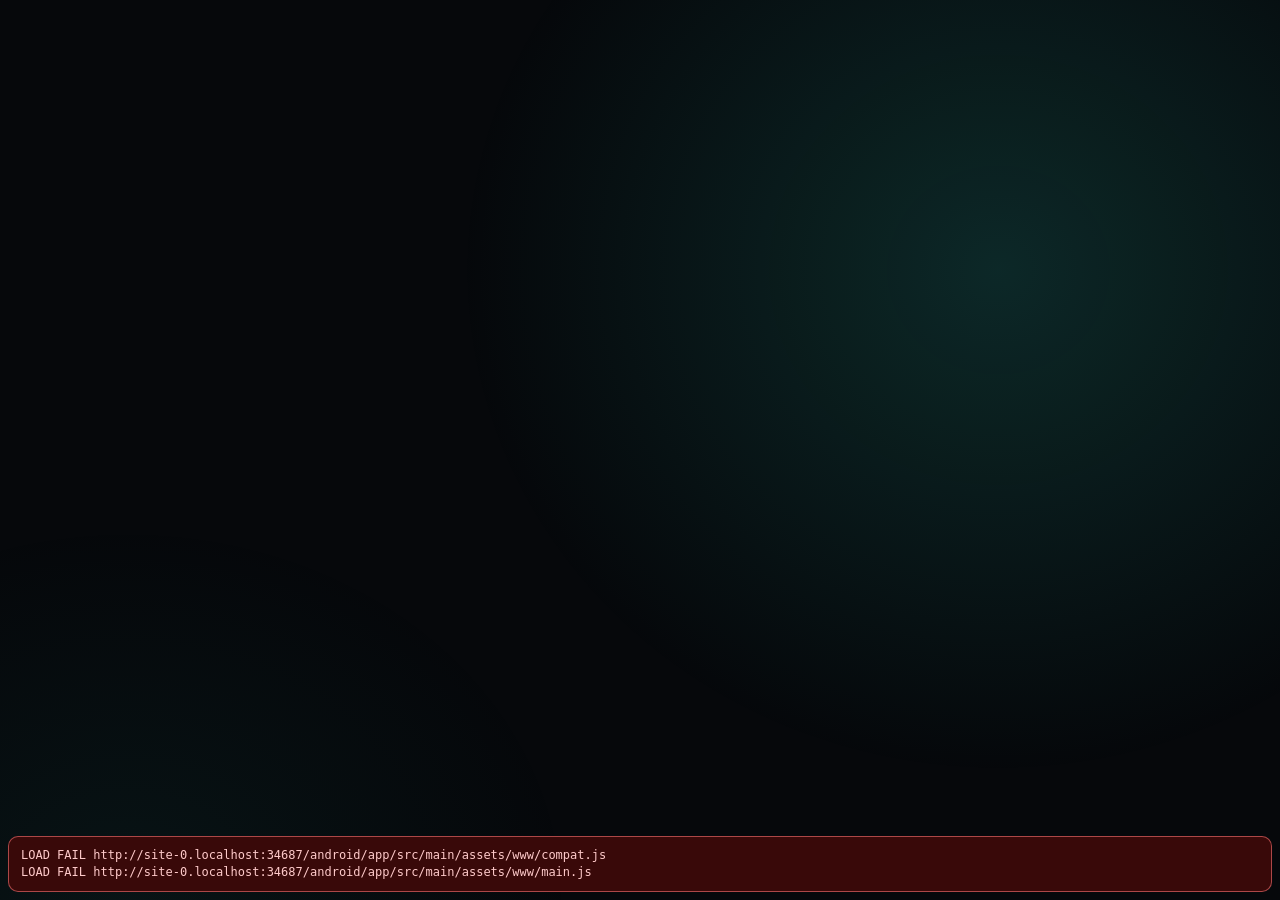
==== android/app/src/main/assets/www/index.html @ 69337b4e "Merge PhoneBox 0.9.28 with separate official and A52 Discord pages, live quota bars and VALORANT com" ====
<!doctype html>
<html lang="en">
<head>
<meta charset="utf-8">
<meta name="viewport" content="width=device-width, initial-scale=1, maximum-scale=1, user-scalable=no, viewport-fit=cover">
<title>PhoneBox</title>
<link rel="stylesheet" href="style.css">
<link rel="stylesheet" href="controls.css">
<link rel="stylesheet" href="appearance.css">
</head>
<body>
<!-- Pages and widgets are built by main.js and widgets/*.js from the layout designed in the agent's settings page. -->
<div id="pager"></div>

<nav id="dots"></nav>
<div id="ptitle"></div>
<div id="pagePauseOverlay" aria-hidden="true"></div>

<div id="overview" hidden>
  <div class="ov-head"><span data-i18n="panel.allPages">All pages</span> <small data-i18n="panel.overviewHint">tap one to jump · volume keys flip pages · long-press a page to come back here</small><span id="ovPcs"></span><button class="ov-pc" id="ovRules" hidden></button></div>
  <div id="ovGrid"></div>
</div>

<div class="p-sheet" id="pSheet" hidden>
  <div class="ps-head">
    <div class="p-ico" id="psIco"></div>
    <div class="ps-title"><b id="psTitle"></b><small id="psSub"></small></div>
    <button class="ps-btn danger" id="psAll" data-i18n="panel.endAll">End all</button>
    <button class="ps-btn" id="psClose" data-i18n-aria="panel.close" aria-label="Close"><svg class="ico" viewBox="0 0 24 24" fill="none" stroke="currentColor" stroke-width="2" stroke-linecap="round" stroke-linejoin="round" aria-hidden="true"><path d="M18 6 6 18M6 6l12 12"/></svg></button>
  </div>
  <div class="ps-list" id="psList"></div>
</div>

<div id="approval" hidden>
  <div class="ap-card">
    <div class="ap-head"><span class="ap-logo" id="apLogo" aria-hidden="true">◆</span><span id="apSource">AI agent</span><span class="ap-count" id="apCount"></span></div>
    <div class="ap-context"><b id="apProject"></b><span class="ap-sep" id="apContextSep">·</span><code id="apCwd"></code></div>
    <div class="ap-tool" id="apTool"></div>
    <div class="ap-desc" id="apDesc"></div>
    <pre class="ap-detail" id="apDetail"></pre>
    <div class="ap-pattern" id="apPattern" hidden></div>
    <div class="ap-choices" id="apChoices" hidden></div>
    <div class="ap-custom" id="apCustom" hidden>
      <input type="text" id="apCustomText" autocomplete="off" spellcheck="false" enterkeyhint="send">
      <button class="ap-btn allow" id="apCustomSend" data-i18n="panel.answerSend">Send</button>
    </div>
    <div class="ap-foot">
      <span class="ap-time" id="apTime"></span>
      <button class="ap-btn deny" id="apDeny" data-i18n="panel.deny">Deny</button>
      <button class="ap-btn always" id="apAlways" hidden data-i18n="panel.allowAlways">Always allow</button>
      <button class="ap-btn allow" id="apAllow" data-i18n="panel.allow">Allow</button>
      <button class="ap-btn allow" id="apSkip" hidden data-i18n="panel.gotIt">Got it</button>
    </div>
  </div>
</div>

<!-- calm page switching: countdown before a rule (or the idle return) changes the page, and a chip while it waits -->
<div id="navCard" role="status">
  <div class="nv-ring"><svg viewBox="0 0 44 44"><circle cx="22" cy="22" r="19"/><circle id="nvRing" cx="22" cy="22" r="19" pathLength="100"/></svg><b id="nvNum">3</b></div>
  <div class="nv-text"><b id="nvName"></b><span id="nvLine"></span><small id="nvDetail"></small></div>
  <button class="nv-btn" id="nvStay" data-i18n="panel.stay">Stay</button>
  <button class="nv-btn go" id="nvGo" data-i18n="panel.goNow">Go now</button>
</div>
<div id="navChip"><button id="ncGo"><svg class="ico" viewBox="0 0 24 24" fill="none" stroke="currentColor" stroke-width="2" stroke-linecap="round" stroke-linejoin="round" aria-hidden="true"><path d="M5 22h14M5 2h14M17 22v-4.172a2 2 0 0 0-.586-1.414L12 12l-4.414 4.414A2 2 0 0 0 7 17.828V22M7 2v4.172a2 2 0 0 0 .586 1.414L12 12l4.414-4.414A2 2 0 0 0 17 6.172V2"/></svg><b id="ncText"></b><small id="ncWhy"></small></button><button id="ncX" data-i18n-aria="panel.dismiss" aria-label="Dismiss"><svg class="ico" viewBox="0 0 24 24" fill="none" stroke="currentColor" stroke-width="2" stroke-linecap="round" stroke-linejoin="round" aria-hidden="true"><path d="M18 6 6 18M6 6l12 12"/></svg></button></div>

<div class="toast" id="toast"></div>
<div id="offline"><svg class="ico" viewBox="0 0 24 24" fill="none" stroke="currentColor" stroke-width="2" stroke-linecap="round" stroke-linejoin="round" aria-hidden="true"><path d="M8.5 16.5a5 5 0 0 1 7 0M2 8.82a15 15 0 0 1 4.17-2.65M10.66 5c4.01-.36 8.14.9 11.34 3.76M16.85 11.25a10 10 0 0 1 2.22 1.68M5 13a10 10 0 0 1 5.24-2.76M12 20h.01M2 2l20 20"/></svg><span data-i18n="panel.pcNotConnected">PC not connected</span></div>
<div id="wake" hidden><button type="button" data-i18n="panel.wake">Wake the PC</button><span class="note" role="status"></span></div>
<div id="night"><div id="nClock">--:--</div><div id="nDate"></div></div>

<div id="webviewWarn" hidden role="status" style="position:fixed;top:8px;left:8px;right:8px;z-index:90;align-items:center;gap:10px;padding:8px 12px;border-radius:10px;background:rgba(24,20,12,.94);border:1px solid rgba(245,158,11,.45);color:#fde68a;font:12.5px/1.35 system-ui,sans-serif">
  <svg class="ico" viewBox="0 0 24 24" fill="none" stroke="currentColor" stroke-width="2" stroke-linecap="round" stroke-linejoin="round" aria-hidden="true" style="flex:none"><path d="M10.29 3.86 1.82 18a2 2 0 0 0 1.71 3h16.94a2 2 0 0 0 1.71-3L13.71 3.86a2 2 0 0 0-3.42 0zM12 9v4M12 17h.01"/></svg>
  <span style="flex:1" data-i18n="panel.webviewWarn">Outdated WebView — update Android System WebView or Google Chrome so widgets scale properly.</span>
  <button id="webviewWarnClose" type="button" data-i18n-aria="panel.dismissWebview" aria-label="Dismiss WebView notice" style="background:transparent;border:1px solid rgba(253,230,138,.35);color:inherit;border-radius:6px;padding:3px 8px;font:inherit;cursor:pointer;display:flex"><svg class="ico" viewBox="0 0 24 24" fill="none" stroke="currentColor" stroke-width="2" stroke-linecap="round" stroke-linejoin="round" aria-hidden="true"><path d="M18 6 6 18M6 6l12 12"/></svg></button>
</div>
<script>
(function () {
  try {
    if (/[?&]preview(?:[=&]|$)/.test(location.search)) return;
    var el = document.getElementById('webviewWarn'), btn = document.getElementById('webviewWarnClose');
    if (!el) return;
    // A WebView older than Chromium 80 can't run the panel at all (modules, ?. and ??): the stock WebView of Android 5
    // and 6 until it is updated. The panel would stay black, so say what to do, in English as the translations come
    // with the code it can't run, and keep it up: there is nothing behind it.
    var runs = 'noModule' in document.createElement('script');
    try { new Function('return ({ a: 1 })?.a ?? 1_0'); } catch (_) { runs = false; }
    if (!runs) {
      var text = el.querySelector('span');
      if (text) {
        text.removeAttribute('data-i18n');
        text.textContent = 'This Android System WebView is too old to run the panel. Update Android System WebView or '
          + 'Google Chrome from Google Play (version 80 or later), then open PhoneBox again.';
      }
      if (btn) btn.style.display = 'none';
      el.hidden = false; el.style.display = 'flex';
      window.__pbTooOld = true;
      return;
    }
    if (window.CSS && typeof CSS.supports === 'function' && CSS.supports('font-size', '1cqw')) return;
    try { if (sessionStorage.getItem('pb-wv-dismissed') === '1') return; } catch (_) {}
    el.hidden = false; el.style.display = 'flex';
    if (btn) btn.onclick = function (e) {
      e.stopPropagation();
      el.style.display = ''; el.hidden = true;
      try { sessionStorage.setItem('pb-wv-dismissed', '1'); } catch (_) {}
    };
  } catch (_) {}
})();
</script>
<div id="jsfail" hidden role="alert" style="position:fixed;left:8px;right:8px;bottom:8px;z-index:200;padding:10px 12px;border-radius:10px;background:rgba(60,10,10,.96);border:1px solid rgba(248,113,113,.6);color:#fecaca;font:12px/1.4 monospace;white-space:pre-wrap;word-break:break-word;max-height:60vh;overflow:auto"></div>
<script>
// Anything that throws while the panel boots leaves a black screen with no clue. Show it instead.
(function () {
  var box = document.getElementById('jsfail'), lines = [];
  window.__pbFail = function (text) {
    // the WebView notice already says what is wrong; its syntax errors would only bury it
    if (window.__pbTooOld || lines.indexOf(text) >= 0) return;
    lines.push(text);
    if (!box) return;
    box.hidden = false; box.style.display = 'block';
    box.textContent = lines.join('\n');
  };
  // A warning that stays after the thing recovered is worse than none: it teaches the reader to ignore the box.
  window.__pbClear = function (prefix) {
    var keep = [];
    for (var i = 0; i < lines.length; i++) if (lines[i].indexOf(prefix) !== 0) keep.push(lines[i]);
    if (keep.length === lines.length) return;
    lines = keep;
    if (!box) return;
    box.textContent = lines.join('\n');
    if (!lines.length) { box.hidden = true; box.style.display = 'none'; }
  };
  window.addEventListener('error', function (e) {
    var t = e && e.target;
    if (t && t !== window && (t.src || t.href)) {
      // only the panel's own code and styles: a cover, photo, icon or stream that fails is the widget's to handle
      // (a media session that ended while its cover loaded answers 404), and it would stay here for good (#200)
      var tag = String(t.tagName || '').toUpperCase();
      if (tag === 'SCRIPT' || tag === 'LINK') window.__pbFail('LOAD FAIL ' + (t.src || t.href));
      return;
    }
    if (e && e.message) window.__pbFail('ERR ' + e.message + (e.filename ? '  ' + String(e.filename).split('/').pop() + ':' + e.lineno : ''));
  }, true);
  // a tap puts the box away (it comes back with the next new problem)
  if (box) box.addEventListener('click', function () { lines = []; box.hidden = true; box.style.display = 'none'; });
  window.addEventListener('unhandledrejection', function (e) {
    var r = e && e.reason;
    window.__pbFail('REJECT ' + ((r && (r.stack || r.message)) || String(r)));
  });
  // main.js sets __pbUp at the end of its boot: a panel that rendered nothing by now never got there.
  // A slow module graph can still arrive after this fires. The flag turning true means the message is stale, so
  // take it back instead of leaving a working panel reporting a failure for the rest of the session.
  setTimeout(function () {
    if (window.__pbUp || window.__pbTooOld) return;
    window.__pbFail('the panel did not finish booting in 8s\nUA: ' + navigator.userAgent);
    var watch = setInterval(function () {
      if (!window.__pbUp) return;
      clearInterval(watch);
      window.__pbClear('the panel did not finish booting');
    }, 500);
  }, 8000);
})();
</script>
<script src="compat.js"></script>
<script src="locale-existing.js"></script>
<script src="locale-tr.js"></script>
<script src="locale-ja.js"></script>
<script src="locale-ko.js"></script>
<script src="locale-id.js"></script>
<script src="locale-th.js"></script>
<script src="locale-uk.js"></script>
<script src="locale-hi.js"></script>
<script src="locale-cs.js"></script>
<script src="locale-ar.js"></script>
<script src="locale-zh-Hant.js"></script>
<script src="i18n.js"></script>
<script type="module" src="main.js"></script>
</body>
</html>
---- android/app/src/main/assets/www/style.css ----
:root {
  --bg: #06080b;
  --card: rgba(255, 255, 255, 0.045);
  --card-hi: rgba(255, 255, 255, 0.075);
  --line: rgba(255, 255, 255, 0.08);
  --text: #eef2f6;
  --muted: #8a94a3;
  --dim: #5b6472;
  --cpu: #2dd4bf;
  --gpu: #84cc16;
  --ram: #a78bfa;
  --net: #f59e0b;
  --up: #60a5fa;
  --ok: #22c55e;
  --err: #ef4444;
  --ambient: 45, 212, 191;
  --pad-l: max(14px, env(safe-area-inset-left));
  --pad-r: max(14px, env(safe-area-inset-right));
  color-scheme: dark;
}

/* themes (Settings › Display); --accent comes from the accent colour */
body[data-theme="amoled"] { --bg: #000; --card: rgba(255, 255, 255, 0.035); --card-hi: rgba(255, 255, 255, 0.06); --line: rgba(255, 255, 255, 0.06); }
body[data-theme="amoled"]::before { display: none; }
body[data-theme="midnight"] { --bg: #060a17; --card: rgba(120, 150, 255, 0.07); --card-hi: rgba(120, 150, 255, 0.11); --line: rgba(140, 170, 255, 0.13); --muted: #8d97b8; }
body[data-theme="warm"] { --bg: #0e0907; --card: rgba(255, 196, 150, 0.06); --card-hi: rgba(255, 196, 150, 0.1); --line: rgba(255, 196, 150, 0.1); --text: #f6ede5; --muted: #a8968a; --dim: #6f6259; }
body[data-theme="graphite"] { --bg: #16181c; --card: rgba(255, 255, 255, 0.06); --card-hi: rgba(255, 255, 255, 0.09); --line: rgba(255, 255, 255, 0.1); }
body[data-theme="graphite"]::before { opacity: .45; }
#dots i.on { background: color-mix(in srgb, var(--accent, #fff) 55%, white); }

* { box-sizing: border-box; margin: 0; padding: 0; }
[hidden] { display: none !important; }

html, body {
  height: 100%;
  overflow: hidden;
  background: var(--bg);
  color: var(--text);
  font-family: Roboto, "Segoe UI", system-ui, sans-serif;
  font-variant-numeric: tabular-nums;
  -webkit-user-select: none;
  user-select: none;
  -webkit-tap-highlight-color: transparent;
  -webkit-touch-callout: none;
}

body::before {
  content: "";
  position: fixed;
  top: 0; right: 0; bottom: 0; left: 0;
  background:
    radial-gradient(60% 80% at 78% 30%, rgba(var(--ambient), 0.16), transparent 70%),
    radial-gradient(50% 60% at 10% 100%, rgba(var(--ambient), 0.06), transparent 70%);
  transition: background 1.2s ease;
  pointer-events: none;
}

button { font: inherit; color: inherit; background: none; border: 0; }
.muted { color: var(--muted); }
.empty { width: 100%; height: 100%; display: grid; place-items: center; color: var(--muted); font-size: 13px; text-align: center; white-space: pre-line; padding: 8px; }

/* ---------- pager & grid ---------- */
#pager {
  position: relative;
  display: flex;
  height: 100vh;
  overflow-x: auto;
  overflow-y: hidden;
  scroll-snap-type: x mandatory;
  scrollbar-width: none;
  overscroll-behavior: contain;
}
#pager::-webkit-scrollbar { display: none; }
#pager { transition: opacity .32s ease, filter .32s ease; }
#pager.fade { opacity: 0; filter: blur(8px); }
.page {
  flex: 0 0 100vw;
  height: 100vh;
  scroll-snap-align: start;
  scroll-snap-stop: always;
  padding: 10px var(--pad-r) 17px var(--pad-l);
}
.grid {
  height: 100%;
  display: grid;
  grid-template-columns: repeat(12, minmax(0, 1fr));
  grid-template-rows: repeat(6, minmax(0, 1fr));
  gap: 8px;
}
/* Widget coordinates are saved from the left edge in both the panel and the editor. */
/* The pager scrolls by positive offsets (page i at i × width), so it stays left to right as well. */
[dir="rtl"] #pager { direction: ltr; }
[dir="rtl"] #pager > .page { direction: rtl; }
[dir="rtl"] .grid, [dir="rtl"] .ov-map { direction: ltr; }
[dir="rtl"] .grid > .w { direction: rtl; }
[dir="rtl"] input[type="range"] { direction: ltr; }
/* Charts and playback controls use physical x coordinates; command output keeps its terminal order. */
[dir="rtl"] :where(canvas, .bar, .times, .track, .deck-meter, .cmd-o) { direction: ltr; unicode-bidi: isolate; }
.w { position: relative; min-width: 0; min-height: 0; overflow: hidden; container-type: size; }
.card { background: var(--card); border: 1px solid var(--line); border-radius: clamp(10px, 7cqmin, 20px); }

.w-title { display: flex; align-items: baseline; gap: 8px; font-size: 11px; letter-spacing: .12em; text-transform: uppercase; font-weight: 700; color: var(--c, var(--muted)); white-space: nowrap; overflow: hidden; }
.w-sub { margin-inline-start: auto; font-size: 10.5px; letter-spacing: 0; text-transform: none; font-weight: 400; color: var(--dim); overflow: hidden; text-overflow: ellipsis; }
.mini-btn { margin-inline-start: auto; font-size: 10.5px; letter-spacing: 0; text-transform: none; font-weight: 600; color: var(--muted); padding: 2px 8px; border-radius: 6px; background: rgba(255, 255, 255, .07); }

/* ---------- dots, page title, overview ---------- */
#dots {
  position: fixed; left: 50%; bottom: 0; transform: translateX(-50%);
  display: flex; align-items: center; gap: 0; padding: 0 10px 0 4px; z-index: 6;
  max-width: calc(100vw - 16px);
  border-radius: 999px; border: 1px solid transparent;
  touch-action: none; /* a slide along the dots picks a page instead of scrolling */
}
/* the dot stays small; the button around it is the size of a fingertip, and shrinks when there are many pages */
#dots .dot {
  /* --n is the number of pages: 24 px each while they fit, narrower when there are many */
  display: inline-flex; align-items: center; justify-content: center; flex: none; width: clamp(10px, calc((100vw - 96px) / var(--n, 8)), 24px); height: 22px;
  padding: 0; border: none; background: transparent; cursor: pointer; outline: none; touch-action: none;
}
#dots .dot:focus-visible i { box-shadow: 0 0 0 1.5px var(--accent, #fff); }
#dots .dot.aim i { background: rgba(255, 255, 255, 0.9); transform: scale(1.5); }
#dots i { transition: width .25s, background .25s, transform .15s; }
/* the page bar (Settings › Display › Page navigation): the same buttons with the page's icon and name */
#dots .dot-ic, #dots .dot-nm { display: none; }
#dots.pagebar {
  gap: 4px; padding: 4px; border-color: var(--line); background: rgba(14, 17, 22, 0.94);
  border-radius: 16px; bottom: 6px; max-width: calc(100vw - 12px); overflow: hidden;
}
#dots.pagebar .dot {
  width: auto; height: 40px; min-width: 0; max-width: 140px; flex: 0 1 auto; gap: 6px; padding: 0 12px;
  border-radius: 12px; color: var(--muted); font: inherit;
}
#dots.pagebar .dot i { display: none; }
#dots.pagebar .dot-ic { display: inline-flex; align-items: center; font-size: 18px; line-height: 1; }
#dots.pagebar .dot-ic svg { width: 18px; height: 18px; }
#dots.pagebar .dot-nm { display: block; min-width: 0; font-size: 12.5px; font-weight: 600; white-space: nowrap; overflow: hidden; text-overflow: ellipsis; }
#dots.pagebar .dot.on { color: var(--text); background: color-mix(in srgb, var(--accent, #2dd4bf) 22%, transparent); }
#dots.pagebar .dot.aim, #dots.pagebar .dot:focus-visible { box-shadow: inset 0 0 0 1.5px var(--accent, #fff); }
#dots.pagebar .page-all, #dots.pagebar .page-pause { min-width: 32px; min-height: 40px; margin: 0; }
#dots.pagebar .page-all svg, #dots.pagebar .page-pause svg { width: 13px; height: 13px; }
body.controls-top #dots.pagebar:not(.pb-vertical) { bottom: auto; top: 6px; }
/* down the left or right edge: icon above a short name */
#dots.pagebar.pb-vertical {
  flex-direction: column; top: 50%; bottom: auto; left: 6px; right: auto; transform: translateY(-50%);
  max-width: none; max-height: calc(100vh - 12px);
}
body.pagebar-right #dots.pagebar.pb-vertical { left: auto; right: 6px; }
#dots.pagebar.pb-vertical .dot { flex-direction: column; justify-content: center; width: 64px; height: auto; min-height: 40px; padding: 6px 4px; gap: 3px; flex: 0 1 auto; }
#dots.pagebar.pb-vertical .dot-nm { max-width: 58px; font-size: 10.5px; }
/* always shown: the bar gets its own strip of the screen and the pages the rest */
body.pagebar-docked { --pb-h: 52px; --pb-w: 76px; }
body.pagebar-docked:not(.pagebar-left):not(.pagebar-right) #pager,
body.pagebar-docked:not(.pagebar-left):not(.pagebar-right) .page { height: calc(100vh - var(--pb-h)); }
body.pagebar-docked:not(.pagebar-left):not(.pagebar-right) .page { padding-bottom: 10px; }
body.pagebar-docked.controls-top:not(.pagebar-left):not(.pagebar-right) #pager { margin-top: var(--pb-h); }
body.pagebar-docked #dots.pagebar:not(.pb-vertical) {
  left: 0; right: 0; bottom: 0; transform: none; max-width: none; height: var(--pb-h); justify-content: center;
  border-radius: 0; border-width: 1px 0 0; padding: 0 8px;
}
body.pagebar-docked.controls-top #dots.pagebar:not(.pb-vertical) { top: 0; bottom: auto; border-width: 0 0 1px; }
body.pagebar-docked.pagebar-left #pager { margin-left: var(--pb-w); }
body.pagebar-docked.pagebar-left #pager, body.pagebar-docked.pagebar-right #pager { width: calc(100vw - var(--pb-w)); }
body.pagebar-docked.pagebar-left .page, body.pagebar-docked.pagebar-right .page { flex-basis: calc(100vw - var(--pb-w)); padding-bottom: 10px; }
body.pagebar-docked #dots.pagebar.pb-vertical {
  top: 0; bottom: 0; transform: none; max-height: none; width: var(--pb-w); justify-content: center; overflow-y: auto;
  border-radius: 0; left: 0; border-width: 0 1px 0 0;
}
body.pagebar-docked.pagebar-right #dots.pagebar.pb-vertical { left: auto; right: 0; border-width: 0 0 0 1px; }
.page-all {
  position: relative; display: inline-flex; align-items: center; justify-content: center;
  border: none; background: transparent; color: rgba(255, 255, 255, 0.5);
  padding: 3px 5px; margin: 0 2px 0 4px; min-width: 22px; min-height: 22px;
  border-radius: 999px; cursor: pointer; outline: none; touch-action: manipulation;
}
.page-all svg { width: 10px; height: 10px; fill: currentColor; pointer-events: none; }
.page-all:hover { color: rgba(255, 255, 255, 0.9); }
.page-all:focus-visible { box-shadow: 0 0 0 1.5px var(--accent, #fff); }
#dots i { width: 6px; height: 6px; border-radius: 3px; background: rgba(255, 255, 255, 0.22); transition: width .25s, background .25s; }
#dots i.on { width: 16px; background: rgba(255, 255, 255, 0.7); }
#dots.paused { border-color: rgba(245, 158, 11, 0.55); background: rgba(20, 16, 8, 0.78); }
#dots.paused i.on { background: #f59e0b; }
.page-pause {
  position: relative; display: inline-flex; align-items: center; justify-content: center;
  border: none; background: transparent; color: rgba(255, 255, 255, 0.65);
  padding: 3px 5px; margin: -3px -4px -3px 0; min-width: 22px; min-height: 20px;
  border-radius: 999px; cursor: pointer; outline: none; touch-action: manipulation;
}
.page-pause::before { content: ''; position: absolute; top: -6px; right: -8px; bottom: -5px; left: 0; }
.page-pause svg { width: 10px; height: 10px; fill: currentColor; pointer-events: none; }
.page-pause .i-pause { display: block; }
.page-pause .i-play { display: none; }
.page-pause.on .i-pause { display: none; }
.page-pause.on .i-play { display: block; }
.page-pause:hover { color: rgba(255, 255, 255, 0.9); }
.page-pause:focus-visible { box-shadow: 0 0 0 1.5px #f59e0b; }
.page-pause.on { color: #f59e0b; }

#pagePauseOverlay {
  position: fixed; top: 0; right: 0; bottom: 0; left: 0; z-index: 18;
  display: flex; align-items: center; justify-content: center;
  pointer-events: none; opacity: 0; visibility: hidden;
  transition: opacity .3s ease, visibility .3s ease;
}
#pagePauseOverlay.show { opacity: 1; visibility: visible; }
.rot-overlay-icon {
  width: 76px; height: 76px; border-radius: 50%;
  background: rgba(18, 18, 22, .52);
  backdrop-filter: blur(12px); -webkit-backdrop-filter: blur(12px);
  border: 1.5px solid rgba(255, 255, 255, .18);
  box-shadow: 0 12px 36px rgba(0, 0, 0, .45), inset 0 1px 0 rgba(255, 255, 255, .12);
  display: flex; align-items: center; justify-content: center;
  color: rgba(255, 255, 255, .85); transform: scale(.84);
  transition: transform .25s cubic-bezier(.2, .8, .2, 1);
}
#pagePauseOverlay.show .rot-overlay-icon { transform: scale(1); }
.rot-overlay-icon svg { width: 38px; height: 38px; fill: currentColor; }
body.night #pagePauseOverlay { display: none; }

#ptitle {
  position: fixed; left: 50%; top: 10px; transform: translate(-50%, -8px); z-index: 7;
  padding: 5px 14px; border-radius: 99px; font-size: 13px; font-weight: 600;
  background: rgba(20, 24, 30, .92); border: 1px solid var(--line);
  opacity: 0; pointer-events: none; transition: opacity .2s, transform .2s;
}
#ptitle.on { opacity: 1; transform: translate(-50%, 0); }

#overview {
  position: fixed; top: 0; right: 0; bottom: 0; left: 0; z-index: 15; padding: 12px var(--pad-r) 14px var(--pad-l);
  background: #06080b; display: flex; flex-direction: column; gap: 10px;
}
.ov-head { font-size: 15px; font-weight: 700; display: flex; align-items: baseline; gap: 4px; }
.ov-head small { font-size: 11.5px; font-weight: 400; color: var(--muted); margin-left: 8px; }
#ovGrid { flex: 1; min-height: 0; display: grid; grid-template-columns: repeat(var(--n, 4), minmax(0, 1fr)); grid-auto-rows: minmax(0, 1fr); gap: 10px; overflow-y: auto; }
.ov-tile {
  display: flex; flex-direction: column; gap: 5px; padding: 7px; border-radius: 14px; min-height: 0;
  background: #10141a; border: 1px solid var(--line); text-align: start;
}
#ovPcs { margin-inline-start: auto; display: flex; gap: 6px; }
.ov-pc { border: 1px solid var(--line); background: var(--card); color: var(--text); border-radius: 999px; padding: 5px 12px; font: inherit; font-size: 13px; }
.ov-pc.on { border-color: rgba(var(--ambient), .8); background: rgba(var(--ambient), .16); font-weight: 600; }
.w-pcswitch { padding: 9px 12px; display: flex; flex-direction: column; gap: 6px; }
.pcs-row { flex: 1; display: flex; flex-wrap: wrap; align-items: center; align-content: center; gap: 8px; min-height: 0; overflow: hidden; }
.pcs-row .ov-pc { font-size: 15px; padding: 8px 16px; }
.pcs-row .ov-pc:disabled { opacity: .5; }
.pcs-sub { color: var(--muted); font-size: 12px; }
.pcs-sub:empty { display: none; }
.ov-tile.on { border-color: rgba(var(--ambient), .8); box-shadow: 0 0 0 2px rgba(var(--ambient), .25); }
.ov-tile:active { transform: scale(.97); }
.ov-map { flex: 1; min-height: 28px; display: grid; grid-template-columns: repeat(12, 1fr); grid-template-rows: repeat(6, 1fr); gap: 2px; }
.ov-map span { background: rgba(255, 255, 255, .07); border-radius: 4px; display: grid; place-items: center; font-size: 11px; overflow: hidden; }
.ov-name { font-size: 12.5px; white-space: nowrap; overflow: hidden; text-overflow: ellipsis; }
.ov-name b { color: var(--muted); font-weight: 600; }

#offline {
  position: fixed; top: 8px; right: var(--pad-r); z-index: 6; display: none;
  font-size: 11.5px; padding: 3px 10px; border-radius: 99px; background: rgba(239, 68, 68, .18); color: #fca5a5;
}
body.offline #offline { display: flex; align-items: center; gap: 5px; }
/* Wake-on-LAN: under the offline pill, only while the PC is unreachable (main.js shows it when the app can wake it) */
#wake { position: fixed; top: 38px; right: var(--pad-r); z-index: 6; display: flex; flex-direction: column; align-items: flex-end; gap: 6px; max-width: 280px; }
body.night #wake { z-index: 31; }
#wake[hidden] { display: none; }
#wake button { min-height: 44px; padding: 0 18px; border-radius: 99px; border: 1px solid rgba(255, 255, 255, .2); background: rgba(255, 255, 255, .1); color: var(--text); font-size: 14px; font-weight: 600; }
#wake button:disabled { opacity: .6; }
/* opaque backing: the note is the one message that says what to check, and it can sit over the media widget's own text */
#wake .note { font-size: 12px; color: var(--text); text-align: start; padding: 8px 12px; border-radius: 12px; background: rgba(24, 24, 28, .96); border: 1px solid rgba(255, 255, 255, .16); }
#wake .note:empty { display: none; }
.ico { width: 1em; height: 1em; vertical-align: -0.15em; flex: none; }
.ico.m { margin-right: .35em; }

/* ---------- calm page switching ---------- */
#navCard {
  position: fixed; z-index: 18; left: 50%; bottom: 22px; transform: translate(-50%, 30px);
  display: flex; align-items: center; gap: 14px; width: max-content; max-width: min(760px, 94vw);
  padding: 12px 14px 12px 12px; border-radius: 18px;
  background: rgba(16, 20, 26, .97); border: 1px solid rgba(var(--ambient), .45);
  box-shadow: 0 12px 40px rgba(0, 0, 0, .55), 0 0 0 1px rgba(0, 0, 0, .4);
  opacity: 0; pointer-events: none; transition: opacity .3s, transform .3s;
}
#navCard.on { opacity: 1; transform: translate(-50%, 0); pointer-events: auto; }
.nv-ring { position: relative; width: 52px; height: 52px; flex: 0 0 auto; display: grid; place-items: center; }
.nv-ring svg { position: absolute; top: 0; right: 0; bottom: 0; left: 0; transform: rotate(-90deg); }
.nv-ring circle { fill: none; stroke: rgba(255, 255, 255, .1); stroke-width: 3.5; }
.nv-ring #nvRing { stroke: rgb(var(--ambient)); stroke-linecap: round; stroke-dasharray: 100; stroke-dashoffset: 0; }
.nv-ring b { font-size: 24px; font-weight: 700; font-variant-numeric: tabular-nums; }
@keyframes nav-ring { from { stroke-dashoffset: 0; } to { stroke-dashoffset: 100; } }
.nv-text { display: flex; flex-direction: column; min-width: 0; flex: 1; }
.nv-text b { font-size: 15px; white-space: nowrap; overflow: hidden; text-overflow: ellipsis; }
.nv-text span { font-size: 13.5px; color: var(--muted); white-space: nowrap; overflow: hidden; text-overflow: ellipsis; }
.nv-text small { font-size: 12px; color: var(--muted); opacity: .8; white-space: nowrap; overflow: hidden; text-overflow: ellipsis; }
.nv-text small:empty { display: none; }
.nv-btn { flex: 0 0 auto; padding: 10px 16px; border-radius: 12px; font-size: 14px; font-weight: 600; background: rgba(255, 255, 255, .08); }
.nv-btn.go { background: rgba(var(--ambient), .22); color: #fff; }
.nv-btn:active { transform: scale(.96); }
#navChip {
  position: fixed; z-index: 17; top: 8px; left: 50%; transform: translate(-50%, -40px);
  display: flex; align-items: center; gap: 2px; width: max-content; max-width: 86vw; border-radius: 999px;
  background: rgba(16, 20, 26, .95); border: 1px solid var(--line);
  opacity: 0; pointer-events: none; transition: opacity .3s, transform .3s;
}
#navChip.on { opacity: 1; transform: translate(-50%, 0); pointer-events: auto; }
#navChip button { display: flex; align-items: center; gap: 7px; padding: 5px 6px 5px 12px; font-size: 12.5px; min-width: 0; }
#navChip b { font-weight: 600; white-space: nowrap; overflow: hidden; text-overflow: ellipsis; }
#navChip small { color: var(--muted); white-space: nowrap; }
#ncX { padding: 5px 12px 5px 6px !important; color: var(--muted); }
body.night #navCard, body.night #navChip { display: none; }

.toast {
  position: fixed; z-index: 20; left: 50%; bottom: 24px; transform: translate(-50%, 20px);
  display: flex; flex-direction: column; align-items: center; max-width: 80vw;
  padding: 8px 16px; border-radius: 12px; font-size: 13px;
  background: rgba(20, 24, 30, .97); border: 1px solid var(--line);
  opacity: 0; pointer-events: none; transition: opacity .25s, transform .25s;
}
.toast span { white-space: nowrap; overflow: hidden; text-overflow: ellipsis; max-width: 100%; }
.toast b { font-size: 13.5px; }
.toast.on { opacity: 1; transform: translate(-50%, 0); }
.toast.err { border-color: rgba(239, 68, 68, .5); color: #fecaca; }
.toast.ok { border-color: rgba(34, 197, 94, .5); color: #bbf7d0; }
.toast.warn { border-color: rgba(245, 158, 11, .5); color: #fde68a; }

/* ---------- clock ---------- */
.w-clock { display: flex; flex-direction: column; justify-content: center; padding-left: 2px; }
.status { font-size: 11.5px; font-size: clamp(10px, 5cqh, 12.5px); color: var(--muted); display: flex; align-items: center; gap: 5px; letter-spacing: .02em; white-space: nowrap; overflow: hidden; }
.status .sep { color: var(--dim); }
.status .qm b { font-weight: 600; }
.status .qm .sep { margin-right: 5px; }
.status .smini { color: #fca5a5; font-weight: 600; }
.status .upd { color: #93c5fd; font-weight: 600; }
.dot { width: 7px; height: 7px; flex: 0 0 7px; border-radius: 50%; background: var(--dim); transition: background .3s; }
.dot.on { background: var(--ok); box-shadow: 0 0 8px rgba(34, 197, 94, .7); }
.dot.off { background: var(--err); }
.clock {
  font-weight: 200;
  font-size: calc(var(--tf, .6) * 24vw);
  line-height: .95; letter-spacing: -0.04em; margin-left: -.03em;
  display: flex; align-items: flex-start;
}
@supports (font-size: 1cqh) {
  .clock { font-size: min(calc(var(--tf, .6) * 100cqh), 30cqw); }
}
.clock .colon { opacity: .55; margin: 0 .01em; }
.clock .colon.dim { opacity: .2; }
.clock .sec { font-size: .2em; font-weight: 400; color: var(--muted); letter-spacing: 0; margin: .5em 0 0 .45em; }
.clock .sec:empty { display: none; }
.clock .ap { font-size: .2em; font-weight: 400; color: var(--muted); letter-spacing: 0; align-self: flex-end; margin: 0 0 .35em .3em; }
.clock .ap:empty { display: none; }
.date { font-size: 15px; font-size: clamp(11px, 7.5cqh, 19px); color: #c9d1db; margin-top: 1px; white-space: nowrap; overflow: hidden; text-overflow: ellipsis; }
.wx { display: flex; align-items: center; gap: 8px; margin-top: 6px; margin-top: clamp(2px, 4cqh, 14px); min-width: 0; }
.wx-icon { font-size: 26px; font-size: clamp(18px, 13cqh, 34px); line-height: 1; }
.wx-temp { font-size: 26px; font-size: clamp(18px, 13cqh, 34px); font-weight: 300; letter-spacing: -0.02em; }
.wx-meta { display: flex; flex-direction: column; font-size: 11.5px; font-size: clamp(10px, 5.4cqh, 13px); line-height: 1.35; min-width: 0; }
.wx-meta span { white-space: nowrap; overflow: hidden; text-overflow: ellipsis; }
@container (max-height: 80px) { .w-clock .date, .w-clock .wx-meta { display: none; } }

/* ---------- weather & forecast ---------- */
.w-weather { display: flex; align-items: center; padding: 0 clamp(8px, 6cqmin, 18px); }
.w-weather .wx { margin: 0; gap: 3cqw; }
.w-weather .wx-icon, .w-weather .wx-temp { font-size: min(40cqh, 18cqw); }
.w-weather .wx-meta { font-size: clamp(10px, 13cqh, 15px); }
.w-forecast { padding: 9px 11px; display: flex; flex-direction: column; gap: 4px; }
.fc { flex: 1; min-height: 0; display: flex; }
.fc-i { flex: 1; min-width: 0; display: flex; flex-direction: column; align-items: center; justify-content: space-evenly; font-size: clamp(10px, 8cqh, 14px); }
.fc-t { color: var(--muted); font-size: .85em; white-space: nowrap; }
.fc-ic { font-size: 1.6em; line-height: 1.1; }
.fc-v { font-weight: 500; white-space: nowrap; }
.fc-v small { color: var(--muted); font-weight: 400; }
.fc-r { font-size: .78em; color: #7dd3fc; min-height: 1.1em; white-space: nowrap; }
.fc.vert { flex-direction: column; }
.fc.vert .fc-i { flex-direction: row; justify-content: space-between; gap: 6px; }
.fc.vert .fc-ic { font-size: 1.2em; }

/* ---------- media ---------- */
.w-media { padding: clamp(8px, 4cqh, 16px) clamp(10px, 3cqw, 18px); display: flex; flex-direction: column; justify-content: space-between; gap: 4px; }
.m-top { display: flex; gap: clamp(8px, 3cqw, 18px); min-width: 0; min-height: 0; flex: 1; align-items: center; }
.art-wrap {
  position: relative; flex: 0 0 auto;
  height: min(58cqh, 34cqw); max-height: 100%; aspect-ratio: 1;
  border-radius: clamp(8px, 6cqh, 18px); overflow: hidden;
  background: linear-gradient(135deg, rgba(var(--ambient), .35), rgba(255, 255, 255, .04));
  box-shadow: 0 8px 24px rgba(0, 0, 0, .45);
}
.art-wrap img { position: absolute; top: 0; right: 0; bottom: 0; left: 0; width: 100%; height: 100%; object-fit: cover; opacity: 0; transition: opacity .5s; }
.art-wrap img.on { opacity: 1; }
.art-ph { position: absolute; top: 0; right: 0; bottom: 0; left: 0; display: grid; place-items: center; font-size: 34px; color: rgba(255, 255, 255, .5); }
.m-text { min-width: 0; display: flex; flex-direction: column; justify-content: center; gap: 3px; }
.m-app { display: flex; align-items: center; gap: 5px; font-size: clamp(9px, 4.5cqh, 13px); letter-spacing: .12em; text-transform: uppercase; color: rgb(var(--ambient)); font-weight: 600; }
.m-source-icon { display: inline-flex; flex: 0 0 auto; }
.m-source-icon:empty { display: none; }
.m-source-icon svg { width: 1.25em; height: 1.25em; display: block; }
.m-title { font-size: clamp(13px, 9cqh, 30px); font-weight: 600; line-height: 1.2; display: -webkit-box; -webkit-line-clamp: 2; -webkit-box-orient: vertical; overflow: hidden; }
.m-artist { font-size: clamp(11px, 6cqh, 19px); color: var(--muted); white-space: nowrap; overflow: hidden; text-overflow: ellipsis; }
.bar { position: relative; height: 18px; display: flex; align-items: center; touch-action: none; cursor: pointer; outline: none; -webkit-tap-highlight-color: transparent; }
.bar::before { content: ""; position: absolute; left: 0; right: 0; height: 4px; border-radius: 2px; background: rgba(255, 255, 255, .12); }
.bar::after { content: ""; position: absolute; left: -6px; right: -6px; top: -12px; bottom: -12px; } /* a finger-sized target around the thin bar */
.fill { position: relative; height: 4px; border-radius: 2px; background: var(--text); width: 0; }
.fill::after { content: ""; position: absolute; right: -5px; top: -3px; width: 10px; height: 10px; border-radius: 50%; background: var(--text); transition: transform .12s; }
.bar.scrubbing .fill::after { transform: scale(1.8); box-shadow: 0 0 0 4px rgba(255, 255, 255, .18); }
.bar:focus-visible .fill::after { transform: scale(1.8); box-shadow: 0 0 0 4px rgba(255, 255, 255, .18); } /* its own rule: Chromium < 86 drops a rule it cannot parse */
/* the bubble with the time the song will continue from, over the thumb while the bar is held or focused */
.scrub-tip {
  position: absolute; bottom: 100%; left: clamp(24px, var(--tip, 0%), calc(100% - 24px)); transform: translate(-50%, -8px);
  padding: 3px 9px; border-radius: 9px; background: rgba(8, 10, 13, .88); border: 1px solid rgba(255, 255, 255, .14); color: var(--text);
  font-size: 14px; font-weight: 600; font-variant-numeric: tabular-nums; white-space: nowrap; pointer-events: none; opacity: 0; transition: opacity .12s; z-index: 2;
}
.bar.scrubbing .scrub-tip { opacity: 1; }
.bar:focus-visible .scrub-tip { opacity: 1; }
.bar.scrubbing + .times .m-pos { color: var(--text); font-weight: 600; }
.times { display: flex; justify-content: space-between; font-size: 11px; color: var(--muted); margin-top: -1px; }
.m-controls { display: flex; align-items: center; gap: 4px; }
.ic { width: 44px; height: 44px; flex: 0 0 auto; display: grid; place-items: center; border-radius: 50%; transition: transform .12s, background .2s; }
.ic svg { width: 24px; height: 24px; fill: currentColor; }
.ic:active { transform: scale(.88); background: var(--card-hi); }
.ic.play { width: 50px; height: 50px; background: var(--text); color: #0b0d10; }
.ic.play svg { width: 26px; height: 26px; }
.ic.sm { width: 34px; height: 34px; }
.ic.sm svg { width: 20px; height: 20px; }
.i-pause, .playing .i-play { display: none; }
.playing .i-pause { display: block; }
.i-mute, .muted-on .i-vol { display: none; }
.muted-on .i-mute { display: block; color: var(--err); }
.vol { flex: 1; display: flex; align-items: center; gap: 4px; margin-left: 4px; min-width: 0; }
.vol-val { font-size: 11px; color: var(--muted); width: 22px; text-align: right; }
.volume-unavailable .volr, .w-volume.unavailable .vb { opacity: .35; pointer-events: none; }
.w-volume.unavailable .vb-v { color: var(--muted); }
input[type=range] { -webkit-appearance: none; appearance: none; flex: 1; min-width: 0; height: 28px; background: transparent; }
input[type=range]::-webkit-slider-runnable-track { height: 4px; border-radius: 2px; background: linear-gradient(to right, var(--text) var(--p, 50%), rgba(255, 255, 255, .14) var(--p, 50%)); }
input[type=range]::-webkit-slider-thumb { -webkit-appearance: none; width: 16px; height: 16px; border-radius: 50%; background: var(--text); margin-top: -6px; box-shadow: 0 1px 4px rgba(0, 0, 0, .5); }
.w-media.idle .m-progress, .w-media.idle .m-controls .ic:not(.play) { opacity: .35; }
.offline-msg {
  position: absolute; top: 0; right: 0; bottom: 0; left: 0; display: none; flex-direction: column; align-items: center; justify-content: center; gap: 6px;
  text-align: center; padding: 16px; background: rgba(6, 8, 11, .85); font-size: 12.5px; color: var(--muted);
}
.offline-msg b { font-size: 15px; color: var(--text); font-weight: 600; }
body.offline .offline-msg { display: flex; }
@container (max-height: 150px) { .w-media .m-progress { display: none; } }
@container (max-height: 110px) { .w-media .m-top { display: none; } .w-media { justify-content: center; } }
@container (max-width: 250px) { .w-media .vol { display: none; } }
@container (min-height: 230px) and (min-width: 420px) { .w-media .ic.play { width: 62px; height: 62px; } .w-media .ic { width: 52px; height: 52px; } }

/* ---------- metric tile ---------- */
.w-stat { padding: clamp(5px, 9cqh, 10px) clamp(8px, 6cqw, 12px); }
.w-stat canvas { position: absolute; left: 0; right: 0; bottom: 0; width: 100%; height: 52%; opacity: .5; }
.w-stat .t-val, .w-stat .t-sub { text-shadow: 0 1px 6px rgba(0, 0, 0, .9); }
.t-label { position: relative; font-size: clamp(9px, 12cqh, 11px); letter-spacing: .14em; color: var(--c); font-weight: 700; white-space: nowrap; }
.t-val { position: relative; margin-top: 1px; white-space: nowrap; }
.t-val b { font-size: clamp(16px, 30cqh, 40px); font-weight: 500; letter-spacing: -0.02em; }
.t-val small { font-size: clamp(10px, 14cqh, 15px); color: var(--muted); margin-left: 2px; }
.t-sub { position: relative; font-size: clamp(9.5px, 13cqh, 13px); color: var(--muted); white-space: nowrap; overflow: hidden; text-overflow: ellipsis; }
@container (max-height: 60px) { .w-stat .t-sub { display: none; } }

/* ---------- gauge (also pomodoro and pushed gauges) ---------- */
.w-gauge, .w-pomodoro { display: flex; flex-direction: column; align-items: center; justify-content: center; padding: 6px; gap: 1px; }
.g-dial { position: relative; height: min(66cqh, 88cqw); aspect-ratio: 1; flex: 0 0 auto; }
.g-dial svg { width: 100%; height: 100%; transform: rotate(-90deg); overflow: visible; }
.g-dial .bg, .q-dial .bg { fill: none; stroke: rgba(255, 255, 255, .08); stroke-width: 9; }
.g-dial .fg, .q-dial .fg { fill: none; stroke: var(--qc, var(--q)); stroke-width: 9; stroke-linecap: round; transition: stroke-dashoffset .8s ease; filter: drop-shadow(0 0 6px color-mix(in srgb, var(--qc, var(--q)) 50%, transparent)); }
.g-val { position: absolute; top: 0; right: 0; bottom: 0; left: 0; display: flex; align-items: center; justify-content: center; font-size: min(15cqh, 22cqw); font-weight: 500; letter-spacing: -0.02em; white-space: nowrap; }
.g-val small { font-size: .5em; color: var(--muted); margin-left: 1px; }
.g-label { font-size: clamp(9px, 6cqh, 13px); letter-spacing: .12em; font-weight: 700; color: var(--q, var(--text)); white-space: nowrap; }
.g-sub { font-size: clamp(9px, 5.4cqh, 12px); color: var(--muted); white-space: nowrap; overflow: hidden; text-overflow: ellipsis; max-width: 100%; text-align: center; }
@container (max-height: 120px) { .w-gauge .g-sub { display: none; } .w-gauge .g-dial { height: 72cqh; } }

/* ---------- chart & meters ---------- */
.w-chart, .w-meters { padding: 9px 12px 0; display: flex; flex-direction: column; }
.w-meters { padding-bottom: 10px; }
.s-head { display: flex; justify-content: space-between; align-items: baseline; gap: 10px; }
.s-label { font-size: 11px; letter-spacing: .14em; text-transform: uppercase; font-weight: 700; color: var(--c); white-space: nowrap; }
.s-name { font-size: 11px; color: var(--muted); white-space: nowrap; overflow: hidden; text-overflow: ellipsis; }
.s-main { display: flex; align-items: baseline; gap: 3px; margin-top: 1px; min-width: 0; }
.s-main b { font-size: clamp(18px, 15cqh, 34px); font-weight: 500; letter-spacing: -0.02em; }
.s-main small { font-size: 12.5px; color: var(--muted); }
.s-main .multi { font-size: 12px; margin-right: 12px; white-space: nowrap; }
.s-main .multi b { font-size: clamp(13px, 10cqh, 20px); font-weight: 600; }
.chips { margin-inline-start: auto; display: flex; gap: 5px; flex-wrap: wrap; justify-content: flex-end; overflow: hidden; }
.chip { font-size: 11px; padding: 3px 7px; border-radius: 8px; background: rgba(255, 255, 255, .06); color: #cdd5df; white-space: nowrap; }
.w-chart canvas { flex: 1; width: calc(100% + 24px); margin: 4px -12px 0; min-height: 0; }
.meters { display: flex; flex-direction: column; gap: 6px; margin-top: 8px; flex: 1; justify-content: space-evenly; min-height: 0; }
.m-row { display: flex; justify-content: space-between; font-size: 11.5px; color: var(--muted); margin-bottom: 3px; }
.m-row span:last-child { color: #d5dce5; }
.track { height: 6px; border-radius: 3px; background: rgba(255, 255, 255, .08); overflow: hidden; }
.track i { display: block; height: 100%; width: 0; border-radius: 3px; background: var(--c, var(--cpu)); transition: width .6s ease; }
.disks { display: grid; grid-template-columns: repeat(auto-fit, minmax(70px, 1fr)); gap: 8px; }

/* ---------- AI quotas ---------- */
.w-quotas { background: none; border: 0; }
.q-grid { height: 100%; display: flex; gap: 10px; }
.q-card {
  position: relative; display: flex; flex-direction: column; padding: 10px 14px; min-width: 0; overflow: hidden;
  border: 1px solid var(--line); border-radius: 18px;
  background: radial-gradient(90% 70% at 50% 0%, color-mix(in srgb, var(--q) 13%, transparent), transparent 70%), var(--card);
}
.q-head { display: flex; align-items: baseline; gap: 8px; min-width: 0; }
.q-logo { font-size: 17px; color: var(--q); line-height: 1; align-self: center; }
.q-name { font-size: 15px; font-weight: 700; }
.q-plan { font-size: 11px; color: var(--q); background: color-mix(in srgb, var(--q) 15%, transparent); padding: 2px 8px; border-radius: 7px; font-weight: 600; white-space: nowrap; }
.q-upd { margin-inline-start: auto; font-size: 11px; color: var(--dim); white-space: nowrap; }
.q-rings { flex: 1; display: flex; justify-content: space-around; align-items: center; gap: 8px; min-height: 0; }
.q-ring { display: flex; flex-direction: column; align-items: center; min-width: 0; flex: 1; }
.q-dial { position: relative; width: min(50cqh, 170px); max-width: 100%; aspect-ratio: 1; }
.q-dial svg { width: 100%; height: 100%; transform: rotate(-90deg); overflow: visible; }
.q-dial .pace { stroke: rgba(255, 255, 255, .85); stroke-width: 2.5; stroke-linecap: round; }
.q-pct { position: absolute; top: 0; right: 0; bottom: 0; left: 0; display: flex; align-items: center; justify-content: center; font-size: min(10cqh, 28px); font-weight: 500; letter-spacing: -0.02em; }
.q-pct small { font-size: .45em; color: var(--muted); margin-left: 1px; }
.q-label { font-size: 12px; font-weight: 600; margin-top: 5px; text-align: center; white-space: nowrap; }
.q-left { font-size: 11px; font-weight: 650; color: #86efac; text-align: center; }
.q-reset { font-size: 11px; color: var(--muted); text-align: center; white-space: nowrap; }
.q-pace { font-size: 11px; margin-top: 2px; text-align: center; white-space: nowrap; color: var(--muted); }
.q-pace.fast { color: #fbbf24; }
.q-pace.over { color: #f87171; }
.q-pace.calm { color: #86efac; }
.q-foot { font-size: 11.5px; color: var(--muted); display: flex; justify-content: space-between; gap: 10px; }
.q-details { display: grid; gap: 2px; padding: 5px 0; border-top: 1px solid var(--line); font-size: 10.5px; min-width: 0; }
.q-detail { display: flex; justify-content: space-between; gap: 6px; min-width: 0; color: var(--muted); }
.q-detail strong { color: var(--text); font-weight: 600; overflow: hidden; text-overflow: ellipsis; white-space: nowrap; }
.q-breakdown { white-space: nowrap; overflow: hidden; text-overflow: ellipsis; }
.q-alert { color: #f87171; font-weight: 700; }
.q-foot .q-err { color: #fca5a5; white-space: nowrap; overflow: hidden; text-overflow: ellipsis; }
.q-ov-hero { flex: 1; display: flex; justify-content: space-around; align-items: center; gap: 12px; min-height: 0; padding: 6px 0; }
.q-ov-stat { display: flex; flex-direction: column; align-items: center; gap: 2px; min-width: 0; }
.q-ov-lbl { font-size: 11px; color: var(--muted); white-space: nowrap; }
.q-ov-val { font-size: clamp(18px, 8cqh, 26px); font-weight: 600; color: var(--text); white-space: nowrap; }
@container (max-height: 200px) { .q-reset, .q-pace, .q-foot, .q-details { display: none; } .q-dial { width: min(58cqh, 124px); } }
@container (max-width: 420px) { .q-grid { flex-direction: column; } }

/* ---------- sessions & GitHub ---------- */
.w-sessions, .w-github { padding: 10px 12px; display: flex; flex-direction: column; }
.w-head { display: flex; align-items: baseline; gap: 10px; margin-bottom: 8px; min-width: 0; }
.w-sum { font-size: 11.5px; color: var(--muted); flex: 1; white-space: nowrap; overflow: hidden; text-overflow: ellipsis; }
.s-list { flex: 1; display: grid; grid-template-columns: repeat(auto-fill, minmax(165px, 1fr)); grid-auto-rows: 44px; gap: 6px 8px; overflow-y: auto; align-content: start; }
.sess { display: flex; align-items: center; gap: 8px; padding: 0 10px; border-radius: 10px; background: rgba(255, 255, 255, .035); border: 1px solid transparent; min-width: 0; color: var(--text); font: inherit; text-align: start; cursor: pointer; }
.sess:focus-visible { outline: 2px solid var(--accent); }
.sess .st { width: 8px; height: 8px; border-radius: 50%; flex: 0 0 8px; background: var(--dim); }
.sess.busy .st { background: #f59e0b; box-shadow: 0 0 8px #f59e0b; }
.sess.shell .st { background: #60a5fa; box-shadow: 0 0 6px #60a5fa; }
.sess.waiting { border-color: rgba(239, 68, 68, .45); background: rgba(239, 68, 68, .1); }
.sess.waiting .st { background: #ef4444; box-shadow: 0 0 10px #ef4444; }
.sess.idle { opacity: .62; }
/* The pulses are not CSS animations: a running animation makes the browser draw a frame on every display refresh (120 a
   second on a 120 Hz phone) for as long as it is on screen. main.js flips beat-2 .. beat-4 on <html> instead, from its 250 ms tick
   and only while something that pulses is shown, so the panel draws a frame only when a pulse changes. The beat has two
   steps, a little less smooth than a fade and far cheaper. */
html.beat-3 .sess.busy .st, html.beat-4 .sess.shell .st, html.beat-2 .sess.waiting .st { opacity: .35; }
.sess .tl { font-size: 12px; width: 14px; text-align: center; flex: 0 0 14px; }
.sess .tl.claude { color: #d97757; }
.sess .tl.codex { color: #e5e7eb; }
.sess .tl.cursor { color: #67e8f9; }
.sess .tl.opencode { color: #a78bfa; }
.sess .tl.antigravity { color: #38bdf8; }
.sess-main { flex: 1; min-width: 0; display: flex; flex-direction: column; }
.sess .nm { min-width: 0; font-size: 12.5px; font-weight: 600; white-space: nowrap; overflow: hidden; text-overflow: ellipsis; }
.sess-meta { font-size: 10px; color: var(--muted); white-space: nowrap; overflow: hidden; text-overflow: ellipsis; }
.sess .ds { font-size: 11px; color: var(--muted); white-space: nowrap; text-align: right; }
.sess.waiting .ds { color: #fca5a5; }
.sess.busy .ds { color: #fcd34d; }
.session-backdrop { position: fixed; top: 0; right: 0; bottom: 0; left: 0; z-index: 22; display: flex; align-items: center; justify-content: center; padding: 16px; background: rgba(3, 5, 9, .78); }
.session-panel { width: min(460px, 100%); max-height: calc(100vh - 32px); overflow-y: auto; padding: 18px; border: 1px solid var(--line); border-radius: 18px; background: #1b1f26; box-shadow: 0 20px 60px #0009; }
.session-panel-head { position: sticky; top: 0; z-index: 1; display: flex; align-items: center; justify-content: space-between; padding: 6px 0; background: #1b1f26; color: var(--muted); font-size: 12px; }
.session-panel h2 { margin: 6px 0 14px; font-size: 20px; overflow-wrap: anywhere; display: -webkit-box; -webkit-line-clamp: 2; -webkit-box-orient: vertical; overflow: hidden; }
.session-close { border: 0; background: transparent; color: var(--text); font-size: 20px; padding: 2px 8px; cursor: pointer; }
.session-detail-row { display: flex; justify-content: space-between; gap: 12px; padding: 6px 0; border-top: 1px solid var(--line); font-size: 12px; }
.session-detail-row span { color: var(--muted); }
.session-detail-row strong { font-weight: 600; text-align: right; overflow-wrap: anywhere; }
.session-note { margin: 12px 0 0; color: var(--dim); font-size: 11px; }
.session-grid { display: grid; grid-template-columns: repeat(4, minmax(0, 1fr)); overflow: hidden; border: 1px solid var(--line); border-radius: 10px; }
.session-cell { min-width: 0; padding: 6px 9px; box-shadow: 0 0 0 .5px var(--line); }
.session-cell span { display: block; color: var(--muted); font-size: 9px; font-weight: 600; letter-spacing: .04em; text-transform: uppercase; white-space: nowrap; overflow: hidden; text-overflow: ellipsis; }
.session-cell strong { display: block; margin-top: 1px; font-size: 12px; font-weight: 600; overflow-wrap: anywhere; }
@media (max-width: 420px) { .session-grid { grid-template-columns: repeat(2, minmax(0, 1fr)); } }
.session-conv { margin-top: 12px; border-top: 1px solid var(--line); }
.conv-h { margin: 12px 0 6px; color: var(--muted); font-size: 10px; font-weight: 700; letter-spacing: .08em; text-transform: uppercase; }
.conv-step { display: flex; align-items: baseline; gap: 8px; padding: 3px 0; font-size: 12px; }
.conv-step .cs-t { font-weight: 600; white-space: nowrap; }
.conv-step .cs-d { flex: 1; min-width: 0; color: var(--muted); overflow: hidden; text-overflow: ellipsis; white-space: nowrap; }
.conv-step .cs-a { color: var(--dim); font-size: 11px; white-space: nowrap; }
.conv-step.on .cs-a { color: #d97757; }
.conv-list { max-height: 42vh; overflow-y: auto; padding-right: 4px; }
.conv-msg { margin: 0 0 8px; padding: 8px 10px; border-radius: 10px; background: #ffffff0d; font-size: 12px; line-height: 1.4; }
.conv-msg.assistant { background: #d977571a; }
.conv-who { display: block; margin-bottom: 2px; color: var(--muted); font-size: 10px; font-weight: 700; letter-spacing: .06em; text-transform: uppercase; }
.conv-text { white-space: pre-wrap; overflow-wrap: anywhere; }
.conv-text.clamp { display: -webkit-box; -webkit-line-clamp: 5; -webkit-box-orient: vertical; overflow: hidden; }
.conv-toggle { width: 100%; margin-top: 4px; padding: 9px; border: 1px solid var(--line); border-radius: 10px; background: transparent; color: var(--text); font-size: 12px; font-weight: 600; cursor: pointer; }
.gh-bell { font-size: 11.5px; padding: 2px 8px; border-radius: 8px; background: rgba(255, 255, 255, .08); white-space: nowrap; }
.gh-sec { display: flex; justify-content: space-between; font-size: 10.5px; letter-spacing: .1em; text-transform: uppercase; color: var(--muted); margin: 3px 0; font-weight: 600; }
.gh-sec b { color: var(--text); }
.gh-list { display: flex; flex-direction: column; gap: 3px; margin-bottom: 5px; }
.gh-pr { display: flex; align-items: center; gap: 7px; font-size: 12px; min-width: 0; height: 22px; }
.gh-pr .ci { width: 14px; flex: 0 0 14px; text-align: center; font-size: 11px; font-weight: 700; }
.gh-pr .ci.SUCCESS { color: #4ade80; }
.gh-pr .ci.FAILURE, .gh-pr .ci.ERROR { color: #f87171; }
.gh-pr .ci.PENDING, .gh-pr .ci.EXPECTED { color: #fbbf24; }
.gh-pr .ci.none { color: var(--dim); }
.gh-pr .rp { color: var(--muted); white-space: nowrap; flex: 0 0 auto; max-width: 42%; overflow: hidden; text-overflow: ellipsis; }
.gh-pr .tt { flex: 1; min-width: 0; white-space: nowrap; overflow: hidden; text-overflow: ellipsis; }
.gh-pr .rv { font-size: 10px; padding: 1px 5px; border-radius: 5px; flex: 0 0 auto; }
.gh-pr .rv.APPROVED { background: rgba(74, 222, 128, .15); color: #86efac; }
.gh-pr .rv.CHANGES_REQUESTED { background: rgba(248, 113, 113, .15); color: #fca5a5; }
.gh-pr.draft .tt { color: var(--muted); font-style: italic; }
.gh-err { font-size: 11px; color: #fca5a5; margin-top: auto; }

/* ---------- processes ---------- */
.w-processes { background: none; border: 0; display: flex; flex-direction: column; gap: 8px; }
.p-head { display: flex; align-items: center; gap: 12px; height: 30px; flex: 0 0 auto; min-width: 0; }
.p-sum { font-size: 12px; color: var(--muted); flex: 1; white-space: nowrap; overflow: hidden; text-overflow: ellipsis; }
.seg { display: flex; background: rgba(255, 255, 255, .06); border-radius: 10px; padding: 3px; }
.seg button { font-size: 12px; font-weight: 600; padding: 5px 14px; border-radius: 8px; color: var(--muted); }
.seg button.on { background: rgba(255, 255, 255, .14); color: var(--text); }
.p-grid { flex: 1; display: grid; gap: 7px 10px; min-height: 0; }
.proc { position: relative; overflow: hidden; display: flex; align-items: center; gap: 10px; padding: 0 12px; border-radius: 12px; background: var(--card); border: 1px solid var(--line); min-width: 0; }
.proc:active { background: var(--card-hi); }
.p-ico { width: 24px; height: 24px; flex: 0 0 24px; border-radius: 6px; display: grid; place-items: center; font-size: 12px; font-weight: 700; color: #0b0d10; position: relative; overflow: hidden; }
.p-ico img { position: absolute; top: 0; right: 0; bottom: 0; left: 0; width: 100%; height: 100%; object-fit: contain; background: transparent; }
.p-info { flex: 1; min-width: 0; display: flex; flex-direction: column; gap: 4px; }
.p-title { font-size: 13.5px; font-weight: 500; white-space: nowrap; overflow: hidden; text-overflow: ellipsis; }
.p-title .p-count { font-size: 11px; color: var(--muted); font-weight: 400; margin-left: 4px; }
.p-title .p-lock { font-size: 10px; margin-left: 4px; opacity: .6; }
.p-bar { height: 3px; border-radius: 2px; background: rgba(255, 255, 255, .07); overflow: hidden; }
.p-bar i { display: block; height: 100%; width: 0; background: #f472b6; border-radius: 2px; transition: width .5s ease; }
.p-nums { text-align: right; flex: 0 0 auto; display: flex; flex-direction: column; line-height: 1.15; }
.p-nums b { font-size: 14px; font-weight: 600; }
.p-nums small { font-size: 11px; color: var(--muted); }

/* instance sheet: pick one process or all of them */
.p-sheet {
  position: fixed; z-index: 12; top: 10px; right: var(--pad-r); bottom: 18px; left: var(--pad-l);
  display: flex; flex-direction: column; padding: 12px 14px;
  background: #0c0e12; border: 1px solid var(--line); border-radius: 18px; isolation: isolate;
  box-shadow: 0 10px 40px rgba(0, 0, 0, .6);
}
.ps-head { display: flex; align-items: center; gap: 10px; margin-bottom: 10px; }
.ps-title { flex: 1; min-width: 0; display: flex; flex-direction: column; }
.ps-title b { font-size: 16px; white-space: nowrap; overflow: hidden; text-overflow: ellipsis; }
.ps-title small { font-size: 12px; color: var(--muted); }
.ps-btn { font-size: 13px; font-weight: 600; padding: 8px 14px; border-radius: 10px; background: rgba(255, 255, 255, .08); white-space: nowrap; }
.ps-btn.danger { background: rgba(239, 68, 68, .18); color: #fca5a5; }
.ps-btn.armed { background: var(--err); color: #fff; }
.ps-btn:disabled { opacity: .35; }
.ps-list { flex: 1; overflow-y: auto; display: flex; flex-direction: column; gap: 6px; touch-action: pan-y; }
.pi { display: flex; align-items: center; gap: 10px; padding: 7px 10px; border-radius: 11px; background: rgba(255, 255, 255, .04); min-height: 46px; }
.pi .pid { font-size: 11px; color: var(--muted); flex: 0 0 64px; }
.pi .lbl { flex: 1; min-width: 0; display: flex; flex-direction: column; }
.pi .lbl b { font-size: 13px; font-weight: 500; white-space: nowrap; overflow: hidden; text-overflow: ellipsis; }
.pi .lbl b.sess { color: #f5a37f; }
.pi .lbl small { font-size: 11px; color: var(--muted); white-space: nowrap; overflow: hidden; text-overflow: ellipsis; }
.pi .num { text-align: right; font-size: 11px; line-height: 1.25; color: var(--muted); flex: 0 0 auto; }
.pi .num b { font-size: 13px; color: var(--text); }
.pi .ps-btn { padding: 7px 12px; }

/* ---------- shortcuts & big button ---------- */
.w-shortcuts { background: none; border: 0; }
.deck-grid { height: 100%; display: grid; gap: 8px; }
.key {
  position: relative; min-width: 0; min-height: 0; width: 100%; height: 100%;
  display: flex; flex-direction: column; align-items: center; justify-content: center; gap: 4px;
  border-radius: 16px;
  background: linear-gradient(160deg, color-mix(in srgb, var(--k) 22%, transparent), rgba(255, 255, 255, .03));
  border: 1px solid color-mix(in srgb, var(--k) 35%, transparent);
  transition: transform .1s, filter .2s; overflow: hidden;
}
.key:active { transform: scale(.94); filter: brightness(1.3); }
.key .k-icon { font-size: clamp(16px, 7cqmin, 30px); line-height: 1; }
.key .k-icon.k-icon-img img { display: block; width: 24px; height: 24px; width: clamp(16px, 7cqmin, 30px); height: clamp(16px, 7cqmin, 30px); object-fit: contain; border-radius: 6px; }
.key .k-label { font-size: clamp(10px, 3.6cqmin, 14px); font-weight: 500; color: #e5e9ef; max-width: 92%; white-space: nowrap; overflow: hidden; text-overflow: ellipsis; }
.w-button .key .k-icon { font-size: min(40cqh, 30cqw); }
.w-button .key .k-icon.k-icon-img img { width: 40px; height: 40px; width: min(40cqh, 30cqw); height: min(40cqh, 30cqw); }
.w-button .key .k-label { font-size: clamp(10px, 15cqh, 18px); }
/* Big button with "fill with the picture": the picture covers the key, the label sits on a shade at the bottom. */
/* padding in % follows the width, so a wide, short key would lose its label: the inset follows the height (cqh) */
.key.k-cover { justify-content: flex-end; padding-bottom: 4px; padding-bottom: 7cqh; }
.key.k-cover .k-icon { display: none; }
.key.k-cover .k-bg { position: absolute; top: 0; left: 0; width: 100%; height: 100%; object-fit: cover; pointer-events: none; }
.key.k-cover .k-shade { position: absolute; top: 0; right: 0; bottom: 0; left: 0; background: linear-gradient(to top, rgba(0, 0, 0, .7), rgba(0, 0, 0, 0) 55%); pointer-events: none; }
.key.k-cover .k-label { position: relative; text-shadow: 0 1px 3px rgba(0, 0, 0, .8); color: #fff; }
.key.k-cover::before, .key.k-cover::after { z-index: 1; }
/* a dark ring keeps the toggle dot visible on a light picture */
.key.k-cover.toggle::before { box-shadow: 0 0 0 2px rgba(0, 0, 0, .55); }
.key.k-cover.toggle.on::before { box-shadow: 0 0 0 2px rgba(0, 0, 0, .55), 0 0 9px #4ade80; }
/* Big button without its label: the icon is centred alone, and a filled key needs no shade for the text. */
.key.k-nolabel .k-label, .key.k-nolabel .k-shade { display: none; }
.key::after { content: ""; position: absolute; top: 0; right: 0; bottom: 0; left: 0; border-radius: inherit; box-shadow: inset 0 0 0 2px transparent; transition: box-shadow .2s; }
.key.ok::after { box-shadow: inset 0 0 0 2px var(--ok); }
.key.err::after { box-shadow: inset 0 0 0 2px var(--err); }
.key.busy { opacity: .6; }
.key.toggle::before { content: ""; position: absolute; top: 9px; right: 9px; width: 9px; height: 9px; border-radius: 50%; background: rgba(255, 255, 255, .16); transition: background .2s, box-shadow .2s; }
.key.toggle.on::before { background: #4ade80; box-shadow: 0 0 9px #4ade80; }
.key.toggle.on { filter: brightness(1.18) saturate(1.2); }

/* ---------- world clocks ---------- */
.w-worldclock { padding: 6px 4px; }
.wc-row { height: 100%; display: flex; }
.wc { flex: 1; min-width: 0; container-type: inline-size; display: flex; flex-direction: column; align-items: center; justify-content: center; border-left: 1px solid var(--line); }
.wc:first-child { border-left: 0; }
.wc-n { font-size: clamp(9.5px, 10cqh, 13px); color: var(--muted); letter-spacing: .06em; text-transform: uppercase; font-weight: 600; white-space: nowrap; overflow: hidden; text-overflow: ellipsis; max-width: 95%; }
.wc-t { font-size: min(36cqh, 36cqw); font-weight: 300; letter-spacing: -0.02em; line-height: 1.1; white-space: nowrap; }
.wc-ap { font-size: .42em; font-weight: 400; color: var(--muted); letter-spacing: 0; }
.wc-row.h12 .wc-t { font-size: min(36cqh, 28cqw); }
.wc-s { font-size: clamp(9px, 9cqh, 12px); color: var(--dim); white-space: nowrap; }
.wc-row.vert { flex-direction: column; }
.wc-row.vert .wc { flex-direction: row; justify-content: space-between; padding: 0 10px; border-left: 0; border-top: 1px solid var(--line); gap: 8px; }
.wc-row.vert .wc:first-child { border-top: 0; }
.wc-row.vert .wc-t { font-size: clamp(14px, 9cqh, 30px); order: 2; }
.wc-row.vert .wc-s { display: none; }

/* ---------- calendar ---------- */
.w-calendar { padding: 9px 10px; display: flex; flex-direction: column; gap: 4px; }
.cal { flex: 1; min-height: 0; display: grid; grid-template-columns: repeat(7, 1fr); gap: 2px; text-align: center; font-size: clamp(10px, 6cqh, 15px); }
.cal-h { font-size: .78em; color: var(--muted); font-weight: 600; }
.cal-d { display: grid; place-items: center; border-radius: 8px; }
.cal-d.out { color: var(--dim); opacity: .5; }
.cal .we { color: #fca5a5; }
.cal-d.today { background: rgb(var(--ambient)); color: #06080b; font-weight: 700; }

/* ---------- pomodoro ---------- */
.w-pomodoro { --q: #ef4444; }
.w-pomodoro.brk { --q: #22c55e; }
.w-pomodoro.long { --q: #38bdf8; }
.w-pomodoro .g-dial { height: min(52cqh, 80cqw); }
.w-pomodoro:not(.run) .g-val { color: var(--muted); }
.pomo-btns { display: flex; gap: 8px; margin-top: 4px; }
.pb { width: clamp(30px, 14cqh, 46px); height: clamp(30px, 14cqh, 46px); border-radius: 50%; background: rgba(255, 255, 255, .08); font-size: clamp(13px, 6cqh, 19px); }
.pb.main { background: var(--q); color: #06080b; }
.pb:active { transform: scale(.9); }
@container (max-height: 160px) { .w-pomodoro .g-sub { display: none; } }

/* ---------- countdown ---------- */
.w-countdown { padding: 8px 12px; display: flex; flex-direction: column; justify-content: center; }
.cd-l { font-size: clamp(10px, 11cqh, 14px); color: var(--muted); letter-spacing: .1em; text-transform: uppercase; font-weight: 700; white-space: nowrap; overflow: hidden; text-overflow: ellipsis; }
.cd-v { font-size: min(38cqh, 17cqw); font-weight: 300; letter-spacing: -0.02em; line-height: 1.1; white-space: nowrap; }
.cd-s { font-size: clamp(9.5px, 10cqh, 13px); color: var(--dim); white-space: nowrap; overflow: hidden; text-overflow: ellipsis; }
.w-countdown.past .cd-v { color: #86efac; }

/* ---------- note, label ---------- */
.w-note {
  border-radius: 14px; padding: clamp(8px, 7cqmin, 16px);
  background: linear-gradient(160deg, color-mix(in srgb, var(--n) 30%, #10131a), color-mix(in srgb, var(--n) 14%, #0b0d12));
  border: 1px solid color-mix(in srgb, var(--n) 40%, transparent);
}
.note-t { white-space: pre-wrap; font-size: clamp(11px, calc(var(--nf) * 1cqmin), 44px); line-height: 1.3; color: color-mix(in srgb, var(--n) 25%, #fff); overflow: hidden; height: 100%; }
.w-label { display: flex; align-items: center; padding: 0 4px; }
.w-pagebuttons { display: flex; flex-direction: column; gap: 4px; }
.pgb { flex: 1; min-height: 0; display: grid; gap: 6px; grid-template-columns: repeat(auto-fit, minmax(min(100%, 56px), 1fr)); grid-auto-rows: minmax(0, 1fr); container-type: size; }
.pgb-b {
  display: flex; align-items: center; justify-content: center; gap: 6px; min-width: 0; min-height: 28px; padding: 4px 8px;
  border-radius: clamp(10px, 7cqmin, 16px); border: 1px solid var(--line); background: var(--card); color: var(--text);
  font: inherit; font-size: 14px; font-weight: 600; cursor: pointer; touch-action: manipulation; container-type: inline-size;
}
.pgb-b.on { border-color: color-mix(in srgb, var(--accent, #fff) 70%, transparent); background: color-mix(in srgb, var(--accent, #2dd4bf) 18%, transparent); }
.pgb-b:active { transform: scale(0.97); }
.pgb-i { font-size: 18px; line-height: 1; }
.pgb-t { white-space: nowrap; overflow: hidden; text-overflow: ellipsis; }
/* a narrow button keeps its icon only (when it has one) */
@container (max-width: 84px) { .pgb-i + .pgb-t { display: none; } }
.lbl-t { font-size: min(55cqh, 12cqw); font-weight: 700; letter-spacing: -0.01em; white-space: nowrap; overflow: hidden; text-overflow: ellipsis; }

/* ---------- command ---------- */
.w-command { padding: 9px 12px; display: flex; flex-direction: column; gap: 3px; --c: #38bdf8; }
.w-command.bad { --c: #f87171; }
.cmd-o { flex: 1; min-height: 0; overflow: hidden; white-space: pre; font: 11.5px/1.35 "Roboto Mono", monospace; color: #d5dce5; }
.cmd-o.big { display: flex; align-items: center; white-space: nowrap; font: 300 min(42cqh, 14cqw)/1 Roboto, sans-serif; letter-spacing: -0.02em; color: var(--text); }
.w-command.bad .cmd-o { color: #fca5a5; }
.cmd-f { font-size: 10.5px; color: var(--dim); white-space: nowrap; overflow: hidden; text-overflow: ellipsis; }
@container (max-height: 70px) { .w-command .cmd-f { display: none; } }

/* ---------- pushed value, notifications ---------- */
.w-push { padding: 9px 12px; display: flex; flex-direction: column; gap: 3px; }
.w-push .w-title { color: var(--c, var(--muted)); }
.push-empty { flex: 1; display: flex; flex-direction: column; justify-content: center; gap: 4px; color: var(--muted); font-size: 12px; }
.push-empty code { font: 10.5px "Roboto Mono", monospace; color: var(--dim); white-space: nowrap; overflow: hidden; text-overflow: ellipsis; }
.push-big { flex: 1; min-height: 0; display: flex; flex-direction: column; justify-content: center; gap: 2px; }
.pv { font-size: min(42cqh, 20cqw); font-weight: 400; letter-spacing: -0.02em; line-height: 1.25; white-space: nowrap; overflow: hidden; text-overflow: ellipsis; color: var(--c, var(--text)); }
.pv small { font-size: .45em; color: var(--muted); margin-left: 3px; }
.ps { font-size: clamp(10px, 10cqh, 14px); color: var(--muted); white-space: nowrap; overflow: hidden; text-overflow: ellipsis; }
.push-big .track { margin-top: 4px; }
.push-gauge { flex: 1; min-height: 0; display: flex; flex-direction: column; align-items: center; justify-content: center; }
.push-gauge .g-dial { height: min(70cqh, 80cqw); }
.push-list, .inbox { flex: 1; min-height: 0; overflow-y: auto; display: flex; flex-direction: column; gap: 4px; margin-top: 3px; touch-action: pan-y; }
.pl-i { display: flex; justify-content: space-between; gap: 10px; font-size: 12.5px; padding: 4px 8px; border-radius: 8px; background: rgba(255, 255, 255, .035); border-left: 3px solid var(--lc, transparent); }
.pl-l { min-width: 0; white-space: nowrap; overflow: hidden; text-overflow: ellipsis; }
.pl-v { color: var(--lc, var(--muted)); white-space: nowrap; font-weight: 600; }
.w-inbox { padding: 9px 12px; display: flex; flex-direction: column; }
.ib-i { padding: 5px 9px; border-radius: 9px; background: rgba(255, 255, 255, .035); border-left: 3px solid var(--lc); }
.ib-h { display: flex; justify-content: space-between; gap: 8px; font-size: 12.5px; }
.ib-h b { font-weight: 600; white-space: nowrap; overflow: hidden; text-overflow: ellipsis; }
.ib-h span { font-size: 10.5px; color: var(--dim); white-space: nowrap; }
.ib-t { font-size: 11.5px; color: var(--muted); }

/* ---------- analog clock ---------- */
.w-analog { display: flex; flex-direction: column; align-items: center; justify-content: center; }
.analog { width: min(100cqh, 100cqw); aspect-ratio: 1; flex: 0 1 auto; min-height: 0; }
.w-analog:has(.an-l) .analog { width: min(88cqh, 100cqw); }
.analog .face { fill: rgba(255, 255, 255, .035); stroke: var(--line); stroke-width: .8; }
.analog .tk { stroke: rgba(255, 255, 255, .25); stroke-width: .6; stroke-linecap: round; }
.analog .tk.b { stroke: rgba(255, 255, 255, .7); stroke-width: 1.6; }
.analog text { fill: var(--muted); font-size: 8px; text-anchor: middle; font-weight: 500; }
.analog .hh { stroke: var(--text); stroke-width: 3.4; stroke-linecap: round; }
.analog .mh { stroke: var(--text); stroke-width: 2.2; stroke-linecap: round; }
.analog .sh { stroke: rgb(var(--ambient)); stroke-width: .9; stroke-linecap: round; }
.analog .hub { fill: rgb(var(--ambient)); }
.an-l { font-size: clamp(10px, 6cqh, 14px); color: var(--muted); letter-spacing: .08em; text-transform: uppercase; font-weight: 600; }
@container (max-height: 140px) { .an-l { display: none; } }

/* ---------- time progress ---------- */
.w-progress { padding: 9px 12px; display: flex; flex-direction: column; gap: 4px; --c: #a78bfa; }
.pr-list { flex: 1; display: flex; flex-direction: column; justify-content: space-evenly; min-height: 0; }

/* ---------- stopwatch, timer, counter ---------- */
.w-stopwatch, .w-timer, .w-counter { padding: 9px 12px; display: flex; flex-direction: column; align-items: center; gap: 3px; }
.w-stopwatch .w-title, .w-timer .w-title, .w-counter .w-title { align-self: stretch; }
.sw-t { font-size: min(30cqh, 15cqw); font-weight: 300; letter-spacing: -0.02em; line-height: 1.1; color: var(--muted); }
.w-stopwatch.run .sw-t { color: var(--text); }
.w-stopwatch { --q: #22c55e; }
.sw-laps { align-self: stretch; overflow: hidden; display: flex; flex-direction: column; gap: 2px; min-height: 0; flex: 1; }
.sw-lap { display: flex; justify-content: space-between; font-size: 11.5px; color: var(--muted); padding: 1px 6px; }
.w-timer { justify-content: space-between; }
.w-timer .g-dial { height: min(38cqh, 60cqw); flex: 0 1 auto; min-height: 0; }
.w-timer:not(.run) .g-val { color: var(--muted); }
.tm-btns { display: flex; flex-wrap: wrap; justify-content: center; gap: 5px; }
.chip-btn { font-size: 12px; font-weight: 600; padding: 4px 9px; border-radius: 9px; background: rgba(255, 255, 255, .08); }
.chip-btn:active { background: var(--q); color: #06080b; }
.ct-n { flex: 1; display: flex; align-items: center; font-size: min(48cqh, 30cqw); font-weight: 300; color: var(--q); line-height: 1; }

/* ---------- breathe ---------- */
.w-breathe { cursor: pointer; }
.br-stage { position: absolute; top: 0; right: 0; bottom: 0; left: 0; display: grid; place-items: center; }
.br-ball { width: min(84cqh, 84cqw); aspect-ratio: 1; border-radius: 50%; grid-area: 1 / 1;
  background: radial-gradient(circle at 40% 35%, rgba(var(--ambient), .55), rgba(var(--ambient), .12) 70%); box-shadow: 0 0 40px rgba(var(--ambient), .25); }
.br-txt { grid-area: 1 / 1; text-align: center; z-index: 1; }
.br-w { font-size: clamp(13px, 9cqh, 26px); font-weight: 600; }
.br-c { font-size: clamp(18px, 16cqh, 52px); font-weight: 300; }

/* ---------- quote ---------- */
.w-quote { padding: clamp(8px, 6cqmin, 18px) clamp(10px, 6cqmin, 20px); display: flex; flex-direction: column; justify-content: center; cursor: pointer; }
.qt-mark { position: absolute; top: -.15em; left: .12em; font-size: min(60cqh, 30cqw); color: rgba(var(--ambient), .18); font-family: Georgia, serif; line-height: 1; }
.qt-q { position: relative; font-size: clamp(12px, calc(var(--qf, 1) * 11cqh), 30px); line-height: 1.3; font-weight: 400; font-style: italic; }
.qt-a { position: relative; margin-top: 4px; font-size: clamp(10px, 7cqh, 14px); color: var(--muted); }

/* ---------- checklist ---------- */
.w-checklist { padding: 9px 12px; display: flex; flex-direction: column; gap: 4px; --c: #22c55e; }
.w-checklist.all .w-sub { color: #22c55e; font-weight: 600; }
.cl-list { flex: 1; min-height: 0; overflow-y: auto; display: flex; flex-direction: column; gap: 4px; touch-action: pan-y; }
.cl-i { display: flex; align-items: center; gap: 9px; text-align: start; padding: 5px 8px; border-radius: 9px; background: rgba(255, 255, 255, .035); font-size: 13px; }
.cl-box { width: 18px; height: 18px; flex: 0 0 18px; border-radius: 5px; border: 1.5px solid var(--dim); display: grid; place-items: center; font-size: 12px; font-weight: 700; color: #06080b; }
.cl-i.done .cl-box { background: #22c55e; border-color: #22c55e; }
.cl-i.done .cl-t { color: var(--muted); text-decoration: line-through; }

/* ---------- battery, quota ring (dial widgets) ---------- */
.w-html { padding: 0; }
.w-html.bare-html { background: transparent; border-color: transparent; box-shadow: none; }
.w.pf { padding: 0; overflow: hidden; background: #000; }
.pf-img { position: absolute; top: 0; right: 0; bottom: 0; left: 0; width: 100%; height: 100%; opacity: 0; transition: opacity 1s ease; }
.pf-img.on { opacity: 1; }
/* Camera (widgets/camera.js) */
.w.cam { padding: 0; overflow: hidden; background: #000; }
.cam-img { position: absolute; top: 0; right: 0; bottom: 0; left: 0; width: 100%; height: 100%; visibility: hidden; }
.cam-img.on { visibility: visible; }
.cam-note { position: absolute; top: 0; right: 0; bottom: 0; left: 0; display: flex; align-items: center; justify-content: center; text-align: center; padding: 12px; }
.cam-note[hidden] { display: none; }
.cam-cap { position: absolute; left: 8px; bottom: 6px; padding: 2px 8px; border-radius: 6px; background: rgba(0, 0, 0, .55); color: #fff; font-size: 12px; max-width: calc(100% - 16px); white-space: nowrap; overflow: hidden; text-overflow: ellipsis; }
.pf-note { position: absolute; top: 0; right: 0; bottom: 0; left: 0; display: flex; align-items: center; justify-content: center; text-align: center; padding: 12px; }
.html-frame { width: 100%; height: 100%; border: 0; display: block; background: transparent; }
.w-batteries { padding: 9px 12px; display: flex; flex-direction: column; gap: 4px; }
.w-batteries .w-title { color: #4ade80; }
.bt-list { flex: 1; min-height: 0; overflow: hidden; display: flex; flex-direction: column; justify-content: space-evenly; gap: 2px; }
.bt-row { display: grid; grid-template-columns: 24px minmax(0, 1fr) minmax(40px, 30%) 46px; align-items: center; gap: 8px; font-size: 14px; flex-shrink: 0; }
.bt-ico { font-size: 17px; text-align: center; }
.bt-name { white-space: nowrap; overflow: hidden; text-overflow: ellipsis; }
.bt-bar { height: 7px; border-radius: 4px; background: rgba(255, 255, 255, .08); overflow: hidden; }
.bt-bar i { display: block; height: 100%; width: calc(var(--v) * 100%); background: var(--c); border-radius: 4px; }
.bt-pct { text-align: right; font-variant-numeric: tabular-nums; font-size: 13px; }
.bt-row.low .bt-pct { color: #fca5a5; }
.w-obs { padding: 9px 10px; display: flex; flex-direction: column; gap: 7px; }
.obs-top { display: flex; gap: 6px; }
.obs-pill { flex: 1; display: flex; align-items: center; gap: 7px; padding: 8px 10px; border-radius: 12px; background: rgba(255, 255, 255, .05); border: 1px solid rgba(255, 255, 255, .07); min-width: 0; }
.obs-pill b { font-size: 13px; letter-spacing: .1em; color: var(--muted); }
.obs-led { width: 10px; height: 10px; border-radius: 50%; background: #3f4651; flex: none; }
.obs-time { margin-inline-start: auto; font-variant-numeric: tabular-nums; font-size: 15px; color: var(--muted); }
.obs-pill.on b, .obs-pill.on .obs-time { color: #fff; }
.obs-pill.live.on { background: rgba(239, 68, 68, .2); border-color: rgba(239, 68, 68, .5); }
.obs-pill.rec.on { background: rgba(244, 63, 94, .16); border-color: rgba(244, 63, 94, .45); }
.obs-pill.on .obs-led { background: #ef4444; box-shadow: 0 0 14px rgba(239, 68, 68, .45); }
html.beat-4 .obs-pill.on .obs-led { box-shadow: 0 0 34px rgba(239, 68, 68, .9); }
.obs-pill.can:active, .obs-sc:active { transform: scale(.97); }
.obs-pill.busy, .obs-sc.busy { opacity: .55; }
.obs-scene { display: flex; align-items: baseline; gap: 8px; font-size: 13px; color: var(--muted); }
.obs-scene b { color: var(--text); font-size: 16px; white-space: nowrap; overflow: hidden; text-overflow: ellipsis; }
.obs-mic { margin-inline-start: auto; font-size: 18px; }
.obs-mic.muted { opacity: .6; }
.obs-scenes { flex: 1; min-height: 0; display: grid; grid-template-columns: repeat(auto-fill, minmax(96px, 1fr)); grid-auto-rows: minmax(38px, 1fr); gap: 6px; overflow: hidden; }
.obs-sc { border: 1px solid rgba(255, 255, 255, .1); background: rgba(255, 255, 255, .05); color: var(--text); border-radius: 10px; font: inherit; font-size: 13px; padding: 4px 6px; white-space: nowrap; overflow: hidden; text-overflow: ellipsis; }
.obs-sc.cur { background: rgba(167, 139, 250, .22); border-color: rgba(167, 139, 250, .55); font-weight: 600; }
.dc-top { display: flex; align-items: center; gap: 6px; }
.dc-where { font-size: 16px; font-weight: 600; white-space: nowrap; overflow: hidden; text-overflow: ellipsis; min-width: 0; }
.dc-kind { font-size: 11px; color: var(--muted); text-transform: uppercase; letter-spacing: .08em; }
.dc-btn { margin-inline-start: auto; border: 1px solid rgba(255, 255, 255, .1); background: rgba(255, 255, 255, .05); color: var(--text); border-radius: 10px; font-size: 18px; padding: 5px 9px; }
.dc-btn + .dc-btn { margin-left: 0; }
.dc-btn.on { background: rgba(239, 68, 68, .22); border-color: rgba(239, 68, 68, .5); }
.dc-btn:disabled { opacity: .7; }
.dc-btn:active { transform: scale(.95); }
.dc-btn.busy, .dc-chan.busy { opacity: .55; }
.dc-btn.mode.on { background: rgba(245, 158, 11, .2); border-color: rgba(245, 158, 11, .5); }
.dc-warn { font-size: 12px; color: #fbbf24; padding: 4px 8px; border-left: 3px solid #f59e0b; background: rgba(245, 158, 11, .08); border-radius: 6px; }
/* screen share: 🖥️ in the top row, then Discord's picker, the running apps, or Stop */
.dc-btn.share.on { background: rgba(88, 101, 242, .28); border-color: rgba(88, 101, 242, .6); }
.dc-share { flex: none; border: none; border-radius: 12px; background: #5865f2; color: #fff; font: inherit; font-weight: 700; padding: 10px; }
.dc-share.stop { background: #da373c; }
.dc-share:disabled, .dc-app:disabled { opacity: .4; }
.dc-share.busy, .dc-app.busy { opacity: .55; }
.dc-sharing { flex: none; font-size: 13px; font-weight: 600; color: #23a55a; }
.dc-hint { flex: none; font-size: 11px; color: var(--muted); }
.dc-apps { flex: 1; min-height: 0; overflow-y: auto; display: flex; flex-direction: column; gap: 4px; }
.dc-app { flex: none; border: none; background: rgba(255, 255, 255, .06); color: var(--text); border-radius: 9px; font: inherit; font-size: 13px; padding: 8px 10px; text-align: start; white-space: nowrap; overflow: hidden; text-overflow: ellipsis; }
/* chat (read-only): 💬 in the top row, then a channel picker and the messages */
.dc-btn.chat { position: relative; }
.dc-btn.chat.on { background: rgba(88, 101, 242, .28); border-color: rgba(88, 101, 242, .6); }
.dc-dot { display: inline-block; width: 9px; height: 9px; border-radius: 50%; background: #f23f43; flex: none; }
.dc-btn.chat .dc-dot { position: absolute; top: 2px; right: 2px; }
.dc-chatbar { display: flex; gap: 6px; align-items: center; flex: none; }
.dc-pick { flex: 1; min-width: 0; display: flex; align-items: baseline; gap: 6px; border: 1px solid rgba(255, 255, 255, .1); background: rgba(255, 255, 255, .05); color: var(--text); border-radius: 10px; font: inherit; font-size: 13px; font-weight: 600; padding: 5px 9px; text-align: start; white-space: nowrap; overflow: hidden; text-overflow: ellipsis; }
.dc-pick small { color: var(--muted); font-weight: 400; font-size: 11px; }
.dc-open { flex: none; border: 1px solid rgba(88, 101, 242, .6); background: rgba(88, 101, 242, .3); color: var(--text); border-radius: 10px; font-size: 16px; padding: 4px 10px; }
.dc-picklist { flex: 1; min-height: 0; overflow-y: auto; display: flex; flex-direction: column; gap: 4px; }
.dc-pickrow { flex: none; display: flex; align-items: center; gap: 8px; border: none; background: rgba(255, 255, 255, .05); color: var(--text); border-radius: 9px; font: inherit; font-size: 13px; padding: 7px 9px; text-align: start; min-width: 0; }
.dc-pickrow.cur { background: rgba(35, 165, 90, .3); font-weight: 600; }
.dc-pickrow.back { background: none; color: var(--muted); font-weight: 600; }
.dc-pickrow .dc-pname { flex: 1; min-width: 0; white-space: nowrap; overflow: hidden; text-overflow: ellipsis; }
.dc-pickrow small { color: var(--muted); }
.dc-msgs { flex: 1; min-height: 0; overflow-y: auto; display: flex; flex-direction: column; gap: 2px; }
.dc-msg { flex: none; display: flex; gap: 7px; padding: 3px 2px; }
.dc-msg.cont { padding-top: 0; }
.dc-msg .dc-ico, .dc-msgav { width: 26px; height: 26px; font-size: 11px; flex: none; }
.dc-msgb { min-width: 0; flex: 1; }
.dc-who { font-size: 12px; font-weight: 700; }
.dc-who small { color: var(--muted); font-weight: 400; font-size: 10px; margin-inline-start: 6px; }
.dc-msgtext { font-size: 13px; white-space: pre-wrap; overflow-wrap: anywhere; }
.dc-extra { font-size: 11px; color: var(--muted); }
.dc-members { display: flex; flex-wrap: wrap; gap: 5px; }
.dc-member { font-size: 12px; padding: 3px 8px; border-radius: 999px; background: rgba(88, 101, 242, .22); }
.dc-member.muted, .dc-member.deaf { background: rgba(255, 255, 255, .07); color: var(--muted); }
/* flex-wrap, not grid: an open block's height depends on how many channels wrap, which a grid's pre-sized rows can't track without overlapping the next row */
.dc-servers { flex: 1; min-height: 0; display: flex; flex-wrap: wrap; align-content: flex-start; gap: 8px; overflow-y: auto; }
.dc-block:not(.open) .dc-server { flex: 1; }
/* fixed, not grow/shrink: a sparse last row must not stretch its tiles bigger than a full row's */
.dc-block { display: flex; flex-direction: column; gap: 6px; min-width: 0; flex: 0 0 96px; }
.dc-block.open { flex: 1 1 100%; max-width: 100%; padding: 6px; border-radius: 12px; background: rgba(88, 101, 242, .08); border: 1px solid rgba(88, 101, 242, .25); }
.dc-ico { flex: none; width: 28px; height: 28px; border-radius: 50%; overflow: hidden; display: inline-flex; align-items: center; justify-content: center; background: #5865f2; color: #fff; font-size: 13px; font-weight: 700; }
.dc-ico img { width: 100%; height: 100%; object-fit: cover; display: block; }
.dc-member .dc-ico { width: 18px; height: 18px; font-size: 10px; }
/* who is talking: Discord's green ring around the avatar */
.dc-member.speaking { box-shadow: inset 0 0 0 1px rgba(35, 165, 90, .75); }
.dc-member.speaking .dc-ico { box-shadow: 0 0 0 2px #23a55a; }
.dc-member { display: inline-flex; align-items: center; gap: 5px; }
.dc-stext { display: flex; flex-direction: column; align-items: flex-start; min-width: 0; }
.dc-server { display: flex; flex-direction: row; align-items: center; gap: 8px; width: 100%; background: none; border: none; color: var(--text); font: inherit; padding: 0; text-align: start; min-width: 0; }
.dc-server:not(.open) { flex-direction: column; justify-content: flex-start; text-align: center; gap: 4px; }
.dc-server:not(.open) .dc-stext { align-items: center; max-width: 100%; }
.dc-server .dc-ico { width: clamp(40px, 14vmin, 72px); height: clamp(40px, 14vmin, 72px); font-size: clamp(17px, 6vmin, 32px); }
.dc-server b { font-size: 13px; max-width: 100%; white-space: nowrap; overflow: hidden; text-overflow: ellipsis; }
.dc-server small { color: var(--muted); font-size: 10px; }
.dc-server.open { flex: none; }
.dc-server.open .dc-ico { width: 28px; height: 28px; font-size: 13px; }
.dc-server.open { flex-direction: row; }
.dc-server.here b::before { content: '● '; color: #3ba55d; }
.dc-server:active { transform: scale(.97); }
.dc-chans { display: grid; grid-template-columns: repeat(auto-fill, minmax(120px, 1fr)); gap: 6px; }
.dc-chan { display: flex; flex-direction: column; align-items: flex-start; border: 1px solid rgba(255, 255, 255, .1); background: rgba(255, 255, 255, .05); color: var(--text); border-radius: 10px; font: inherit; font-size: 13px; padding: 5px 8px; white-space: nowrap; overflow: hidden; text-overflow: ellipsis; }
.dc-chan.cur { background: rgba(88, 101, 242, .28); border-color: rgba(88, 101, 242, .6); font-weight: 600; }
/* favourites: the ★ bar above the servers, stars beside a server or channel while choosing */
.dc-favbar { display: flex; align-items: center; justify-content: flex-end; gap: 8px; }
.dc-favhint { flex: 1; font-size: 11px; color: var(--muted); }
.dc-favbtn { border: 1px solid rgba(255, 255, 255, .1); background: rgba(255, 255, 255, .05); color: var(--text); border-radius: 999px; font: inherit; font-size: 12px; padding: 3px 10px; }
.dc-favbtn.on { background: rgba(35, 165, 90, .25); border-color: rgba(35, 165, 90, .6); }
.dc-headrow { display: flex; align-items: center; gap: 4px; min-width: 0; }
.dc-gone { flex: none; display: flex; flex-direction: column; gap: 4px; }
.dc-goneid { flex: 1; min-width: 0; display: flex; flex-direction: column; font-size: 12px; overflow: hidden; text-overflow: ellipsis; }
.dc-goneid small { color: var(--muted); }
.dc-headrow > .dc-server, .dc-headrow > .dc-chan { flex: 1; min-width: 0; }
.dc-star { flex: none; border: none; background: none; color: var(--muted); font-size: 20px; line-height: 1; padding: 2px 4px; }
.dc-star.on { color: #f0b232; }
.dc-block.editing:not(.open) { flex-basis: 120px; }
/* who is in a favourite server's voice channel */
.dc-room { display: flex; flex-direction: column; gap: 3px; min-width: 0; }
.dc-room > .dc-chan { width: 100%; }
.dc-people { display: flex; flex-wrap: wrap; gap: 3px 8px; padding: 0 4px; }
.dc-person { display: inline-flex; align-items: center; gap: 4px; font-size: 11px; color: var(--muted); max-width: 100%; white-space: nowrap; overflow: hidden; text-overflow: ellipsis; }
.dc-person .dc-ico { width: 16px; height: 16px; font-size: 9px; }
.dc-invoice { color: #3ba55d; }
.dc-notes { display: flex; flex-direction: column; gap: 4px; overflow: hidden; min-height: 0; }
.dc-note { display: flex; flex-direction: column; font-size: 12px; padding: 4px 8px; border-left: 3px solid #5865f2; background: rgba(255, 255, 255, .04); border-radius: 6px; }
.dc-note span { color: var(--muted); white-space: nowrap; overflow: hidden; text-overflow: ellipsis; }
.w-discord { padding: 9px 10px; display: flex; flex-direction: column; gap: 8px; }
.w-steam { padding: 9px 12px; display: flex; flex-direction: column; gap: 6px; overflow: hidden; }
.w-steam .w-title { color: #79a9e8; }
.st-head { display: flex; align-items: center; justify-content: space-between; gap: 8px; }
.st-count { color: var(--muted); font-size: 12px; font-weight: 600; white-space: nowrap; }
.st-list { flex: 1; min-height: 0; overflow-y: auto; display: flex; flex-direction: column; gap: 2px; scrollbar-width: none; }
.st-list::-webkit-scrollbar { display: none; }
.st-row { display: grid; grid-template-columns: 38px minmax(0, 1fr); align-items: center; gap: 9px; padding: 4px 6px; border-radius: 8px; font-size: 13px; }
.st-portrait { width: 34px; height: 34px; border-radius: 50%; position: relative; display: grid; place-items: center; overflow: visible; background: rgba(255,255,255,.08); }
.st-avatar, .st-avatar-fallback { width: 34px; height: 34px; border-radius: 50%; object-fit: cover; display: grid; place-items: center; background: rgba(255,255,255,.08); color: #c7d5e0; font-size: 14px; font-weight: 700; }
.st-dot { position: absolute; right: -1px; bottom: -1px; width: 9px; height: 9px; border: 2px solid var(--bg); box-sizing: border-box; border-radius: 50%; background: #4b5563; }
.st-row.state-1 .st-dot, .st-event .st-dot.state-1 { background: #22c55e; box-shadow: 0 0 6px rgba(34, 197, 94, .5); }
.st-row.state-2 .st-dot, .st-event .st-dot.state-2 { background: #ef4444; }
.st-row.state-3 .st-dot, .st-row.state-4 .st-dot, .st-event .st-dot.state-3, .st-event .st-dot.state-4 { background: #f59e0b; }
.st-row.state-5 .st-dot, .st-row.state-6 .st-dot, .st-event .st-dot.state-5, .st-event .st-dot.state-6 { background: #60a5fa; }
.st-row:not(.online) { color: var(--muted); opacity: .82; }
.st-info { display: flex; flex-direction: column; min-width: 0; gap: 1px; }
.st-name { overflow: hidden; text-overflow: ellipsis; white-space: nowrap; }
.st-sub { color: var(--muted); font-size: 11px; overflow: hidden; text-overflow: ellipsis; white-space: nowrap; }
.st-row.online .st-sub { color: #9baec7; }
.st-activity-list { gap: 5px; }
.st-event { display: grid; grid-template-columns: 34px minmax(0, 1fr) auto; align-items: center; gap: 8px; padding: 4px 5px; border-radius: 8px; background: rgba(255,255,255,.025); }
.st-event .st-portrait, .st-event .st-avatar, .st-event .st-avatar-fallback { width: 30px; height: 30px; }
.st-time { color: var(--dim); font-size: 10px; white-space: nowrap; }
.st-error { color: #f59e0b; font-size: 11px; line-height: 1.3; }
.w-ha { padding: 9px 10px; display: flex; flex-direction: column; gap: 6px; }
.w-ha .w-title { color: #41bdf5; }
.ha-grid { flex: 1; min-height: 0; display: grid; grid-template-columns: repeat(auto-fill, minmax(104px, 1fr)); grid-auto-rows: minmax(64px, 1fr); gap: 6px; overflow: hidden; }
.ha-tile { display: flex; flex-direction: column; justify-content: center; gap: 2px; padding: 6px 9px; border-radius: 12px; background: rgba(255, 255, 255, .05);
  border: 1px solid rgba(255, 255, 255, .06); min-width: 0; transition: background .2s, border-color .2s; }
.ha-tile.on { background: rgba(250, 204, 21, .14); border-color: rgba(250, 204, 21, .35); }
.ha-tile.can:active { transform: scale(.97); }
.ha-tile.busy { opacity: .6; }
.ha-tile.gone { opacity: .45; }
.ha-ico { font-size: 20px; line-height: 1; }
.ha-name { font-size: 12px; color: var(--muted); white-space: nowrap; overflow: hidden; text-overflow: ellipsis; }
.ha-state { font-size: 15px; white-space: nowrap; overflow: hidden; text-overflow: ellipsis; }
.ha-tile.on .ha-state { color: #fde68a; }
.ha-err { grid-column: 1 / -1; font-size: 12px; color: #f59e0b; }
.w-apps { padding: 9px 12px; display: flex; flex-direction: column; gap: 6px; }
.w-apps .w-title { color: #a78bfa; }
.ap-count { color: var(--muted); font-weight: 600; }
.ap-search { width: 100%; box-sizing: border-box; padding: 7px 11px; border-radius: 10px; border: 1px solid rgba(255, 255, 255, .08);
  background: rgba(255, 255, 255, .05); color: inherit; font: inherit; font-size: 14px; outline: none; }
.ap-search:focus { border-color: rgba(167, 139, 250, .5); }
.ap-grid { flex: 1; min-height: 0; overflow-y: auto; display: grid; grid-template-columns: repeat(auto-fill, minmax(76px, 1fr));
  grid-auto-rows: 88px; gap: 6px; scrollbar-width: none; align-content: start; }
.ap-grid::-webkit-scrollbar { display: none; }
.ap-tile { display: flex; flex-direction: column; align-items: center; justify-content: center; gap: 5px; padding: 6px 4px; min-width: 0;
  border-radius: 12px; border: 1px solid transparent; background: rgba(255, 255, 255, .04); color: inherit; font: inherit; cursor: pointer; }
.ap-tile:active { transform: scale(.96); background: rgba(255, 255, 255, .09); }
.ap-tile.busy { opacity: .55; }
.ap-tile.armed { border-color: rgba(167, 139, 250, .7); background: rgba(167, 139, 250, .16); }
.ap-tile.armed .ap-name { color: #ddd6fe; font-weight: 600; white-space: normal; text-align: center; }
.ap-ico { width: 44px; height: 44px; object-fit: contain; flex-shrink: 0; }
.ap-letter { display: grid; place-items: center; border-radius: 11px; background: rgba(167, 139, 250, .2); font-size: 20px; font-weight: 700; }
.ap-name { max-width: 100%; font-size: 11px; line-height: 1.2; color: var(--muted); white-space: nowrap; overflow: hidden; text-overflow: ellipsis; }
.w-docker { padding: 9px 12px; display: flex; flex-direction: column; gap: 4px; }
.w-docker .w-title { color: #38bdf8; }
.dk-count { color: var(--muted); font-weight: 600; }
.dk-list { flex: 1; min-height: 0; overflow-y: auto; display: flex; flex-direction: column; gap: 2px; scrollbar-width: none; }
.dk-row { display: grid; grid-template-columns: 8px minmax(0, 1fr) auto; align-items: center; gap: 8px; padding: 5px 6px; border-radius: 8px; font-size: 14px; }
.dk-row:active, .dk-row.open { background: rgba(255, 255, 255, .06); }
.dk-dot { width: 8px; height: 8px; border-radius: 50%; background: #4b5563; }
.dk-row.ok .dk-dot { background: #22c55e; box-shadow: 0 0 6px rgba(34, 197, 94, .6); }
.dk-row.warn .dk-dot { background: #f59e0b; }
.dk-row.bad .dk-dot { background: #ef4444; }
.dk-row.off { color: var(--muted); }
.dk-name { white-space: nowrap; overflow: hidden; text-overflow: ellipsis; }
.dk-name small { color: var(--muted); font-size: 11.5px; }
.dk-stat { font-size: 12px; color: var(--muted); white-space: nowrap; font-variant-numeric: tabular-nums; }
.dk-acts { display: flex; gap: 8px; padding: 2px 6px 6px 22px; }
.dk-btn { flex: 1; border: 1px solid rgba(255, 255, 255, .14); background: rgba(255, 255, 255, .06); color: var(--text); border-radius: 9px; padding: 7px 0; font: inherit; font-size: 13px; font-weight: 600; }
.dk-btn.danger { color: #fca5a5; border-color: rgba(239, 68, 68, .4); }
.dk-btn.go { color: #86efac; border-color: rgba(34, 197, 94, .4); }
.w-agenda { padding: 9px 12px; display: flex; flex-direction: column; gap: 4px; }
.w-agenda .w-title { color: #60a5fa; }
.ag-err { color: #f59e0b; }
.ag-list { flex: 1; min-height: 0; overflow: hidden; display: flex; flex-direction: column; gap: 2px; }
.ag-list > *, .dk-list > * { flex-shrink: 0; }
.ag-day { font-size: 11px; font-weight: 700; letter-spacing: .08em; text-transform: uppercase; color: var(--muted); margin-top: 4px; }
.ag-day:first-child { margin-top: 0; }
.ag-row { position: relative; display: grid; grid-template-columns: 8px 54px minmax(0, 1fr) auto; align-items: center; gap: 8px; padding: 4px 6px; border-radius: 8px; font-size: 14px; overflow: hidden; }
.ag-row.now { background: color-mix(in srgb, var(--c) 18%, transparent); }
.ag-row.now::after { content: ''; position: absolute; left: 0; bottom: 0; height: 2px; width: calc(var(--p, 0) * 100%); background: var(--c); }
.ag-dot { width: 8px; height: 8px; border-radius: 50%; background: var(--c); }
.ag-time { color: var(--muted); font-variant-numeric: tabular-nums; font-size: 13px; }
.ag-title { white-space: nowrap; overflow: hidden; text-overflow: ellipsis; }
.ag-title small { color: var(--muted); font-size: 12px; }
.ag-when { color: var(--c); font-size: 12px; font-weight: 600; white-space: nowrap; }
.w-agenda.small { justify-content: center; gap: 2px; border-left: 4px solid var(--c, #60a5fa); }
.ag-big-s { font-size: clamp(11px, 16cqh, 15px); color: var(--c, #60a5fa); font-weight: 600; white-space: nowrap; overflow: hidden; text-overflow: ellipsis; }
.ag-big-t { font-size: clamp(14px, 26cqh, 26px); font-weight: 600; white-space: nowrap; overflow: hidden; text-overflow: ellipsis; }
.w-onair { display: flex; flex-direction: column; align-items: center; justify-content: center; gap: clamp(2px, 6cqh, 12px); padding: 8px; }
.oa-sign {
  font-weight: 800; letter-spacing: .14em; font-size: min(26cqh, 13cqw); line-height: 1; color: #3f4651;
  border: max(2px, 1.6cqh) solid currentColor; border-radius: 12px; padding: .2em .55em .2em .69em; transition: color .3s, background .3s; /* no box-shadow here: the glow is stepped by the beat, and a transition would run a frame per refresh */
}
.w-onair.on .oa-sign { color: #fff; background: #dc2626; border-color: #fca5a5; box-shadow: 0 0 14px rgba(239, 68, 68, .45); }
html.beat-4 .w-onair.on .oa-sign { box-shadow: 0 0 34px rgba(239, 68, 68, .9); }
.oa-sub { font-size: clamp(10px, 9cqh, 14px); color: var(--muted); text-align: center; white-space: nowrap; overflow: hidden; text-overflow: ellipsis; max-width: 100%; }
.w-onair.on .oa-sub { color: #fecaca; }
.w-battery, .w-quotaring { display: flex; flex-direction: column; align-items: center; justify-content: center; padding: 6px; gap: 1px; }
.g-sub.hot { color: #f87171; }

/* ---------- top processes ---------- */
.w-topprocs { padding: 9px 12px; display: flex; flex-direction: column; gap: 5px; }
.tp-list { flex: 1; min-height: 0; display: flex; flex-direction: column; gap: 4px; }
.tp-i { display: flex; align-items: center; gap: 8px; font-size: 12.5px; height: 20px; }
.tp-i .p-ico { width: 18px; height: 18px; flex: 0 0 18px; font-size: 10px; border-radius: 5px; }
.tp-n { flex: 1; min-width: 0; white-space: nowrap; overflow: hidden; text-overflow: ellipsis; }
.tp-i b { font-weight: 600; white-space: nowrap; }

/* ---------- volume ---------- */
.w-volume { padding: 9px 12px; display: flex; flex-direction: column; gap: 6px; }
.vb-row { flex: 1; min-height: 0; display: flex; align-items: center; gap: 10px; }
.vb { flex: 1; height: 26px; border-radius: 13px; background: rgba(255, 255, 255, .08); overflow: hidden; position: relative; touch-action: none; }
.vb i { position: absolute; left: 0; bottom: 0; background: var(--text); border-radius: inherit; }
.w-volume.muted .vb i { background: var(--dim); }
.vb-v { font-size: clamp(12px, 9cqh, 22px); font-weight: 500; min-width: 3.2em; text-align: right; }
.w-volume.vert .vb-row { flex-direction: column-reverse; }
.w-volume.vert .vb { width: min(46px, 40cqw); height: auto; align-self: center; flex: 1; }
.w-volume.vert .vb-v { text-align: center; min-width: 0; }
.w-volume .pomo-btns { justify-content: center; }

/* ---------- sun & moon, air quality ---------- */
.w-sun { padding: 9px 12px; display: flex; flex-direction: column; gap: 2px; --c: #fbbf24; }
.sun-arc { flex: 1; min-height: 0; width: 100%; }
.sa-bg { fill: none; stroke: rgba(255, 255, 255, .1); stroke-width: 1.5; stroke-dasharray: 3 3; }
.sa-fg { fill: none; stroke: #fbbf24; stroke-width: 2; }
.sa-h { stroke: var(--line); stroke-width: 1; }
.sa-sun { fill: #fde68a; filter: drop-shadow(0 0 6px #fbbf24); }
.w-sun.night .sa-sun { fill: #475569; filter: none; }
.sun-row { display: flex; justify-content: space-between; gap: 6px; font-size: clamp(10px, 7cqh, 13px); }
.sun-row .sl { color: var(--muted); text-align: center; white-space: nowrap; overflow: hidden; text-overflow: ellipsis; }
.moon { font-size: clamp(10px, 7cqh, 13px); color: var(--muted); text-align: center; white-space: nowrap; }
@container (max-height: 130px) { .w-sun .moon { display: none; } }
.w-air { padding: 9px 12px; display: flex; flex-direction: column; gap: 4px; }
.aq-main { flex: 1; display: flex; align-items: center; gap: 12px; min-height: 0; }
.aq-v { font-size: min(40cqh, 22cqw); font-weight: 400; color: var(--c, var(--text)); line-height: 1; }
.aq-c { font-size: clamp(11px, 8cqh, 15px); color: var(--muted); }
.aq-chips { display: flex; gap: 5px; flex-wrap: wrap; overflow: hidden; max-height: 24px; }
@container (max-height: 100px) { .w-air .aq-chips { display: none; } }

/* ---------- hacker news, exchange rates, crypto ---------- */
.w-hackernews { padding: 9px 12px; display: flex; flex-direction: column; gap: 4px; }
.hn-list { flex: 1; min-height: 0; display: flex; flex-direction: column; gap: 3px; overflow: hidden; }
.hn-i { display: flex; gap: 8px; align-items: flex-start; height: 30px; }
.hn-r { width: 18px; text-align: right; font-size: 11px; color: #ff6600; font-weight: 700; padding-top: 1px; flex: 0 0 18px; }
.hn-b { min-width: 0; flex: 1; }
.hn-t { font-size: 12.5px; white-space: nowrap; overflow: hidden; text-overflow: ellipsis; }
.hn-m { font-size: 10.5px; color: var(--dim); white-space: nowrap; overflow: hidden; text-overflow: ellipsis; }
/* a column, so the list gets the height that is left and scrolls within it */
.w-feeds { display: flex; flex-direction: column; }
.fd-list { flex: 1; min-height: 0; display: flex; flex-direction: column; gap: 3px; overflow-y: auto; touch-action: pan-y; scrollbar-width: none; }
.fd-list::-webkit-scrollbar { display: none; }
.fd-i { flex: none; height: 30px; min-width: 0; border-left: 2px solid transparent; padding-left: 6px; }
/* the accent bar: an article this phone hasn't opened yet */
.fd-i.link { border-left-color: var(--c); cursor: pointer; }
.fd-i.link.read { border-left-color: transparent; }
.fd-i.read .fd-t { opacity: .65; }
.fd-list.wrap .fd-i { height: auto; padding-top: 1px; padding-bottom: 1px; }
.fd-list.wrap .fd-t { white-space: normal; display: -webkit-box; -webkit-box-orient: vertical; -webkit-line-clamp: var(--fl, 2); line-height: 1.25; }
.fd-i.link:active { background: rgba(255, 255, 255, .06); }
.fd-t { font-size: 12.5px; white-space: nowrap; overflow: hidden; text-overflow: ellipsis; }
.fd-m { font-size: 10.5px; color: var(--dim); white-space: nowrap; overflow: hidden; text-overflow: ellipsis; }
.w-exchange, .w-crypto { padding: 9px 12px; display: flex; flex-direction: column; gap: 4px; --c: #34d399; }
.w-crypto { --c: #f7931a; }
.fx-list { flex: 1; min-height: 0; display: flex; flex-direction: column; justify-content: space-evenly; gap: 2px; }
.fx-i { display: grid; grid-template-columns: 3.6em minmax(0, 1fr) auto 28%; align-items: center; gap: 8px; font-size: clamp(11px, 7cqh, 15px); min-height: 0; }
.fx-i b { font-weight: 700; color: var(--muted); }
.fx-v { font-weight: 500; text-align: right; white-space: nowrap; }
.chg { font-size: .8em; white-space: nowrap; font-weight: 600; }
.chg.up { color: #4ade80; }
.chg.down { color: #f87171; }
.fx-sp { width: 100%; height: 22px; }
@container (max-width: 260px) { .fx-i { grid-template-columns: 3.4em minmax(0, 1fr) auto; } .fx-sp { display: none; } }

/* ---------- image ---------- */
.w-image { background: #000; }
.im-img { position: absolute; top: 0; right: 0; bottom: 0; left: 0; width: 100%; height: 100%; }
.w-image.err .im-img { display: none; }
.w-image.err::after { content: "Image unavailable"; position: absolute; top: 0; right: 0; bottom: 0; left: 0; display: grid; place-items: center; color: var(--muted); font-size: 12px; }
.im-cap { position: absolute; left: 0; right: 0; bottom: 0; padding: 14px 10px 6px; font-size: 12px; background: linear-gradient(transparent, rgba(0, 0, 0, .75)); }

/* ---------- permission prompt ---------- */
#approval { position: fixed; top: 0; right: 0; bottom: 0; left: 0; z-index: 90; background: rgba(4, 5, 8, .88); display: flex; align-items: center; justify-content: center; padding: 14px var(--pad-r) 14px var(--pad-l); }
.ap-card {
  width: 100%; height: 100%; display: flex; flex-direction: column; gap: 6px; padding: 14px 18px;
  border-radius: 22px; background: #10131a; border: 1px solid rgba(217, 119, 87, .55);
  box-shadow: 0 0 0 4px rgba(217, 119, 87, .12), 0 20px 60px rgba(0, 0, 0, .6);
}
.ap-head { display: flex; align-items: center; gap: 7px; font-size: 13px; color: var(--muted); }
.ap-logo { color: #d97757; font-size: 16px; }
.ap-logo.opencode { color: #a78bfa; }
.ap-logo.codex { color: #67e8f9; }
.ap-logo.claude { color: #d97757; }
.ap-sep { color: var(--dim); }
.ap-context { min-width: 0; display: flex; align-items: baseline; gap: 7px; font-size: 12px; color: var(--muted); }
#apProject { flex: 0 1 auto; min-width: 0; max-width: 45%; overflow: hidden; text-overflow: ellipsis; white-space: nowrap; color: var(--text); font-size: 13px; font-weight: 650; }
#apCwd { flex: 1 1 0; min-width: 0; display: -webkit-box; -webkit-box-orient: vertical; -webkit-line-clamp: 3; overflow: hidden; color: var(--muted); font: 11.5px/1.3 "Roboto Mono", monospace; white-space: normal; overflow-wrap: anywhere; }
#apCwd:empty { display: none; }
.ap-count:empty { display: none; }
.ap-count { margin-inline-start: auto; font-size: 12px; padding: 2px 8px; border-radius: 8px; background: rgba(255, 255, 255, .08); }
.ap-tool { font-size: 26px; font-weight: 600; letter-spacing: -0.01em; }
.ap-desc { font-size: 13px; color: var(--muted); }
.ap-desc:empty { display: none; }
.ap-detail { flex: 1; min-height: 0; overflow: auto; margin: 0; padding: 10px 12px; border-radius: 12px; background: #06080b; border: 1px solid var(--line);
  font: 12.5px/1.45 "Roboto Mono", monospace; color: #d5dce5; white-space: pre-wrap; word-break: break-word; touch-action: pan-y; -webkit-user-select: text; user-select: text; }
/* What Allow always would save (OpenCode's proposed pattern), shown so the card says what it agrees to. */
.ap-pattern { font-size: 12px; color: var(--muted); }
.ap-pattern:empty { display: none; }
.ap-foot { display: flex; align-items: center; gap: 12px; }
.ap-time { flex: 1; font-size: 12px; color: var(--dim); }
.ap-btn { min-width: 150px; padding: 14px 22px; border-radius: 14px; font-size: 17px; font-weight: 700; }
.ap-btn.deny { background: rgba(239, 68, 68, .16); color: #fca5a5; border: 1px solid rgba(239, 68, 68, .4); }
.ap-btn.always { background: rgba(34, 197, 94, .13); color: #86efac; border: 1px solid rgba(34, 197, 94, .4); }
.ap-btn.allow { background: #22c55e; color: #052e14; }
.ap-btn:active { transform: scale(.96); }
.ap-btn:disabled { opacity: .4; }
/* OpenCode's third button (Allow always): the two greens and the deny share the row, so the countdown hides and
   the buttons give up their fixed width. */
#approval.with-always .ap-time { display: none; }
#approval.with-always .ap-btn { min-width: 0; flex: 1; padding: 14px 8px; }
/* Agent questions (OpenCode forms): the question steps aside and the answers take the space. */
#approval.with-choices .ap-detail { flex: 0 0 auto; max-height: 26%; }
#approval.with-choices .ap-choices { flex: 1; min-height: 0; overflow: auto; display: flex; flex-direction: column; gap: 8px; touch-action: pan-y; }
.ap-opt { display: flex; flex-direction: column; align-items: flex-start; gap: 2px; text-align: start; padding: 12px 16px; border-radius: 14px;
  background: rgba(255, 255, 255, .06); border: 1px solid var(--line); color: var(--text); font-size: 15px; font-weight: 600; }
.ap-opt small { font-size: 12px; font-weight: 400; color: var(--muted); }
.ap-opt:active { transform: scale(.98); }
.ap-opt:disabled { opacity: .4; }
.ap-custom { display: flex; gap: 8px; align-items: stretch; }
.ap-custom input { flex: 1; min-width: 0; padding: 12px 14px; border-radius: 14px; background: #06080b; border: 1px solid var(--line);
  color: var(--text); font: inherit; font-size: 15px; -webkit-user-select: text; user-select: text; }
.ap-custom input:focus { outline: none; border-color: rgba(34, 197, 94, .5); }
.ap-custom .ap-btn { min-width: 0; padding: 12px 18px; font-size: 15px; }

/* ---------- night ---------- */
#night { position: fixed; top: 0; right: 0; bottom: 0; left: 0; z-index: 30; background: #000; display: none; flex-direction: column; align-items: center; justify-content: center; color: #4a3a33; }
body.night #night { display: flex; }

/* OLED burn-in protection (Settings › Display): with pixel shift the panel steps a few pixels every 2 minutes and the
   night clock drifts; with idle dim a dark layer covers the panel until it is touched. */
body.shifted { transform: translate(var(--shift-x, 0px), var(--shift-y, 0px)); transition: transform 2s ease; }
body.shifted #night > * { transform: translate(var(--night-x, 0), var(--night-y, 0)); transition: transform 3s ease; }
body::after { content: ""; position: fixed; top: 0; right: 0; bottom: 0; left: 0; z-index: 85; background: #000; opacity: 0; pointer-events: none; transition: opacity 1.5s ease; }
body.dimmed::after { opacity: .65; pointer-events: auto; }
body.waking::after { opacity: 0; pointer-events: auto; transition: opacity .2s ease; }
#nClock { font-size: 34vh; font-weight: 200; letter-spacing: -0.04em; line-height: 1; }
#nDate { font-size: 16px; margin-top: 6px; text-transform: capitalize; }

/* ---------- rules ---------- */
.w-rules, .w-chargecare, .w-nextup, .w-moon { padding: 9px 12px; display: flex; flex-direction: column; gap: 6px; }
.ru-pause { margin-inline-start: auto; font-size: 11.5px; padding: 3px 10px; border-radius: 99px; background: rgba(255, 255, 255, .07); color: var(--muted); font-weight: 600; }
.w-rules.paused .ru-pause { background: rgba(var(--ambient), .22); color: var(--text); }
.ru-list { flex: 1; min-height: 0; overflow-y: auto; display: flex; flex-direction: column; gap: 4px; }
.ru-row { display: flex; align-items: center; gap: 8px; padding: 5px 8px; border-radius: 9px; background: rgba(255, 255, 255, .035); font-size: 13px; }
.ru-name { flex: 1; min-width: 0; white-space: nowrap; overflow: hidden; text-overflow: ellipsis; color: var(--muted); }
.ru-dot { width: 7px; height: 7px; border-radius: 50%; background: rgba(255, 255, 255, .12); flex: 0 0 auto; }
.ru-row.on { background: rgba(var(--ambient), .14); }
.ru-row.on .ru-name { color: var(--text); font-weight: 600; }
.ru-row.on .ru-dot { background: rgb(var(--ambient)); box-shadow: 0 0 8px rgb(var(--ambient)); }
.ru-note { font-size: 12px; color: #fde68a; padding: 2px 2px 4px; }
.w-rules.paused .ru-row { opacity: .5; }

/* ---------- battery care ---------- */
.cc-body { flex: 1; min-height: 0; display: grid; place-items: center; }
.cc-wrap { position: relative; height: 100%; aspect-ratio: 1; max-width: 100%; display: grid; place-items: center; }
.cc-ring { position: absolute; top: 0; right: 0; bottom: 0; left: 0; width: 100%; height: 100%; transform: rotate(-90deg); }
.cc-ring circle { fill: none; stroke-width: 8; }
.cc-bg { stroke: rgba(255, 255, 255, .07); }
.cc-band { stroke: rgba(255, 255, 255, .16); stroke-width: 13 !important; transition: opacity .3s; }
.cc-fg { stroke: var(--cc, rgb(var(--ambient))); stroke-linecap: round; transition: stroke-dasharray .6s; }
.cc-pct { position: relative; font-size: clamp(11px, 11cqmin, 38px); font-weight: 700; font-variant-numeric: tabular-nums; }
.cc-sub { font-size: 12px; color: var(--muted); text-align: center; white-space: nowrap; overflow: hidden; text-overflow: ellipsis; }

/* ---------- next up ---------- */
.nu-when { font-size: 13px; font-weight: 600; color: var(--nu, rgb(var(--ambient))); text-transform: uppercase; letter-spacing: .04em; }
.nu-title { font-size: clamp(16px, 9cqmin, 34px); font-weight: 700; line-height: 1.15; overflow: hidden; display: -webkit-box; -webkit-line-clamp: 2; -webkit-box-orient: vertical; }
.nu-meta { font-size: 12.5px; color: var(--muted); white-space: nowrap; overflow: hidden; text-overflow: ellipsis; margin-top: auto; }
.nu-track { margin-top: 6px; }
.nu-track i { background: var(--nu, rgb(var(--ambient))); }
.w-nextup > :not(.nu-title) { flex-shrink: 0; }
@container (max-height: 110px) { .w-nextup .w-title { display: none; } .nu-title { -webkit-line-clamp: 1; font-size: clamp(15px, 14cqh, 22px); } .nu-meta { margin-top: 0; } .nu-track { margin-top: auto; } }

/* ---------- moon ---------- */
.mo-body { flex: 1; min-height: 0; display: flex; align-items: center; gap: 12px; }
.mo-disc { height: 100%; width: auto; aspect-ratio: 1; flex: 0 0 auto; }
.mo-dark { fill: #161b22; stroke: rgba(255, 255, 255, .08); }
.mo-lit { fill: #e8e4d8; filter: drop-shadow(0 0 6px rgba(232, 228, 216, .35)); }
.mo-text { display: flex; flex-direction: column; gap: 2px; min-width: 0; }
.mo-name { font-size: 15px; }
.mo-ill { font-size: 13px; color: var(--muted); }
.mo-next { font-size: 12px; color: var(--muted); opacity: .85; }

/* ---------- word clock ---------- */
.w-wordclock { display: flex; flex-direction: column; justify-content: center; padding: 6px 8px; }
.wc-lead { font-size: clamp(12px, 6cqmin, 22px); color: var(--muted); letter-spacing: .02em; }
.wc-main { font-size: clamp(22px, 15cqmin, 76px); font-weight: 300; line-height: 1.02; letter-spacing: -.02em; }
.wc-main .hr { font-weight: 700; color: rgb(var(--ambient)); }
.wc-date { font-size: clamp(11px, 5cqmin, 18px); color: var(--muted); margin-top: .5em; }

/* ---------- smart stack ---------- */
.w-stack { position: relative; overflow: hidden; padding: 0; }
.stack-wrap { position: relative; width: 100%; height: 100%; overflow: hidden; }
.stack-item {
  position: absolute;
  top: 0; right: 0; bottom: 0; left: 0;
  width: 100%;
  height: 100%;
  opacity: 0;
  pointer-events: none;
  transform: translateY(12px) scale(0.98);
  transition: opacity 0.35s cubic-bezier(0.2, 0.8, 0.2, 1), transform 0.35s cubic-bezier(0.2, 0.8, 0.2, 1);
  will-change: opacity, transform;
}
.stack-item.active {
  opacity: 1;
  pointer-events: auto;
  transform: translateY(0) scale(1);
  z-index: 2;
}
.stack-item.prev {
  opacity: 0;
  pointer-events: none;
  transform: translateY(-12px) scale(0.98);
  z-index: 1;
}
.stack-item > .w {
  width: 100%;
  height: 100%;
  background: transparent !important;
  border: none !important;
  border-radius: 0 !important;
}
.stack-dots {
  position: absolute;
  bottom: 6px;
  left: 50%;
  transform: translateX(-50%);
  display: flex;
  align-items: center;
  gap: 5px;
  padding: 3px 7px;
  border-radius: 999px;
  background: rgba(0, 0, 0, 0.45);
  backdrop-filter: blur(6px);
  -webkit-backdrop-filter: blur(6px);
  z-index: 10;
  pointer-events: auto;
}
.stack-dot {
  width: 5px;
  height: 5px;
  border-radius: 50%;
  background: rgba(255, 255, 255, 0.35);
  cursor: pointer;
  transition: width 0.25s ease, background 0.25s ease, border-radius 0.25s ease;
  border: none;
  padding: 0;
  outline: none;
}
.stack-dot:hover {
  background: rgba(255, 255, 255, 0.6);
}
.stack-dot.active, .stack-dot.on {
  width: 14px;
  border-radius: 3px;
  background: rgba(255, 255, 255, 0.85);
}
.stack-dots.paused {
  border: 1px solid rgba(245, 158, 11, 0.55);
  background: rgba(20, 16, 8, 0.72);
}
.stack-dots.paused .stack-dot.active {
  background: #f59e0b;
}
.stack-pause {
  position: relative;
  display: inline-flex;
  align-items: center;
  justify-content: center;
  border: none;
  background: transparent;
  color: rgba(255, 255, 255, 0.65);
  padding: 4px 6px;
  margin: -4px -5px -4px 1px;
  min-width: 24px;
  min-height: 22px;
  border-radius: 999px;
  cursor: pointer;
  outline: none;
  touch-action: manipulation;
}
.stack-pause::before {
  content: '';
  position: absolute;
  top: -6px; right: -8px; bottom: -6px; left: -2px;
}
.stack-pause svg {
  width: 10px;
  height: 10px;
  fill: currentColor;
  pointer-events: none;
}
.stack-pause .i-pause { display: block; }
.stack-pause .i-play { display: none; }
.stack-pause.on .i-pause { display: none; }
.stack-pause.on .i-play { display: block; }
.stack-pause:hover {
  color: rgba(255, 255, 255, 0.9);
}
.stack-pause:focus-visible {
  box-shadow: 0 0 0 1.5px #f59e0b;
}
.stack-pause.on {
  color: #f59e0b;
}



.q-dots { position: absolute; top: 10px; right: 14px; display: flex; gap: 5px; align-items: center; z-index: 10; pointer-events: auto; }
.q-dot { width: 6px; height: 6px; border-radius: 50%; background: rgba(255, 255, 255, .25); cursor: pointer; transition: all .2s ease; }
.q-dot.active { background: var(--accent, #2dd4bf); transform: scale(1.3); }
.q-card.q-card-compact { padding: 8px 10px; }
.q-card.q-card-compact .q-head { margin-bottom: 2px; }
.q-rings.q-rings-grid {
  display: grid;
  grid-template-columns: 1fr 1fr;
  grid-template-rows: auto auto;
  gap: 6px 14px;
  align-content: center;
  justify-content: center;
  padding: 2px 0;
}
.q-rings-grid .q-ring { width: 100%; justify-content: center; }
.q-rings-grid .q-dial { width: 86px; height: 86px; width: min(34cqh, 86px); height: min(34cqh, 86px); }
.q-rings-grid .q-pct { font-size: 22px; font-size: min(10cqh, 22px); }
.q-rings-grid .q-label { font-size: 11px; font-weight: 600; margin-top: 3px; white-space: nowrap; overflow: hidden; text-overflow: ellipsis; max-width: 100%; }
.q-rings-grid .q-reset { font-size: 10px; color: var(--dim); margin-top: 1px; white-space: nowrap; overflow: hidden; text-overflow: ellipsis; max-width: 100%; }
.q-rings-grid .q-pace { display: none; }
.q-grid { position: relative; }

/* ---------- GPU details ---------- */
.w-gpu { padding: 9px 12px 10px; display: flex; flex-direction: column; }
.gd-big { display: flex; align-items: baseline; gap: 3px; margin-top: 1px; min-width: 0; }
.gd-big b { font-size: clamp(18px, 15cqh, 34px); font-weight: 500; letter-spacing: -0.02em; }
.gd-big small { font-size: 12.5px; color: var(--muted); }
.gd-big .empty { height: auto; padding: 18px 0; }
.gd-temp { margin-inline-start: auto; font-size: 12px; color: #fdba74; white-space: nowrap; overflow: hidden; text-overflow: ellipsis; }
.gd-rows { margin-top: 6px; }
.gd-chips { margin: 8px 0 0; justify-content: flex-start; max-height: 48px; }
@container (max-height: 190px) { .w-gpu .gd-chips { display: none; } }
@container (max-height: 120px) { .w-gpu .gd-rows .meter:nth-child(n+2) { display: none; } }
/* app console: the focused app's keys, and a dial when the profile has one */
.w.ac { display: grid; grid-template-rows: auto minmax(0, 1fr); grid-template-columns: minmax(0, 1fr); position: relative; }
.w.ac.ac-has-dial { grid-template-columns: minmax(0, 1fr) auto; }
.ac-title { grid-column: 1 / -1; font-size: 13px; letter-spacing: .08em; text-transform: uppercase; color: var(--muted); margin-bottom: 8px; white-space: nowrap; overflow: hidden; text-overflow: ellipsis; }
.ac-keys { display: grid; grid-template-columns: repeat(auto-fill, minmax(84px, 1fr)); grid-auto-rows: minmax(44px, 1fr); grid-gap: 8px; min-height: 0; overflow: hidden; }
.ac-key { border: 1px solid rgba(255, 255, 255, .08); border-radius: 12px; background: rgba(255, 255, 255, .06); color: var(--text); font: inherit; font-size: 15px; padding: 4px 8px; min-width: 0; overflow: hidden; text-overflow: ellipsis; white-space: nowrap; }
.ac-key:active { background: rgba(255, 255, 255, .16); }
.ac-key:disabled { opacity: .45; }
.ac-dial { align-self: center; margin-left: 12px; width: 132px; height: 132px; border-radius: 50%; background: rgba(255, 255, 255, .05); border: 1px solid rgba(255, 255, 255, .08); display: flex; align-items: center; justify-content: center; touch-action: none; }
.ac-dial[hidden] { display: none; }
.ac-knob { width: 64%; height: 64%; border-radius: 50%; background: rgba(255, 255, 255, .1); position: relative; }
.ac-knob::after { content: ""; position: absolute; top: 8%; left: 50%; width: 4px; height: 22%; margin-left: -2px; border-radius: 2px; background: var(--accent, #60a5fa); }
.ac-note { position: absolute; top: 0; right: 0; bottom: 0; left: 0; display: flex; align-items: center; justify-content: center; text-align: center; padding: 12px; }
.ac-note[hidden] { display: none; }
/* dictation: a big microphone button, what was heard, and a status line */
.w.dc { display: flex; flex-direction: column; align-items: center; justify-content: center; text-align: center; padding: 10px; }
.dc-mic { width: 84px; height: 84px; border-radius: 50%; border: 1px solid rgba(255, 255, 255, .1); background: rgba(255, 255, 255, .07); color: var(--text); display: flex; align-items: center; justify-content: center; flex: none; }
.dc-mic .ico { width: 38px; height: 38px; }
.dc-mic.on { background: var(--err, #ef4444); border-color: transparent; color: #fff; }
html.beat-3 .dc-mic.on { opacity: .7; }
.dc-text { margin-top: 10px; font-size: 16px; max-width: 100%; max-height: 4.2em; overflow-y: auto; touch-action: pan-y; word-break: break-word; }
.dc-text:empty { display: none; }
.dc-note { margin-top: 6px; font-size: 13px; color: var(--muted); }
/* Settings › Display › controls at the top (#181): the page dots and the Allow / Deny buttons move up, for a panel that
   stands below the screen, where the bottom edge is hard to reach */
body.controls-top #dots { bottom: auto; top: 0; }
body.controls-top #ptitle { top: 34px; }
/* the space the dots need moves from the bottom to the top */
body.controls-top .page { padding-top: 17px; padding-bottom: 10px; }
/* the header stays first; the buttons come right after it, above the request */
body.controls-top .ap-head { order: -2; }
body.controls-top .ap-foot { order: -1; margin-bottom: 4px; }

/* Spectrum bars (widgets/spectrum.js) */
.w-spectrum { padding: 10px 12px; display: flex; flex-direction: column; gap: 6px; position: relative; }
.w-spectrum .spec-wrap { flex: 1; min-height: 0; position: relative; }
.w-spectrum .spec-canvas { position: absolute; top: 0; left: 0; width: 100%; height: 100%; display: block; }
.w-spectrum .spec-msg { position: absolute; top: 0; right: 0; bottom: 0; left: 0; display: grid; place-items: center; color: var(--muted); font-size: 12px; pointer-events: none; }
.w-spectrum .spec-msg[hidden] { display: none; }


/* Note editor (tap a Note widget on the phone) */
.note-edit { position: fixed; inset: 0; z-index: 9999; background: rgba(0, 0, 0, .55); display: flex; align-items: center; justify-content: center; padding: 16px; }
.note-card { background: var(--card); border: 1px solid var(--line); border-radius: 14px; padding: 14px; width: min(92vw, 560px); display: flex; flex-direction: column; gap: 10px; box-shadow: 0 10px 40px rgba(0, 0, 0, .5); }
.note-ta { width: 100%; box-sizing: border-box; font: inherit; font-size: 16px; line-height: 1.4; padding: 10px; border-radius: 10px; border: 1px solid var(--line); background: var(--bg); color: var(--text); resize: vertical; }
.note-actions { display: flex; gap: 8px; justify-content: flex-end; }

/* text for screen readers only (an icon-only element keeps its meaning) */
.sr-only { position: absolute; width: 1px; height: 1px; margin: -1px; padding: 0; overflow: hidden; clip: rect(0 0 0 0); white-space: nowrap; border: 0; }

/* ---------- A52 fork: Discord as a whole page (W.discord with layout: 'page') ---------- */
.w-discord.dcp-box { background: transparent; border-color: transparent; box-shadow: none; padding: 0; }
.dcp {
  --dc-panel: #111214; --dc-raised: #1e1f22; --dc-tile: #232428; --dc-line: rgba(255, 255, 255, .06);
  --dc-text: #f2f3f5; --dc-muted: #949ba4; --dc-green: #23a55a; --dc-red: #f23f43; --dc-hang: #da373c; --dc-blurple: #5865f2;
  height: 100%; display: grid; grid-template-columns: minmax(0, 1fr) minmax(0, 34%); gap: 8px; color: var(--dc-text);
  font-family: "gg sans", "Noto Sans", Roboto, system-ui, sans-serif;
}
.dcp-i { display: inline-flex; width: 1em; height: 1em; flex: none; }
.dcp-i svg { width: 100%; height: 100%; display: block; }
.dcp-i.red { color: var(--dc-red); }

/* left: user panel, stage, call bar */
.dcp-call { min-width: 0; min-height: 0; display: flex; flex-direction: column; gap: 8px; background: var(--dc-panel); border-radius: 16px; padding: 12px 14px 10px; }
.dcp-head { display: flex; flex-direction: column; gap: 2px; min-width: 0; }
.dcp-name { font-size: 19px; font-weight: 800; letter-spacing: .01em; white-space: nowrap; overflow: hidden; text-overflow: ellipsis; }
.dcp-where { display: flex; align-items: center; gap: 6px; font-size: 13.5px; font-weight: 600; color: var(--dc-muted); min-width: 0; }
.dcp-where.on { color: var(--dc-green); }
.dcp-where .dcp-i { font-size: 15px; }
.dcp-wtext { white-space: nowrap; overflow: hidden; text-overflow: ellipsis; min-width: 0; }
.dcp-stage { flex: 1; min-height: 0; display: grid; grid-template-columns: repeat(var(--n, 3), minmax(0, 1fr)); grid-auto-rows: minmax(0, 1fr); gap: 8px; overflow: hidden; }
.dcp-stage.idle { display: flex; }
.dcp-tile { min-width: 0; min-height: 0; display: flex; flex-direction: column; align-items: center; justify-content: center; gap: 8px; background: var(--dc-tile); border-radius: 12px; padding: 8px; }
.dcp-av { width: clamp(40px, 34cqmin, 76px); aspect-ratio: 1; border-radius: 50%; overflow: hidden; display: inline-flex; align-items: center; justify-content: center; background: var(--dc-blurple); color: #fff; font-weight: 700; font-size: clamp(16px, 12cqmin, 30px); }
.dcp-av img { width: 100%; height: 100%; object-fit: cover; display: block; }
.dcp-tile.quiet .dcp-av { opacity: .6; }
.dcp-tname { display: flex; align-items: center; gap: 5px; max-width: 100%; font-size: 13px; font-weight: 600; }
.dcp-tname > span:first-child { white-space: nowrap; overflow: hidden; text-overflow: ellipsis; min-width: 0; }
.dcp-tname .dcp-i { font-size: 14px; }
.dcp-idle { flex: 1; display: flex; flex-direction: column; align-items: center; justify-content: center; gap: 4px; background: var(--dc-tile); border-radius: 12px; text-align: center; padding: 10px; }
.dcp-idle b { font-size: 17px; }
.dcp-idle span { font-size: 13px; color: var(--dc-muted); }
.dcp-bar { display: flex; justify-content: center; align-items: center; gap: 10px; }
.dcp-group { display: flex; gap: 2px; background: var(--dc-raised); border: 1px solid var(--dc-line); border-radius: 14px; padding: 4px; }
.dcp-cb, .dcp-leave { display: inline-flex; align-items: center; justify-content: center; border: 0; font-size: 22px; height: 48px; min-width: 64px; border-radius: 10px; color: var(--dc-text); background: transparent; }
.dcp-cb.on { color: var(--dc-red); }
.dcp-leave { background: var(--dc-hang); color: #fff; min-width: 84px; height: 56px; border-radius: 14px; font-size: 26px; }
.dcp-cb:active, .dcp-leave:active { transform: scale(.94); }
.dcp-cb:active { background: rgba(255, 255, 255, .08); }
.dcp-cb.busy, .dcp-leave.busy, .dcp-chan.busy { opacity: .5; }
.dcp-cb:disabled, .dcp-leave:disabled { cursor: default; }

/* right: the server rail */
.dcp-side { min-width: 0; min-height: 0; display: flex; flex-direction: column; gap: 4px; background: var(--dc-panel); border-radius: 16px; padding: 10px 10px 10px 4px; overflow: hidden; }
.dcp-label { font-size: 11px; font-weight: 700; letter-spacing: .08em; text-transform: uppercase; color: var(--dc-muted); padding: 0 0 2px 14px; }
.dcp-server { position: relative; flex: 1 1 0; min-height: 0; max-height: 64px; display: flex; align-items: center; gap: 10px; border: 0; background: transparent; color: var(--dc-text); font: inherit; text-align: left; padding: 0 6px 0 14px; border-radius: 12px; }
.dcp-server:active { background: rgba(255, 255, 255, .06); }
.dcp-server.dim { opacity: .5; }
.dcp-server.dim.here { opacity: .8; }
/* Discord's sidebar pill: a short white bar beside the server you are in */
.dcp-pill { position: absolute; left: 0; top: 50%; width: 4px; height: 0; border-radius: 0 4px 4px 0; background: #fff; transform: translateY(-50%); transition: height .15s; }
.dcp-server.here .dcp-pill { height: 60%; }
.dcp-gico { flex: none; width: clamp(34px, 11cqh, 46px); aspect-ratio: 1; border-radius: 30%; overflow: hidden; display: inline-flex; align-items: center; justify-content: center; background: var(--dc-raised); color: var(--dc-text); font-weight: 700; font-size: 17px; }
.dcp-gico img { width: 100%; height: 100%; object-fit: cover; display: block; }
.dcp-gico.sm { width: 28px; font-size: 13px; }
.dcp-stext { display: flex; flex-direction: column; min-width: 0; }
.dcp-stext b { font-size: 14.5px; font-weight: 700; white-space: nowrap; overflow: hidden; text-overflow: ellipsis; }
.dcp-stext small { font-size: 11.5px; color: var(--dc-muted); }
.dcp-server.here .dcp-stext small { color: var(--dc-green); }
.dcp-back { display: flex; align-items: center; gap: 8px; border: 0; background: transparent; color: var(--dc-text); font: inherit; padding: 2px 6px 6px 8px; text-align: left; min-width: 0; }
.dcp-back .dcp-i { font-size: 20px; color: var(--dc-muted); }
.dcp-back b { font-size: 15px; white-space: nowrap; overflow: hidden; text-overflow: ellipsis; }
.dcp-chans { flex: 1; min-height: 0; overflow-y: auto; display: flex; flex-direction: column; gap: 2px; padding-left: 8px; }
.dcp-chan { display: flex; align-items: center; gap: 8px; min-height: 40px; border: 0; border-radius: 8px; background: transparent; color: var(--dc-muted); font: inherit; font-size: 14.5px; font-weight: 600; padding: 0 10px; text-align: left; }
.dcp-chan > span:nth-child(2) { white-space: nowrap; overflow: hidden; text-overflow: ellipsis; min-width: 0; flex: 1; }
.dcp-chan .dcp-i { font-size: 17px; }
.dcp-chan:active { background: rgba(255, 255, 255, .06); color: var(--dc-text); }
.dcp-chan.cur { background: rgba(255, 255, 255, .08); color: var(--dc-text); }
.dcp-chan.cur .dcp-i { color: var(--dc-green); }
.dcp-chan small { font-size: 11px; background: var(--dc-raised); color: var(--dc-text); border-radius: 999px; padding: 1px 7px; }

/* ---------- A52 fork: AI quotas as progress bars (W.quotas with style: 'bars') ---------- */
.q-bars { flex: 1; min-height: 0; display: flex; flex-direction: column; justify-content: space-evenly; gap: 10px; padding: 4px 2px; }
.q-barrow { display: flex; flex-direction: column; gap: 6px; min-width: 0; }
.q-bar-top { display: flex; align-items: baseline; justify-content: space-between; gap: 8px; min-width: 0; }
.q-bar-label { font-size: 15px; font-weight: 600; white-space: nowrap; overflow: hidden; text-overflow: ellipsis; min-width: 0; }
.q-bar-pct { font-size: 24px; font-weight: 700; font-variant-numeric: tabular-nums; line-height: 1; }
.q-bar-pct small { font-size: 12px; font-weight: 500; color: var(--muted); margin-left: 2px; }
.q-bar { --qc: var(--q, #94a3b8); position: relative; height: 12px; border-radius: 6px; background: rgba(255, 255, 255, .08); }
.q-bar.warn { --qc: #f59e0b; }
.q-bar.crit { --qc: #ef4444; }
.q-bar > i { display: block; height: 100%; border-radius: 6px; background: var(--qc); transition: width .4s ease; }
/* where an even pace would be right now: left of it you are ahead of the window, right of it behind */
.q-bar-mark { position: absolute; top: -4px; bottom: -4px; width: 2px; margin-left: -1px; border-radius: 1px; background: var(--text); opacity: .75; }
.q-bar-foot { display: flex; align-items: baseline; justify-content: space-between; gap: 8px; font-size: 12px; min-width: 0; }
.q-bar-foot .q-pace { margin-top: 0; font-size: 12px; text-align: right; }
.q-bar-reset { color: var(--muted); white-space: nowrap; overflow: hidden; text-overflow: ellipsis; min-width: 0; }
@container (max-height: 200px) { .q-bar-foot { display: none; } .q-bars { gap: 6px; } }

/* ---------- A52 fork: Valorant page (W.valorant) ---------- */
.w-valorant.vl-box { background: transparent; border-color: transparent; box-shadow: none; padding: 0; }
.vl-box { --vl-red: #ff4655; --vl-ink: #ece8e1; --vl-panel: #0f1923; --vl-panel-2: #16232f; --vl-line: rgba(236, 232, 225, .1); --vl-muted: #8b978f; --vl-green: #3ee6a3; --vl-amber: #f5b942; }
.vl-scroll { height: 100%; overflow-y: auto; overscroll-behavior: contain; display: flex; flex-direction: column; gap: 8px; color: var(--vl-ink); scrollbar-width: none; }
.vl-scroll::-webkit-scrollbar { display: none; }
.vl-i { display: inline-flex; width: 1em; height: 1em; flex: none; }
.vl-i svg { width: 100%; height: 100%; display: block; }

/* 1 · match status, modelled on Discord's Valorant Rich Presence card */
.vl-match { flex: none; height: 64px; display: flex; align-items: center; gap: 12px; padding: 8px 14px 8px 8px; border-radius: 14px; background: var(--vl-panel); border: 1px solid var(--vl-line); text-align: left; }
.vl-match.live { border-color: rgba(255, 70, 85, .55); }
.vl-match.off { opacity: .75; }
.vl-thumb { flex: none; width: 48px; height: 48px; border-radius: 10px; overflow: hidden; background: var(--vl-panel-2); display: grid; place-items: center; }
.vl-thumb img { width: 100%; height: 100%; object-fit: cover; }
.vl-thumb-letter { font-size: 22px; font-weight: 800; color: var(--vl-red); }
.vl-mtext { flex: 1; min-width: 0; display: flex; flex-direction: column; }
.vl-brand { font-size: 10px; font-weight: 800; letter-spacing: .16em; color: var(--vl-red); }
.vl-m1 { font-size: 16px; font-weight: 700; white-space: nowrap; overflow: hidden; text-overflow: ellipsis; }
.vl-m2 { font-size: 13px; color: var(--vl-muted); white-space: nowrap; overflow: hidden; text-overflow: ellipsis; }
.vl-match.live .vl-m2 { color: var(--vl-ink); font-weight: 600; }
.vl-activity { flex: none; display: flex; align-items: center; gap: .65em; white-space: nowrap; font-size: clamp(12px, 3cqw, 15px); font-variant-numeric: tabular-nums; }
.vl-party, .vl-time { display: inline-flex; align-items: center; gap: .3em; }
.vl-party { color: #a4a6ab; }
.vl-time { color: #65bd82; font-weight: 700; }

/* 2 · controls fill the rest of the first screen; Talk is the biggest and sits by the right thumb */
.vl-controls { flex: none; height: calc(100cqh - 88px); min-height: 150px; display: grid; grid-template-columns: .8fr 1fr 1.35fr; gap: 8px; }
.vl-btn { display: flex; flex-direction: column; align-items: center; justify-content: center; gap: 6px; border-radius: 18px; border: 1px solid var(--vl-line);
  background: var(--vl-panel); color: var(--vl-ink); font: inherit; text-align: center; padding: 10px; touch-action: pan-y; user-select: none; -webkit-user-select: none; -webkit-touch-callout: none; min-width: 0; }
.vl-btn .vl-i, .vl-btn .vl-mute-icon { font-size: 40px; }
.vl-btn b { font-size: 18px; font-weight: 800; letter-spacing: .02em; }
.vl-btn small { font-size: 12px; color: var(--vl-muted); max-width: 100%; overflow: hidden; text-overflow: ellipsis; white-space: nowrap; }
.vl-btn:active { transform: scale(.97); }
.vl-btn.busy { opacity: .6; }
.vl-clip.done { border-color: var(--vl-green); color: var(--vl-green); }
.vl-clip.err { border-color: var(--vl-red); color: var(--vl-red); }
.vl-talk { background: #1b2a37; border-width: 2px; border-color: rgba(236, 232, 225, .22); }
.vl-talk .vl-i { font-size: 52px; }
.vl-talk b { font-size: 22px; }
.vl-talk.held { border-color: var(--vl-amber); }
.vl-talk.live { background: var(--vl-green); border-color: var(--vl-green); color: #06281b; }
.vl-talk.live small { color: #0b3d29; }
.vl-talk.blocked { border-color: var(--vl-amber); color: var(--vl-amber); }
/* emergency mute: its own dashed outline, solid red with the word MUTED while muted */
.vl-mute { border: 2px dashed rgba(255, 70, 85, .55); background: transparent; }
.vl-mute.on { background: var(--vl-red); border: 2px solid var(--vl-red); color: #fff; }
.vl-mute.on small { color: #ffe3e5; }
.vl-mute.unknown { border-color: var(--vl-line); color: var(--vl-muted); }

/* 3 · map, performance, ping */
.vl-row { flex: none; display: grid; grid-template-columns: 1.1fr 1fr 1fr; gap: 8px; min-height: 0; }
.vl-card { border-radius: 14px; background: var(--vl-panel); border: 1px solid var(--vl-line); padding: 10px 12px; display: flex; flex-direction: column; gap: 8px; min-width: 0; }
.vl-h { display: flex; align-items: center; justify-content: space-between; font-size: 11px; font-weight: 800; letter-spacing: .14em; text-transform: uppercase; color: var(--vl-muted); }
.vl-empty { font-size: 13px; color: var(--vl-muted); }
.vl-note { font-size: 11px; color: var(--vl-muted); line-height: 1.35; }
.vl-note.warn { color: var(--vl-amber); }
.vl-map-img { position: relative; display: block; width: 100%; aspect-ratio: 4 / 3; padding: 0; border: 0; border-radius: 10px; overflow: hidden; background: var(--vl-panel-2); }
.vl-map-img img { width: 100%; height: 100%; object-fit: cover; }
.vl-map-name { position: absolute; left: 8px; bottom: 6px; font-size: 14px; font-weight: 800; color: #fff; text-shadow: 0 1px 4px #000; }
.vl-map-missing { display: flex; flex-direction: column; gap: 2px; padding: 12px; border-radius: 10px; border: 1px dashed var(--vl-line); }
.vl-map-missing b { font-size: 18px; }
.vl-map-missing small { font-size: 12px; color: var(--vl-muted); }
.vl-kvs { display: grid; grid-template-columns: repeat(3, minmax(0, 1fr)); gap: 6px; }
.vl-kv { display: flex; flex-direction: column; min-width: 0; }
.vl-kv small { font-size: 11px; color: var(--vl-muted); white-space: nowrap; overflow: hidden; text-overflow: ellipsis; }
.vl-kv b { font-size: 17px; font-weight: 700; font-variant-numeric: tabular-nums; white-space: nowrap; }
.vl-kv.warn b { color: var(--vl-amber); }
.vl-kv.big b { font-size: 26px; }
.vl-chart { height: 38px; }
.vl-spark { width: 100%; height: 100%; display: block; overflow: visible; }
.vl-spark path { fill: none; stroke: var(--vl-red); stroke-width: 2; }
.vl-spark .vl-miss { stroke: rgba(245, 185, 66, .7); stroke-width: 1; vector-effect: non-scaling-stroke; }
.vl-vram { display: flex; justify-content: space-between; align-items: baseline; font-size: 12px; }
.vl-vram small { color: var(--vl-muted); }
.vl-bar { height: 8px; border-radius: 4px; background: rgba(236, 232, 225, .08); overflow: hidden; }
.vl-bar > i { display: block; height: 100%; width: 0; background: var(--vl-ink); border-radius: 4px; }

/* 4 · post-match stats */
.vl-stats { flex: none; margin-bottom: 18px; } /* clear of the page dots */
.vl-refresh { border: 0; background: none; color: var(--vl-muted); font-size: 18px; padding: 0 2px; }
.vl-last { display: flex; flex-direction: column; gap: 8px; }
.vl-last-head { display: flex; align-items: baseline; gap: 10px; font-size: 13px; color: var(--vl-muted); }
.vl-res { font-size: 18px; }
.vl-res.win { color: var(--vl-green); }
.vl-res.loss { color: var(--vl-red); }
.vl-today { display: flex; align-items: baseline; gap: 8px; padding-top: 8px; border-top: 1px solid var(--vl-line); }
.vl-today small { font-size: 12px; color: var(--vl-muted); }
.vl-today b { font-size: 20px; }
.vl-setup { display: flex; flex-direction: column; gap: 4px; font-size: 13px; }
.vl-setup ul { margin: 0; padding-left: 18px; color: var(--vl-amber); }
.vl-setup small { color: var(--vl-muted); }

/* full-screen map viewer (pinch to zoom, double-tap, drag) */
.vl-viewer { position: fixed; inset: 0; z-index: 60; background: #000; display: flex; }
.vl-viewer-stage { flex: 1; display: grid; place-items: center; overflow: hidden; touch-action: none; }
.vl-viewer-stage img { max-width: 100%; max-height: 100%; transform-origin: center; will-change: transform; }
.vl-viewer-title { position: absolute; left: 16px; top: 10px; font-size: 16px; font-weight: 800; color: #ece8e1; text-shadow: 0 1px 4px #000; }
.vl-viewer-close { position: absolute; right: 12px; top: 8px; width: 48px; height: 48px; border-radius: 24px; border: 0; background: rgba(15, 25, 35, .8); color: #ece8e1; font-size: 24px; display: grid; place-items: center; }
.vl-viewer-missing { color: #8b978f; font-size: 15px; }
@container (max-width: 560px) { .vl-row { grid-template-columns: 1fr; } }

/* Steam library (widgets/steam-library.js): covers of the installed games, most recently played first */
.w-steam-library { padding: 9px 12px; display: flex; flex-direction: column; gap: 6px; }
.w-steam-library .w-title { color: #79a9e8; }
.sl-count { color: var(--dim); font-weight: 400; letter-spacing: 0; }
.sl-grid { flex: 1; min-height: 0; overflow-y: auto; display: grid; gap: 8px; align-content: start;
  grid-template-columns: repeat(auto-fill, minmax(clamp(62px, 22cqh, 104px), 1fr)); scrollbar-width: none; }
.sl-grid::-webkit-scrollbar { display: none; }
.sl-tile { position: relative; display: flex; flex-direction: column; gap: 4px; min-width: 0; padding: 0; text-align: left; border-radius: 9px; transition: transform .12s; }
.sl-can-launch .sl-tile:active { transform: scale(.96); }
.sl-tile.busy { opacity: .55; }
.sl-cover { position: relative; width: 100%; aspect-ratio: 2 / 3; border-radius: 8px; overflow: hidden; display: grid; place-items: center;
  background: linear-gradient(160deg, #1e3a5f, #0f172a); border: 1px solid var(--line); }
.sl-cover img { position: absolute; inset: 0; width: 100%; height: 100%; object-fit: cover; opacity: 0; transition: opacity .3s; }
.sl-cover.has-art img { opacity: 1; }
.sl-initials { font-size: clamp(14px, 9cqh, 26px); font-weight: 800; color: rgba(255, 255, 255, .5); letter-spacing: .04em; }
.sl-name { font-size: 11px; line-height: 1.2; color: var(--text); white-space: nowrap; overflow: hidden; text-overflow: ellipsis; }
.sl-status { font-size: 10px; color: var(--muted); white-space: nowrap; overflow: hidden; text-overflow: ellipsis; }
.sl-tile.running .sl-cover { border-color: #22c55e; box-shadow: 0 0 0 2px rgba(34, 197, 94, .35); }
.sl-tile.running .sl-status { color: #4ade80; font-weight: 600; }
.sl-tile.armed .sl-cover { border-color: rgba(167, 139, 250, .8); box-shadow: 0 0 0 2px rgba(167, 139, 250, .35); }
.sl-tile.armed .sl-status { color: #ddd6fe; font-weight: 600; }
/* a favorite: a small gold corner on the cover */
.sl-tile.fav .sl-cover::after { content: ''; position: absolute; top: 0; right: 0; z-index: 1; border-style: solid; border-width: 0 14px 14px 0;
  border-color: transparent #fbbf24 transparent transparent; }
.sl-tile.sl-updating .sl-status, .sl-tile.sl-paused .sl-status, .sl-tile.sl-update .sl-status { color: #fbbf24; }
.sl-progress { position: absolute; left: 0; top: 0; height: 3px; background: #60a5fa; border-radius: 3px; transition: width .6s; }
/* a short library (two rows of the grid): covers sized to the height, the name only on the cover's own art */
@container (max-height: 175px) {
  .sl-grid { grid-template-columns: repeat(auto-fill, clamp(36px, calc((100cqh - 42px) * .66), 110px)); justify-content: start; }
  .sl-name, .sl-status { display: none; }
  .sl-tile.armed .sl-status { display: block; position: absolute; left: 0; right: 0; bottom: 4px; text-align: center; font-size: 9px;
    white-space: normal; background: rgba(0, 0, 0, .7); padding: 2px; }
}
/* Lyrics (widgets/lyrics.js): timed lines follow the song, the current one lit in the middle */
.w-lyrics { padding: 9px 12px 6px; display: flex; flex-direction: column; gap: 6px; }
.w-lyrics .w-title { color: rgb(var(--ambient)); }
.ly-list { position: relative; flex: 1; min-height: 0; overflow-y: auto; scrollbar-width: none; scroll-behavior: smooth;
  -webkit-mask-image: linear-gradient(transparent, #000 22%, #000 78%, transparent); mask-image: linear-gradient(transparent, #000 22%, #000 78%, transparent); }
.ly-list::-webkit-scrollbar { display: none; }
.w-lyrics.timed .ly-list { padding: 40cqh 0; }
.ly-line { font-size: clamp(13px, 9cqh, 26px); font-weight: 700; line-height: 1.35; padding: 3px 0; color: rgba(255, 255, 255, .32); transition: color .35s, transform .35s; transform-origin: left center; }
.ly-line.past { color: rgba(255, 255, 255, .2); }
.ly-line.now { color: var(--text); transform: scale(1.04); }
.ly-line.gap { color: rgba(255, 255, 255, .18); }
.w-lyrics.plain .ly-line { color: var(--text); font-weight: 500; font-size: clamp(12px, 6.5cqh, 18px); }
.ly-note { font-size: 12px; color: var(--muted); text-align: center; }
.ly-note[hidden] { display: none; }
.w-lyrics:not(.timed):not(.plain) .ly-note { margin: auto; }
.ly-credit { position: absolute; right: 10px; top: 9px; font-size: 9px; letter-spacing: .1em; color: var(--dim); }
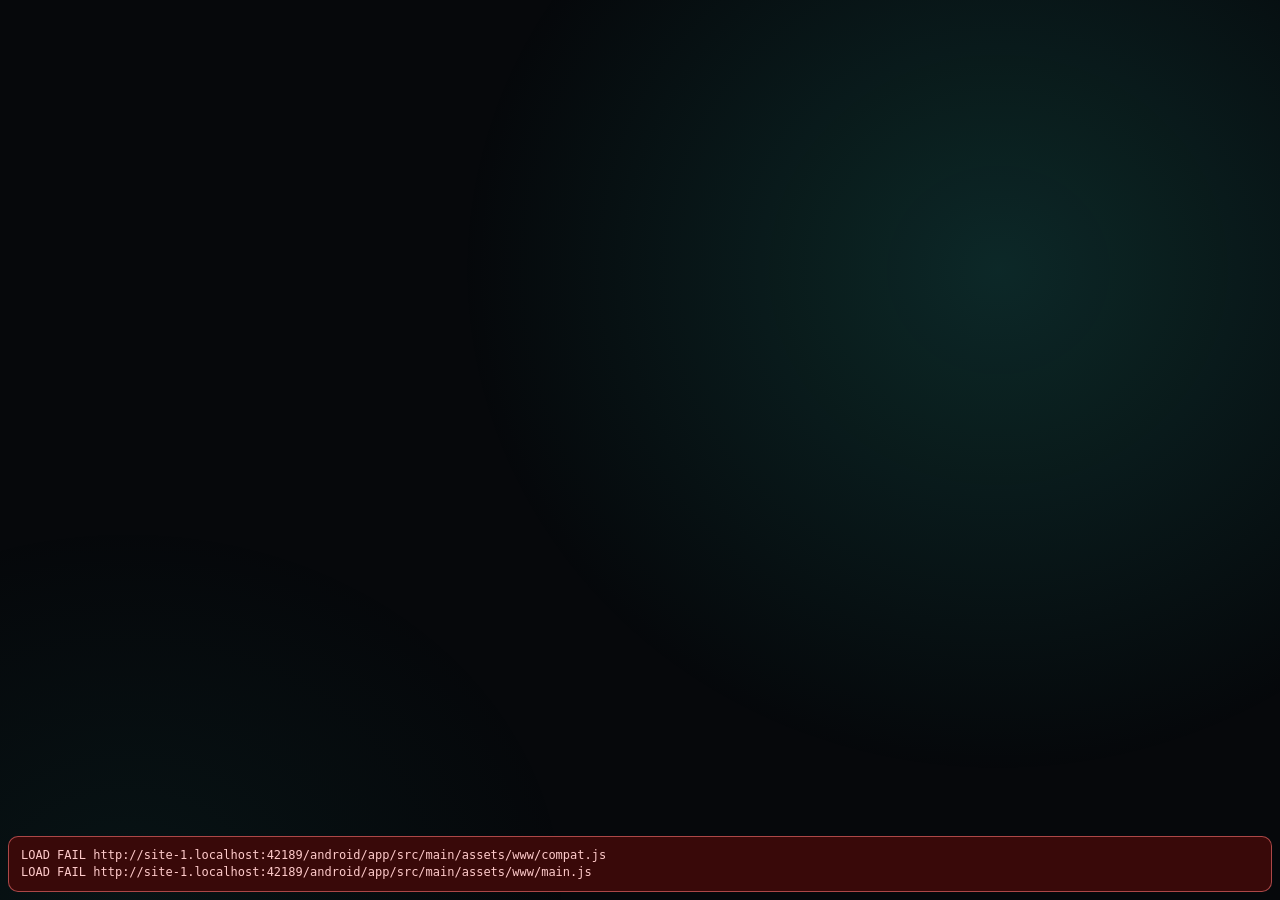
==== commit 3042a41a: "Deskmate 1.0.0: rebrand, VALORANT page clean-up, Discord page when closed Deskmate is now its own pr" ====
--- a/android/app/src/main/assets/www/index.html
+++ b/android/app/src/main/assets/www/index.html
@@ -3,7 +3,7 @@
 <head>
 <meta charset="utf-8">
 <meta name="viewport" content="width=device-width, initial-scale=1, maximum-scale=1, user-scalable=no, viewport-fit=cover">
-<title>PhoneBox</title>
+<title>Deskmate</title>
 <link rel="stylesheet" href="style.css">
 <link rel="stylesheet" href="controls.css">
 <link rel="stylesheet" href="appearance.css">
@@ -12,7 +12,7 @@
 <!-- Pages and widgets are built by main.js and widgets/*.js from the layout designed in the agent's settings page. -->
 <div id="pager"></div>
 
-<nav id="dots"></nav>
+<nav id="dots" data-i18n-title="panel.allPages" title="All pages"></nav>
 <div id="ptitle"></div>
 <div id="pagePauseOverlay" aria-hidden="true"></div>
 
@@ -33,21 +33,13 @@
 
 <div id="approval" hidden>
   <div class="ap-card">
-    <div class="ap-head"><span class="ap-logo" id="apLogo" aria-hidden="true">◆</span><span id="apSource">AI agent</span><span class="ap-count" id="apCount"></span></div>
-    <div class="ap-context"><b id="apProject"></b><span class="ap-sep" id="apContextSep">·</span><code id="apCwd"></code></div>
+    <div class="ap-head"><span class="ap-logo">✳</span><span id="apSource">Claude Code</span><span class="ap-sep">·</span><span id="apProject"></span><span class="ap-count" id="apCount"></span></div>
     <div class="ap-tool" id="apTool"></div>
     <div class="ap-desc" id="apDesc"></div>
     <pre class="ap-detail" id="apDetail"></pre>
-    <div class="ap-pattern" id="apPattern" hidden></div>
-    <div class="ap-choices" id="apChoices" hidden></div>
-    <div class="ap-custom" id="apCustom" hidden>
-      <input type="text" id="apCustomText" autocomplete="off" spellcheck="false" enterkeyhint="send">
-      <button class="ap-btn allow" id="apCustomSend" data-i18n="panel.answerSend">Send</button>
-    </div>
     <div class="ap-foot">
       <span class="ap-time" id="apTime"></span>
       <button class="ap-btn deny" id="apDeny" data-i18n="panel.deny">Deny</button>
-      <button class="ap-btn always" id="apAlways" hidden data-i18n="panel.allowAlways">Always allow</button>
       <button class="ap-btn allow" id="apAllow" data-i18n="panel.allow">Allow</button>
       <button class="ap-btn allow" id="apSkip" hidden data-i18n="panel.gotIt">Got it</button>
     </div>
@@ -65,7 +57,6 @@
 
 <div class="toast" id="toast"></div>
 <div id="offline"><svg class="ico" viewBox="0 0 24 24" fill="none" stroke="currentColor" stroke-width="2" stroke-linecap="round" stroke-linejoin="round" aria-hidden="true"><path d="M8.5 16.5a5 5 0 0 1 7 0M2 8.82a15 15 0 0 1 4.17-2.65M10.66 5c4.01-.36 8.14.9 11.34 3.76M16.85 11.25a10 10 0 0 1 2.22 1.68M5 13a10 10 0 0 1 5.24-2.76M12 20h.01M2 2l20 20"/></svg><span data-i18n="panel.pcNotConnected">PC not connected</span></div>
-<div id="wake" hidden><button type="button" data-i18n="panel.wake">Wake the PC</button><span class="note" role="status"></span></div>
 <div id="night"><div id="nClock">--:--</div><div id="nDate"></div></div>
 
 <div id="webviewWarn" hidden role="status" style="position:fixed;top:8px;left:8px;right:8px;z-index:90;align-items:center;gap:10px;padding:8px 12px;border-radius:10px;background:rgba(24,20,12,.94);border:1px solid rgba(245,158,11,.45);color:#fde68a;font:12.5px/1.35 system-ui,sans-serif">
@@ -89,7 +80,7 @@
       if (text) {
         text.removeAttribute('data-i18n');
         text.textContent = 'This Android System WebView is too old to run the panel. Update Android System WebView or '
-          + 'Google Chrome from Google Play (version 80 or later), then open PhoneBox again.';
+          + 'Google Chrome from Google Play (version 80 or later), then open Deskmate again.';
       }
       if (btn) btn.style.display = 'none';
       el.hidden = false; el.style.display = 'flex';
@@ -162,17 +153,6 @@
 })();
 </script>
 <script src="compat.js"></script>
-<script src="locale-existing.js"></script>
-<script src="locale-tr.js"></script>
-<script src="locale-ja.js"></script>
-<script src="locale-ko.js"></script>
-<script src="locale-id.js"></script>
-<script src="locale-th.js"></script>
-<script src="locale-uk.js"></script>
-<script src="locale-hi.js"></script>
-<script src="locale-cs.js"></script>
-<script src="locale-ar.js"></script>
-<script src="locale-zh-Hant.js"></script>
 <script src="i18n.js"></script>
 <script type="module" src="main.js"></script>
 </body>
--- a/android/app/src/main/assets/www/style.css
+++ b/android/app/src/main/assets/www/style.css
@@ -87,94 +87,19 @@
   grid-template-rows: repeat(6, minmax(0, 1fr));
   gap: 8px;
 }
-/* Widget coordinates are saved from the left edge in both the panel and the editor. */
-/* The pager scrolls by positive offsets (page i at i × width), so it stays left to right as well. */
-[dir="rtl"] #pager { direction: ltr; }
-[dir="rtl"] #pager > .page { direction: rtl; }
-[dir="rtl"] .grid, [dir="rtl"] .ov-map { direction: ltr; }
-[dir="rtl"] .grid > .w { direction: rtl; }
-[dir="rtl"] input[type="range"] { direction: ltr; }
-/* Charts and playback controls use physical x coordinates; command output keeps its terminal order. */
-[dir="rtl"] :where(canvas, .bar, .times, .track, .deck-meter, .cmd-o) { direction: ltr; unicode-bidi: isolate; }
 .w { position: relative; min-width: 0; min-height: 0; overflow: hidden; container-type: size; }
 .card { background: var(--card); border: 1px solid var(--line); border-radius: clamp(10px, 7cqmin, 20px); }
 
 .w-title { display: flex; align-items: baseline; gap: 8px; font-size: 11px; letter-spacing: .12em; text-transform: uppercase; font-weight: 700; color: var(--c, var(--muted)); white-space: nowrap; overflow: hidden; }
-.w-sub { margin-inline-start: auto; font-size: 10.5px; letter-spacing: 0; text-transform: none; font-weight: 400; color: var(--dim); overflow: hidden; text-overflow: ellipsis; }
-.mini-btn { margin-inline-start: auto; font-size: 10.5px; letter-spacing: 0; text-transform: none; font-weight: 600; color: var(--muted); padding: 2px 8px; border-radius: 6px; background: rgba(255, 255, 255, .07); }
+.w-sub { margin-left: auto; font-size: 10.5px; letter-spacing: 0; text-transform: none; font-weight: 400; color: var(--dim); overflow: hidden; text-overflow: ellipsis; }
+.mini-btn { margin-left: auto; font-size: 10.5px; letter-spacing: 0; text-transform: none; font-weight: 600; color: var(--muted); padding: 2px 8px; border-radius: 6px; background: rgba(255, 255, 255, .07); }
 
 /* ---------- dots, page title, overview ---------- */
 #dots {
   position: fixed; left: 50%; bottom: 0; transform: translateX(-50%);
-  display: flex; align-items: center; gap: 0; padding: 0 10px 0 4px; z-index: 6;
-  max-width: calc(100vw - 16px);
+  display: flex; align-items: center; gap: 7px; padding: 5px 10px 5px 14px; z-index: 6;
   border-radius: 999px; border: 1px solid transparent;
-  touch-action: none; /* a slide along the dots picks a page instead of scrolling */
-}
-/* the dot stays small; the button around it is the size of a fingertip, and shrinks when there are many pages */
-#dots .dot {
-  /* --n is the number of pages: 24 px each while they fit, narrower when there are many */
-  display: inline-flex; align-items: center; justify-content: center; flex: none; width: clamp(10px, calc((100vw - 96px) / var(--n, 8)), 24px); height: 22px;
-  padding: 0; border: none; background: transparent; cursor: pointer; outline: none; touch-action: none;
-}
-#dots .dot:focus-visible i { box-shadow: 0 0 0 1.5px var(--accent, #fff); }
-#dots .dot.aim i { background: rgba(255, 255, 255, 0.9); transform: scale(1.5); }
-#dots i { transition: width .25s, background .25s, transform .15s; }
-/* the page bar (Settings › Display › Page navigation): the same buttons with the page's icon and name */
-#dots .dot-ic, #dots .dot-nm { display: none; }
-#dots.pagebar {
-  gap: 4px; padding: 4px; border-color: var(--line); background: rgba(14, 17, 22, 0.94);
-  border-radius: 16px; bottom: 6px; max-width: calc(100vw - 12px); overflow: hidden;
-}
-#dots.pagebar .dot {
-  width: auto; height: 40px; min-width: 0; max-width: 140px; flex: 0 1 auto; gap: 6px; padding: 0 12px;
-  border-radius: 12px; color: var(--muted); font: inherit;
-}
-#dots.pagebar .dot i { display: none; }
-#dots.pagebar .dot-ic { display: inline-flex; align-items: center; font-size: 18px; line-height: 1; }
-#dots.pagebar .dot-ic svg { width: 18px; height: 18px; }
-#dots.pagebar .dot-nm { display: block; min-width: 0; font-size: 12.5px; font-weight: 600; white-space: nowrap; overflow: hidden; text-overflow: ellipsis; }
-#dots.pagebar .dot.on { color: var(--text); background: color-mix(in srgb, var(--accent, #2dd4bf) 22%, transparent); }
-#dots.pagebar .dot.aim, #dots.pagebar .dot:focus-visible { box-shadow: inset 0 0 0 1.5px var(--accent, #fff); }
-#dots.pagebar .page-all, #dots.pagebar .page-pause { min-width: 32px; min-height: 40px; margin: 0; }
-#dots.pagebar .page-all svg, #dots.pagebar .page-pause svg { width: 13px; height: 13px; }
-body.controls-top #dots.pagebar:not(.pb-vertical) { bottom: auto; top: 6px; }
-/* down the left or right edge: icon above a short name */
-#dots.pagebar.pb-vertical {
-  flex-direction: column; top: 50%; bottom: auto; left: 6px; right: auto; transform: translateY(-50%);
-  max-width: none; max-height: calc(100vh - 12px);
-}
-body.pagebar-right #dots.pagebar.pb-vertical { left: auto; right: 6px; }
-#dots.pagebar.pb-vertical .dot { flex-direction: column; justify-content: center; width: 64px; height: auto; min-height: 40px; padding: 6px 4px; gap: 3px; flex: 0 1 auto; }
-#dots.pagebar.pb-vertical .dot-nm { max-width: 58px; font-size: 10.5px; }
-/* always shown: the bar gets its own strip of the screen and the pages the rest */
-body.pagebar-docked { --pb-h: 52px; --pb-w: 76px; }
-body.pagebar-docked:not(.pagebar-left):not(.pagebar-right) #pager,
-body.pagebar-docked:not(.pagebar-left):not(.pagebar-right) .page { height: calc(100vh - var(--pb-h)); }
-body.pagebar-docked:not(.pagebar-left):not(.pagebar-right) .page { padding-bottom: 10px; }
-body.pagebar-docked.controls-top:not(.pagebar-left):not(.pagebar-right) #pager { margin-top: var(--pb-h); }
-body.pagebar-docked #dots.pagebar:not(.pb-vertical) {
-  left: 0; right: 0; bottom: 0; transform: none; max-width: none; height: var(--pb-h); justify-content: center;
-  border-radius: 0; border-width: 1px 0 0; padding: 0 8px;
-}
-body.pagebar-docked.controls-top #dots.pagebar:not(.pb-vertical) { top: 0; bottom: auto; border-width: 0 0 1px; }
-body.pagebar-docked.pagebar-left #pager { margin-left: var(--pb-w); }
-body.pagebar-docked.pagebar-left #pager, body.pagebar-docked.pagebar-right #pager { width: calc(100vw - var(--pb-w)); }
-body.pagebar-docked.pagebar-left .page, body.pagebar-docked.pagebar-right .page { flex-basis: calc(100vw - var(--pb-w)); padding-bottom: 10px; }
-body.pagebar-docked #dots.pagebar.pb-vertical {
-  top: 0; bottom: 0; transform: none; max-height: none; width: var(--pb-w); justify-content: center; overflow-y: auto;
-  border-radius: 0; left: 0; border-width: 0 1px 0 0;
-}
-body.pagebar-docked.pagebar-right #dots.pagebar.pb-vertical { left: auto; right: 0; border-width: 0 0 0 1px; }
-.page-all {
-  position: relative; display: inline-flex; align-items: center; justify-content: center;
-  border: none; background: transparent; color: rgba(255, 255, 255, 0.5);
-  padding: 3px 5px; margin: 0 2px 0 4px; min-width: 22px; min-height: 22px;
-  border-radius: 999px; cursor: pointer; outline: none; touch-action: manipulation;
-}
-.page-all svg { width: 10px; height: 10px; fill: currentColor; pointer-events: none; }
-.page-all:hover { color: rgba(255, 255, 255, 0.9); }
-.page-all:focus-visible { box-shadow: 0 0 0 1.5px var(--accent, #fff); }
+}
 #dots i { width: 6px; height: 6px; border-radius: 3px; background: rgba(255, 255, 255, 0.22); transition: width .25s, background .25s; }
 #dots i.on { width: 16px; background: rgba(255, 255, 255, 0.7); }
 #dots.paused { border-color: rgba(245, 158, 11, 0.55); background: rgba(20, 16, 8, 0.78); }
@@ -233,9 +158,9 @@
 #ovGrid { flex: 1; min-height: 0; display: grid; grid-template-columns: repeat(var(--n, 4), minmax(0, 1fr)); grid-auto-rows: minmax(0, 1fr); gap: 10px; overflow-y: auto; }
 .ov-tile {
   display: flex; flex-direction: column; gap: 5px; padding: 7px; border-radius: 14px; min-height: 0;
-  background: #10141a; border: 1px solid var(--line); text-align: start;
-}
-#ovPcs { margin-inline-start: auto; display: flex; gap: 6px; }
+  background: #10141a; border: 1px solid var(--line); text-align: left;
+}
+#ovPcs { margin-left: auto; display: flex; gap: 6px; }
 .ov-pc { border: 1px solid var(--line); background: var(--card); color: var(--text); border-radius: 999px; padding: 5px 12px; font: inherit; font-size: 13px; }
 .ov-pc.on { border-color: rgba(var(--ambient), .8); background: rgba(var(--ambient), .16); font-weight: 600; }
 .w-pcswitch { padding: 9px 12px; display: flex; flex-direction: column; gap: 6px; }
@@ -256,17 +181,9 @@
   font-size: 11.5px; padding: 3px 10px; border-radius: 99px; background: rgba(239, 68, 68, .18); color: #fca5a5;
 }
 body.offline #offline { display: flex; align-items: center; gap: 5px; }
-/* Wake-on-LAN: under the offline pill, only while the PC is unreachable (main.js shows it when the app can wake it) */
-#wake { position: fixed; top: 38px; right: var(--pad-r); z-index: 6; display: flex; flex-direction: column; align-items: flex-end; gap: 6px; max-width: 280px; }
-body.night #wake { z-index: 31; }
-#wake[hidden] { display: none; }
-#wake button { min-height: 44px; padding: 0 18px; border-radius: 99px; border: 1px solid rgba(255, 255, 255, .2); background: rgba(255, 255, 255, .1); color: var(--text); font-size: 14px; font-weight: 600; }
-#wake button:disabled { opacity: .6; }
-/* opaque backing: the note is the one message that says what to check, and it can sit over the media widget's own text */
-#wake .note { font-size: 12px; color: var(--text); text-align: start; padding: 8px 12px; border-radius: 12px; background: rgba(24, 24, 28, .96); border: 1px solid rgba(255, 255, 255, .16); }
-#wake .note:empty { display: none; }
 .ico { width: 1em; height: 1em; vertical-align: -0.15em; flex: none; }
 .ico.m { margin-right: .35em; }
+img.ico-img { object-fit: contain; }
 
 /* ---------- calm page switching ---------- */
 #navCard {
@@ -472,7 +389,7 @@
 .s-main small { font-size: 12.5px; color: var(--muted); }
 .s-main .multi { font-size: 12px; margin-right: 12px; white-space: nowrap; }
 .s-main .multi b { font-size: clamp(13px, 10cqh, 20px); font-weight: 600; }
-.chips { margin-inline-start: auto; display: flex; gap: 5px; flex-wrap: wrap; justify-content: flex-end; overflow: hidden; }
+.chips { margin-left: auto; display: flex; gap: 5px; flex-wrap: wrap; justify-content: flex-end; overflow: hidden; }
 .chip { font-size: 11px; padding: 3px 7px; border-radius: 8px; background: rgba(255, 255, 255, .06); color: #cdd5df; white-space: nowrap; }
 .w-chart canvas { flex: 1; width: calc(100% + 24px); margin: 4px -12px 0; min-height: 0; }
 .meters { display: flex; flex-direction: column; gap: 6px; margin-top: 8px; flex: 1; justify-content: space-evenly; min-height: 0; }
@@ -492,9 +409,10 @@
 }
 .q-head { display: flex; align-items: baseline; gap: 8px; min-width: 0; }
 .q-logo { font-size: 17px; color: var(--q); line-height: 1; align-self: center; }
+img.q-logo { width: 1em; height: 1em; flex: none; }
 .q-name { font-size: 15px; font-weight: 700; }
 .q-plan { font-size: 11px; color: var(--q); background: color-mix(in srgb, var(--q) 15%, transparent); padding: 2px 8px; border-radius: 7px; font-weight: 600; white-space: nowrap; }
-.q-upd { margin-inline-start: auto; font-size: 11px; color: var(--dim); white-space: nowrap; }
+.q-upd { margin-left: auto; font-size: 11px; color: var(--dim); white-space: nowrap; }
 .q-rings { flex: 1; display: flex; justify-content: space-around; align-items: center; gap: 8px; min-height: 0; }
 .q-ring { display: flex; flex-direction: column; align-items: center; min-width: 0; flex: 1; }
 .q-dial { position: relative; width: min(50cqh, 170px); max-width: 100%; aspect-ratio: 1; }
@@ -528,7 +446,7 @@
 .w-head { display: flex; align-items: baseline; gap: 10px; margin-bottom: 8px; min-width: 0; }
 .w-sum { font-size: 11.5px; color: var(--muted); flex: 1; white-space: nowrap; overflow: hidden; text-overflow: ellipsis; }
 .s-list { flex: 1; display: grid; grid-template-columns: repeat(auto-fill, minmax(165px, 1fr)); grid-auto-rows: 44px; gap: 6px 8px; overflow-y: auto; align-content: start; }
-.sess { display: flex; align-items: center; gap: 8px; padding: 0 10px; border-radius: 10px; background: rgba(255, 255, 255, .035); border: 1px solid transparent; min-width: 0; color: var(--text); font: inherit; text-align: start; cursor: pointer; }
+.sess { display: flex; align-items: center; gap: 8px; padding: 0 10px; border-radius: 10px; background: rgba(255, 255, 255, .035); border: 1px solid transparent; min-width: 0; color: var(--text); font: inherit; text-align: left; cursor: pointer; }
 .sess:focus-visible { outline: 2px solid var(--accent); }
 .sess .st { width: 8px; height: 8px; border-radius: 50%; flex: 0 0 8px; background: var(--dim); }
 .sess.busy .st { background: #f59e0b; box-shadow: 0 0 8px #f59e0b; }
@@ -545,8 +463,6 @@
 .sess .tl.claude { color: #d97757; }
 .sess .tl.codex { color: #e5e7eb; }
 .sess .tl.cursor { color: #67e8f9; }
-.sess .tl.opencode { color: #a78bfa; }
-.sess .tl.antigravity { color: #38bdf8; }
 .sess-main { flex: 1; min-width: 0; display: flex; flex-direction: column; }
 .sess .nm { min-width: 0; font-size: 12.5px; font-weight: 600; white-space: nowrap; overflow: hidden; text-overflow: ellipsis; }
 .sess-meta { font-size: 10px; color: var(--muted); white-space: nowrap; overflow: hidden; text-overflow: ellipsis; }
@@ -738,19 +654,6 @@
 }
 .note-t { white-space: pre-wrap; font-size: clamp(11px, calc(var(--nf) * 1cqmin), 44px); line-height: 1.3; color: color-mix(in srgb, var(--n) 25%, #fff); overflow: hidden; height: 100%; }
 .w-label { display: flex; align-items: center; padding: 0 4px; }
-.w-pagebuttons { display: flex; flex-direction: column; gap: 4px; }
-.pgb { flex: 1; min-height: 0; display: grid; gap: 6px; grid-template-columns: repeat(auto-fit, minmax(min(100%, 56px), 1fr)); grid-auto-rows: minmax(0, 1fr); container-type: size; }
-.pgb-b {
-  display: flex; align-items: center; justify-content: center; gap: 6px; min-width: 0; min-height: 28px; padding: 4px 8px;
-  border-radius: clamp(10px, 7cqmin, 16px); border: 1px solid var(--line); background: var(--card); color: var(--text);
-  font: inherit; font-size: 14px; font-weight: 600; cursor: pointer; touch-action: manipulation; container-type: inline-size;
-}
-.pgb-b.on { border-color: color-mix(in srgb, var(--accent, #fff) 70%, transparent); background: color-mix(in srgb, var(--accent, #2dd4bf) 18%, transparent); }
-.pgb-b:active { transform: scale(0.97); }
-.pgb-i { font-size: 18px; line-height: 1; }
-.pgb-t { white-space: nowrap; overflow: hidden; text-overflow: ellipsis; }
-/* a narrow button keeps its icon only (when it has one) */
-@container (max-width: 84px) { .pgb-i + .pgb-t { display: none; } }
 .lbl-t { font-size: min(55cqh, 12cqw); font-weight: 700; letter-spacing: -0.01em; white-space: nowrap; overflow: hidden; text-overflow: ellipsis; }
 
 /* ---------- command ---------- */
@@ -839,7 +742,7 @@
 .w-checklist { padding: 9px 12px; display: flex; flex-direction: column; gap: 4px; --c: #22c55e; }
 .w-checklist.all .w-sub { color: #22c55e; font-weight: 600; }
 .cl-list { flex: 1; min-height: 0; overflow-y: auto; display: flex; flex-direction: column; gap: 4px; touch-action: pan-y; }
-.cl-i { display: flex; align-items: center; gap: 9px; text-align: start; padding: 5px 8px; border-radius: 9px; background: rgba(255, 255, 255, .035); font-size: 13px; }
+.cl-i { display: flex; align-items: center; gap: 9px; text-align: left; padding: 5px 8px; border-radius: 9px; background: rgba(255, 255, 255, .035); font-size: 13px; }
 .cl-box { width: 18px; height: 18px; flex: 0 0 18px; border-radius: 5px; border: 1.5px solid var(--dim); display: grid; place-items: center; font-size: 12px; font-weight: 700; color: #06080b; }
 .cl-i.done .cl-box { background: #22c55e; border-color: #22c55e; }
 .cl-i.done .cl-t { color: var(--muted); text-decoration: line-through; }
@@ -874,7 +777,7 @@
 .obs-pill { flex: 1; display: flex; align-items: center; gap: 7px; padding: 8px 10px; border-radius: 12px; background: rgba(255, 255, 255, .05); border: 1px solid rgba(255, 255, 255, .07); min-width: 0; }
 .obs-pill b { font-size: 13px; letter-spacing: .1em; color: var(--muted); }
 .obs-led { width: 10px; height: 10px; border-radius: 50%; background: #3f4651; flex: none; }
-.obs-time { margin-inline-start: auto; font-variant-numeric: tabular-nums; font-size: 15px; color: var(--muted); }
+.obs-time { margin-left: auto; font-variant-numeric: tabular-nums; font-size: 15px; color: var(--muted); }
 .obs-pill.on b, .obs-pill.on .obs-time { color: #fff; }
 .obs-pill.live.on { background: rgba(239, 68, 68, .2); border-color: rgba(239, 68, 68, .5); }
 .obs-pill.rec.on { background: rgba(244, 63, 94, .16); border-color: rgba(244, 63, 94, .45); }
@@ -884,7 +787,7 @@
 .obs-pill.busy, .obs-sc.busy { opacity: .55; }
 .obs-scene { display: flex; align-items: baseline; gap: 8px; font-size: 13px; color: var(--muted); }
 .obs-scene b { color: var(--text); font-size: 16px; white-space: nowrap; overflow: hidden; text-overflow: ellipsis; }
-.obs-mic { margin-inline-start: auto; font-size: 18px; }
+.obs-mic { margin-left: auto; font-size: 18px; }
 .obs-mic.muted { opacity: .6; }
 .obs-scenes { flex: 1; min-height: 0; display: grid; grid-template-columns: repeat(auto-fill, minmax(96px, 1fr)); grid-auto-rows: minmax(38px, 1fr); gap: 6px; overflow: hidden; }
 .obs-sc { border: 1px solid rgba(255, 255, 255, .1); background: rgba(255, 255, 255, .05); color: var(--text); border-radius: 10px; font: inherit; font-size: 13px; padding: 4px 6px; white-space: nowrap; overflow: hidden; text-overflow: ellipsis; }
@@ -892,48 +795,12 @@
 .dc-top { display: flex; align-items: center; gap: 6px; }
 .dc-where { font-size: 16px; font-weight: 600; white-space: nowrap; overflow: hidden; text-overflow: ellipsis; min-width: 0; }
 .dc-kind { font-size: 11px; color: var(--muted); text-transform: uppercase; letter-spacing: .08em; }
-.dc-btn { margin-inline-start: auto; border: 1px solid rgba(255, 255, 255, .1); background: rgba(255, 255, 255, .05); color: var(--text); border-radius: 10px; font-size: 18px; padding: 5px 9px; }
+.dc-btn { margin-left: auto; border: 1px solid rgba(255, 255, 255, .1); background: rgba(255, 255, 255, .05); color: var(--text); border-radius: 10px; font-size: 18px; padding: 5px 9px; }
 .dc-btn + .dc-btn { margin-left: 0; }
 .dc-btn.on { background: rgba(239, 68, 68, .22); border-color: rgba(239, 68, 68, .5); }
 .dc-btn:disabled { opacity: .7; }
 .dc-btn:active { transform: scale(.95); }
 .dc-btn.busy, .dc-chan.busy { opacity: .55; }
-.dc-btn.mode.on { background: rgba(245, 158, 11, .2); border-color: rgba(245, 158, 11, .5); }
-.dc-warn { font-size: 12px; color: #fbbf24; padding: 4px 8px; border-left: 3px solid #f59e0b; background: rgba(245, 158, 11, .08); border-radius: 6px; }
-/* screen share: 🖥️ in the top row, then Discord's picker, the running apps, or Stop */
-.dc-btn.share.on { background: rgba(88, 101, 242, .28); border-color: rgba(88, 101, 242, .6); }
-.dc-share { flex: none; border: none; border-radius: 12px; background: #5865f2; color: #fff; font: inherit; font-weight: 700; padding: 10px; }
-.dc-share.stop { background: #da373c; }
-.dc-share:disabled, .dc-app:disabled { opacity: .4; }
-.dc-share.busy, .dc-app.busy { opacity: .55; }
-.dc-sharing { flex: none; font-size: 13px; font-weight: 600; color: #23a55a; }
-.dc-hint { flex: none; font-size: 11px; color: var(--muted); }
-.dc-apps { flex: 1; min-height: 0; overflow-y: auto; display: flex; flex-direction: column; gap: 4px; }
-.dc-app { flex: none; border: none; background: rgba(255, 255, 255, .06); color: var(--text); border-radius: 9px; font: inherit; font-size: 13px; padding: 8px 10px; text-align: start; white-space: nowrap; overflow: hidden; text-overflow: ellipsis; }
-/* chat (read-only): 💬 in the top row, then a channel picker and the messages */
-.dc-btn.chat { position: relative; }
-.dc-btn.chat.on { background: rgba(88, 101, 242, .28); border-color: rgba(88, 101, 242, .6); }
-.dc-dot { display: inline-block; width: 9px; height: 9px; border-radius: 50%; background: #f23f43; flex: none; }
-.dc-btn.chat .dc-dot { position: absolute; top: 2px; right: 2px; }
-.dc-chatbar { display: flex; gap: 6px; align-items: center; flex: none; }
-.dc-pick { flex: 1; min-width: 0; display: flex; align-items: baseline; gap: 6px; border: 1px solid rgba(255, 255, 255, .1); background: rgba(255, 255, 255, .05); color: var(--text); border-radius: 10px; font: inherit; font-size: 13px; font-weight: 600; padding: 5px 9px; text-align: start; white-space: nowrap; overflow: hidden; text-overflow: ellipsis; }
-.dc-pick small { color: var(--muted); font-weight: 400; font-size: 11px; }
-.dc-open { flex: none; border: 1px solid rgba(88, 101, 242, .6); background: rgba(88, 101, 242, .3); color: var(--text); border-radius: 10px; font-size: 16px; padding: 4px 10px; }
-.dc-picklist { flex: 1; min-height: 0; overflow-y: auto; display: flex; flex-direction: column; gap: 4px; }
-.dc-pickrow { flex: none; display: flex; align-items: center; gap: 8px; border: none; background: rgba(255, 255, 255, .05); color: var(--text); border-radius: 9px; font: inherit; font-size: 13px; padding: 7px 9px; text-align: start; min-width: 0; }
-.dc-pickrow.cur { background: rgba(35, 165, 90, .3); font-weight: 600; }
-.dc-pickrow.back { background: none; color: var(--muted); font-weight: 600; }
-.dc-pickrow .dc-pname { flex: 1; min-width: 0; white-space: nowrap; overflow: hidden; text-overflow: ellipsis; }
-.dc-pickrow small { color: var(--muted); }
-.dc-msgs { flex: 1; min-height: 0; overflow-y: auto; display: flex; flex-direction: column; gap: 2px; }
-.dc-msg { flex: none; display: flex; gap: 7px; padding: 3px 2px; }
-.dc-msg.cont { padding-top: 0; }
-.dc-msg .dc-ico, .dc-msgav { width: 26px; height: 26px; font-size: 11px; flex: none; }
-.dc-msgb { min-width: 0; flex: 1; }
-.dc-who { font-size: 12px; font-weight: 700; }
-.dc-who small { color: var(--muted); font-weight: 400; font-size: 10px; margin-inline-start: 6px; }
-.dc-msgtext { font-size: 13px; white-space: pre-wrap; overflow-wrap: anywhere; }
-.dc-extra { font-size: 11px; color: var(--muted); }
 .dc-members { display: flex; flex-wrap: wrap; gap: 5px; }
 .dc-member { font-size: 12px; padding: 3px 8px; border-radius: 999px; background: rgba(88, 101, 242, .22); }
 .dc-member.muted, .dc-member.deaf { background: rgba(255, 255, 255, .07); color: var(--muted); }
@@ -946,12 +813,9 @@
 .dc-ico { flex: none; width: 28px; height: 28px; border-radius: 50%; overflow: hidden; display: inline-flex; align-items: center; justify-content: center; background: #5865f2; color: #fff; font-size: 13px; font-weight: 700; }
 .dc-ico img { width: 100%; height: 100%; object-fit: cover; display: block; }
 .dc-member .dc-ico { width: 18px; height: 18px; font-size: 10px; }
-/* who is talking: Discord's green ring around the avatar */
-.dc-member.speaking { box-shadow: inset 0 0 0 1px rgba(35, 165, 90, .75); }
-.dc-member.speaking .dc-ico { box-shadow: 0 0 0 2px #23a55a; }
 .dc-member { display: inline-flex; align-items: center; gap: 5px; }
 .dc-stext { display: flex; flex-direction: column; align-items: flex-start; min-width: 0; }
-.dc-server { display: flex; flex-direction: row; align-items: center; gap: 8px; width: 100%; background: none; border: none; color: var(--text); font: inherit; padding: 0; text-align: start; min-width: 0; }
+.dc-server { display: flex; flex-direction: row; align-items: center; gap: 8px; width: 100%; background: none; border: none; color: var(--text); font: inherit; padding: 0; text-align: left; min-width: 0; }
 .dc-server:not(.open) { flex-direction: column; justify-content: flex-start; text-align: center; gap: 4px; }
 .dc-server:not(.open) .dc-stext { align-items: center; max-width: 100%; }
 .dc-server .dc-ico { width: clamp(40px, 14vmin, 72px); height: clamp(40px, 14vmin, 72px); font-size: clamp(17px, 6vmin, 32px); }
@@ -965,54 +829,10 @@
 .dc-chans { display: grid; grid-template-columns: repeat(auto-fill, minmax(120px, 1fr)); gap: 6px; }
 .dc-chan { display: flex; flex-direction: column; align-items: flex-start; border: 1px solid rgba(255, 255, 255, .1); background: rgba(255, 255, 255, .05); color: var(--text); border-radius: 10px; font: inherit; font-size: 13px; padding: 5px 8px; white-space: nowrap; overflow: hidden; text-overflow: ellipsis; }
 .dc-chan.cur { background: rgba(88, 101, 242, .28); border-color: rgba(88, 101, 242, .6); font-weight: 600; }
-/* favourites: the ★ bar above the servers, stars beside a server or channel while choosing */
-.dc-favbar { display: flex; align-items: center; justify-content: flex-end; gap: 8px; }
-.dc-favhint { flex: 1; font-size: 11px; color: var(--muted); }
-.dc-favbtn { border: 1px solid rgba(255, 255, 255, .1); background: rgba(255, 255, 255, .05); color: var(--text); border-radius: 999px; font: inherit; font-size: 12px; padding: 3px 10px; }
-.dc-favbtn.on { background: rgba(35, 165, 90, .25); border-color: rgba(35, 165, 90, .6); }
-.dc-headrow { display: flex; align-items: center; gap: 4px; min-width: 0; }
-.dc-gone { flex: none; display: flex; flex-direction: column; gap: 4px; }
-.dc-goneid { flex: 1; min-width: 0; display: flex; flex-direction: column; font-size: 12px; overflow: hidden; text-overflow: ellipsis; }
-.dc-goneid small { color: var(--muted); }
-.dc-headrow > .dc-server, .dc-headrow > .dc-chan { flex: 1; min-width: 0; }
-.dc-star { flex: none; border: none; background: none; color: var(--muted); font-size: 20px; line-height: 1; padding: 2px 4px; }
-.dc-star.on { color: #f0b232; }
-.dc-block.editing:not(.open) { flex-basis: 120px; }
-/* who is in a favourite server's voice channel */
-.dc-room { display: flex; flex-direction: column; gap: 3px; min-width: 0; }
-.dc-room > .dc-chan { width: 100%; }
-.dc-people { display: flex; flex-wrap: wrap; gap: 3px 8px; padding: 0 4px; }
-.dc-person { display: inline-flex; align-items: center; gap: 4px; font-size: 11px; color: var(--muted); max-width: 100%; white-space: nowrap; overflow: hidden; text-overflow: ellipsis; }
-.dc-person .dc-ico { width: 16px; height: 16px; font-size: 9px; }
-.dc-invoice { color: #3ba55d; }
 .dc-notes { display: flex; flex-direction: column; gap: 4px; overflow: hidden; min-height: 0; }
 .dc-note { display: flex; flex-direction: column; font-size: 12px; padding: 4px 8px; border-left: 3px solid #5865f2; background: rgba(255, 255, 255, .04); border-radius: 6px; }
 .dc-note span { color: var(--muted); white-space: nowrap; overflow: hidden; text-overflow: ellipsis; }
 .w-discord { padding: 9px 10px; display: flex; flex-direction: column; gap: 8px; }
-.w-steam { padding: 9px 12px; display: flex; flex-direction: column; gap: 6px; overflow: hidden; }
-.w-steam .w-title { color: #79a9e8; }
-.st-head { display: flex; align-items: center; justify-content: space-between; gap: 8px; }
-.st-count { color: var(--muted); font-size: 12px; font-weight: 600; white-space: nowrap; }
-.st-list { flex: 1; min-height: 0; overflow-y: auto; display: flex; flex-direction: column; gap: 2px; scrollbar-width: none; }
-.st-list::-webkit-scrollbar { display: none; }
-.st-row { display: grid; grid-template-columns: 38px minmax(0, 1fr); align-items: center; gap: 9px; padding: 4px 6px; border-radius: 8px; font-size: 13px; }
-.st-portrait { width: 34px; height: 34px; border-radius: 50%; position: relative; display: grid; place-items: center; overflow: visible; background: rgba(255,255,255,.08); }
-.st-avatar, .st-avatar-fallback { width: 34px; height: 34px; border-radius: 50%; object-fit: cover; display: grid; place-items: center; background: rgba(255,255,255,.08); color: #c7d5e0; font-size: 14px; font-weight: 700; }
-.st-dot { position: absolute; right: -1px; bottom: -1px; width: 9px; height: 9px; border: 2px solid var(--bg); box-sizing: border-box; border-radius: 50%; background: #4b5563; }
-.st-row.state-1 .st-dot, .st-event .st-dot.state-1 { background: #22c55e; box-shadow: 0 0 6px rgba(34, 197, 94, .5); }
-.st-row.state-2 .st-dot, .st-event .st-dot.state-2 { background: #ef4444; }
-.st-row.state-3 .st-dot, .st-row.state-4 .st-dot, .st-event .st-dot.state-3, .st-event .st-dot.state-4 { background: #f59e0b; }
-.st-row.state-5 .st-dot, .st-row.state-6 .st-dot, .st-event .st-dot.state-5, .st-event .st-dot.state-6 { background: #60a5fa; }
-.st-row:not(.online) { color: var(--muted); opacity: .82; }
-.st-info { display: flex; flex-direction: column; min-width: 0; gap: 1px; }
-.st-name { overflow: hidden; text-overflow: ellipsis; white-space: nowrap; }
-.st-sub { color: var(--muted); font-size: 11px; overflow: hidden; text-overflow: ellipsis; white-space: nowrap; }
-.st-row.online .st-sub { color: #9baec7; }
-.st-activity-list { gap: 5px; }
-.st-event { display: grid; grid-template-columns: 34px minmax(0, 1fr) auto; align-items: center; gap: 8px; padding: 4px 5px; border-radius: 8px; background: rgba(255,255,255,.025); }
-.st-event .st-portrait, .st-event .st-avatar, .st-event .st-avatar-fallback { width: 30px; height: 30px; }
-.st-time { color: var(--dim); font-size: 10px; white-space: nowrap; }
-.st-error { color: #f59e0b; font-size: 11px; line-height: 1.3; }
 .w-ha { padding: 9px 10px; display: flex; flex-direction: column; gap: 6px; }
 .w-ha .w-title { color: #41bdf5; }
 .ha-grid { flex: 1; min-height: 0; display: grid; grid-template-columns: repeat(auto-fill, minmax(104px, 1fr)); grid-auto-rows: minmax(64px, 1fr); gap: 6px; overflow: hidden; }
@@ -1182,49 +1002,22 @@
 }
 .ap-head { display: flex; align-items: center; gap: 7px; font-size: 13px; color: var(--muted); }
 .ap-logo { color: #d97757; font-size: 16px; }
-.ap-logo.opencode { color: #a78bfa; }
-.ap-logo.codex { color: #67e8f9; }
-.ap-logo.claude { color: #d97757; }
 .ap-sep { color: var(--dim); }
-.ap-context { min-width: 0; display: flex; align-items: baseline; gap: 7px; font-size: 12px; color: var(--muted); }
-#apProject { flex: 0 1 auto; min-width: 0; max-width: 45%; overflow: hidden; text-overflow: ellipsis; white-space: nowrap; color: var(--text); font-size: 13px; font-weight: 650; }
-#apCwd { flex: 1 1 0; min-width: 0; display: -webkit-box; -webkit-box-orient: vertical; -webkit-line-clamp: 3; overflow: hidden; color: var(--muted); font: 11.5px/1.3 "Roboto Mono", monospace; white-space: normal; overflow-wrap: anywhere; }
-#apCwd:empty { display: none; }
+#apProject { color: var(--text); font-weight: 600; }
 .ap-count:empty { display: none; }
-.ap-count { margin-inline-start: auto; font-size: 12px; padding: 2px 8px; border-radius: 8px; background: rgba(255, 255, 255, .08); }
+.ap-count { margin-left: auto; font-size: 12px; padding: 2px 8px; border-radius: 8px; background: rgba(255, 255, 255, .08); }
 .ap-tool { font-size: 26px; font-weight: 600; letter-spacing: -0.01em; }
 .ap-desc { font-size: 13px; color: var(--muted); }
 .ap-desc:empty { display: none; }
 .ap-detail { flex: 1; min-height: 0; overflow: auto; margin: 0; padding: 10px 12px; border-radius: 12px; background: #06080b; border: 1px solid var(--line);
   font: 12.5px/1.45 "Roboto Mono", monospace; color: #d5dce5; white-space: pre-wrap; word-break: break-word; touch-action: pan-y; -webkit-user-select: text; user-select: text; }
-/* What Allow always would save (OpenCode's proposed pattern), shown so the card says what it agrees to. */
-.ap-pattern { font-size: 12px; color: var(--muted); }
-.ap-pattern:empty { display: none; }
 .ap-foot { display: flex; align-items: center; gap: 12px; }
 .ap-time { flex: 1; font-size: 12px; color: var(--dim); }
 .ap-btn { min-width: 150px; padding: 14px 22px; border-radius: 14px; font-size: 17px; font-weight: 700; }
 .ap-btn.deny { background: rgba(239, 68, 68, .16); color: #fca5a5; border: 1px solid rgba(239, 68, 68, .4); }
-.ap-btn.always { background: rgba(34, 197, 94, .13); color: #86efac; border: 1px solid rgba(34, 197, 94, .4); }
 .ap-btn.allow { background: #22c55e; color: #052e14; }
 .ap-btn:active { transform: scale(.96); }
 .ap-btn:disabled { opacity: .4; }
-/* OpenCode's third button (Allow always): the two greens and the deny share the row, so the countdown hides and
-   the buttons give up their fixed width. */
-#approval.with-always .ap-time { display: none; }
-#approval.with-always .ap-btn { min-width: 0; flex: 1; padding: 14px 8px; }
-/* Agent questions (OpenCode forms): the question steps aside and the answers take the space. */
-#approval.with-choices .ap-detail { flex: 0 0 auto; max-height: 26%; }
-#approval.with-choices .ap-choices { flex: 1; min-height: 0; overflow: auto; display: flex; flex-direction: column; gap: 8px; touch-action: pan-y; }
-.ap-opt { display: flex; flex-direction: column; align-items: flex-start; gap: 2px; text-align: start; padding: 12px 16px; border-radius: 14px;
-  background: rgba(255, 255, 255, .06); border: 1px solid var(--line); color: var(--text); font-size: 15px; font-weight: 600; }
-.ap-opt small { font-size: 12px; font-weight: 400; color: var(--muted); }
-.ap-opt:active { transform: scale(.98); }
-.ap-opt:disabled { opacity: .4; }
-.ap-custom { display: flex; gap: 8px; align-items: stretch; }
-.ap-custom input { flex: 1; min-width: 0; padding: 12px 14px; border-radius: 14px; background: #06080b; border: 1px solid var(--line);
-  color: var(--text); font: inherit; font-size: 15px; -webkit-user-select: text; user-select: text; }
-.ap-custom input:focus { outline: none; border-color: rgba(34, 197, 94, .5); }
-.ap-custom .ap-btn { min-width: 0; padding: 12px 18px; font-size: 15px; }
 
 /* ---------- night ---------- */
 #night { position: fixed; top: 0; right: 0; bottom: 0; left: 0; z-index: 30; background: #000; display: none; flex-direction: column; align-items: center; justify-content: center; color: #4a3a33; }
@@ -1242,7 +1035,7 @@
 
 /* ---------- rules ---------- */
 .w-rules, .w-chargecare, .w-nextup, .w-moon { padding: 9px 12px; display: flex; flex-direction: column; gap: 6px; }
-.ru-pause { margin-inline-start: auto; font-size: 11.5px; padding: 3px 10px; border-radius: 99px; background: rgba(255, 255, 255, .07); color: var(--muted); font-weight: 600; }
+.ru-pause { margin-left: auto; font-size: 11.5px; padding: 3px 10px; border-radius: 99px; background: rgba(255, 255, 255, .07); color: var(--muted); font-weight: 600; }
 .w-rules.paused .ru-pause { background: rgba(var(--ambient), .22); color: var(--text); }
 .ru-list { flex: 1; min-height: 0; overflow-y: auto; display: flex; flex-direction: column; gap: 4px; }
 .ru-row { display: flex; align-items: center; gap: 8px; padding: 5px 8px; border-radius: 9px; background: rgba(255, 255, 255, .035); font-size: 13px; }
@@ -1438,7 +1231,7 @@
 .gd-big b { font-size: clamp(18px, 15cqh, 34px); font-weight: 500; letter-spacing: -0.02em; }
 .gd-big small { font-size: 12.5px; color: var(--muted); }
 .gd-big .empty { height: auto; padding: 18px 0; }
-.gd-temp { margin-inline-start: auto; font-size: 12px; color: #fdba74; white-space: nowrap; overflow: hidden; text-overflow: ellipsis; }
+.gd-temp { margin-left: auto; font-size: 12px; color: #fdba74; white-space: nowrap; overflow: hidden; text-overflow: ellipsis; }
 .gd-rows { margin-top: 6px; }
 .gd-chips { margin: 8px 0 0; justify-content: flex-start; max-height: 48px; }
 @container (max-height: 190px) { .w-gpu .gd-chips { display: none; } }
@@ -1582,10 +1375,15 @@
 .q-bar-reset { color: var(--muted); white-space: nowrap; overflow: hidden; text-overflow: ellipsis; min-width: 0; }
 @container (max-height: 200px) { .q-bar-foot { display: none; } .q-bars { gap: 6px; } }
 
+/* Discord closed: the page keeps its layout, greyed out and not pressable */
+.dcp.off { filter: grayscale(1); opacity: .45; }
+.dcp.off button { pointer-events: none; }
+
 /* ---------- A52 fork: Valorant page (W.valorant) ---------- */
 .w-valorant.vl-box { background: transparent; border-color: transparent; box-shadow: none; padding: 0; }
 .vl-box { --vl-red: #ff4655; --vl-ink: #ece8e1; --vl-panel: #0f1923; --vl-panel-2: #16232f; --vl-line: rgba(236, 232, 225, .1); --vl-muted: #8b978f; --vl-green: #3ee6a3; --vl-amber: #f5b942; }
-.vl-scroll { height: 100%; overflow-y: auto; overscroll-behavior: contain; display: flex; flex-direction: column; gap: 8px; color: var(--vl-ink); scrollbar-width: none; }
+/* vertical only, and only vertical overscroll stays here: a sideways swipe goes on to the page pager */
+.vl-scroll { height: 100%; overflow-x: hidden; overflow-y: auto; overscroll-behavior-x: auto; overscroll-behavior-y: contain; touch-action: pan-x pan-y; display: flex; flex-direction: column; gap: 8px; color: var(--vl-ink); scrollbar-width: none; }
 .vl-scroll::-webkit-scrollbar { display: none; }
 .vl-i { display: inline-flex; width: 1em; height: 1em; flex: none; }
 .vl-i svg { width: 100%; height: 100%; display: block; }
@@ -1596,7 +1394,7 @@
 .vl-match.off { opacity: .75; }
 .vl-thumb { flex: none; width: 48px; height: 48px; border-radius: 10px; overflow: hidden; background: var(--vl-panel-2); display: grid; place-items: center; }
 .vl-thumb img { width: 100%; height: 100%; object-fit: cover; }
-.vl-thumb-letter { font-size: 22px; font-weight: 800; color: var(--vl-red); }
+.vl-thumb img.vl-logo { width: 62%; height: 62%; object-fit: contain; }
 .vl-mtext { flex: 1; min-width: 0; display: flex; flex-direction: column; }
 .vl-brand { font-size: 10px; font-weight: 800; letter-spacing: .16em; color: var(--vl-red); }
 .vl-m1 { font-size: 16px; font-weight: 700; white-space: nowrap; overflow: hidden; text-overflow: ellipsis; }
@@ -1610,7 +1408,7 @@
 /* 2 · controls fill the rest of the first screen; Talk is the biggest and sits by the right thumb */
 .vl-controls { flex: none; height: calc(100cqh - 88px); min-height: 150px; display: grid; grid-template-columns: .8fr 1fr 1.35fr; gap: 8px; }
 .vl-btn { display: flex; flex-direction: column; align-items: center; justify-content: center; gap: 6px; border-radius: 18px; border: 1px solid var(--vl-line);
-  background: var(--vl-panel); color: var(--vl-ink); font: inherit; text-align: center; padding: 10px; touch-action: pan-y; user-select: none; -webkit-user-select: none; -webkit-touch-callout: none; min-width: 0; }
+  background: var(--vl-panel); color: var(--vl-ink); font: inherit; text-align: center; padding: 10px; touch-action: pan-x pan-y; user-select: none; -webkit-user-select: none; -webkit-touch-callout: none; min-width: 0; }
 .vl-btn .vl-i, .vl-btn .vl-mute-icon { font-size: 40px; }
 .vl-btn b { font-size: 18px; font-weight: 800; letter-spacing: .02em; }
 .vl-btn small { font-size: 12px; color: var(--vl-muted); max-width: 100%; overflow: hidden; text-overflow: ellipsis; white-space: nowrap; }
@@ -1631,35 +1429,20 @@
 .vl-mute.on small { color: #ffe3e5; }
 .vl-mute.unknown { border-color: var(--vl-line); color: var(--vl-muted); }
 
-/* 3 · map, performance, ping */
-.vl-row { flex: none; display: grid; grid-template-columns: 1.1fr 1fr 1fr; gap: 8px; min-height: 0; }
+/* cards */
 .vl-card { border-radius: 14px; background: var(--vl-panel); border: 1px solid var(--vl-line); padding: 10px 12px; display: flex; flex-direction: column; gap: 8px; min-width: 0; }
 .vl-h { display: flex; align-items: center; justify-content: space-between; font-size: 11px; font-weight: 800; letter-spacing: .14em; text-transform: uppercase; color: var(--vl-muted); }
 .vl-empty { font-size: 13px; color: var(--vl-muted); }
 .vl-note { font-size: 11px; color: var(--vl-muted); line-height: 1.35; }
 .vl-note.warn { color: var(--vl-amber); }
-.vl-map-img { position: relative; display: block; width: 100%; aspect-ratio: 4 / 3; padding: 0; border: 0; border-radius: 10px; overflow: hidden; background: var(--vl-panel-2); }
-.vl-map-img img { width: 100%; height: 100%; object-fit: cover; }
-.vl-map-name { position: absolute; left: 8px; bottom: 6px; font-size: 14px; font-weight: 800; color: #fff; text-shadow: 0 1px 4px #000; }
-.vl-map-missing { display: flex; flex-direction: column; gap: 2px; padding: 12px; border-radius: 10px; border: 1px dashed var(--vl-line); }
-.vl-map-missing b { font-size: 18px; }
-.vl-map-missing small { font-size: 12px; color: var(--vl-muted); }
 .vl-kvs { display: grid; grid-template-columns: repeat(3, minmax(0, 1fr)); gap: 6px; }
 .vl-kv { display: flex; flex-direction: column; min-width: 0; }
 .vl-kv small { font-size: 11px; color: var(--vl-muted); white-space: nowrap; overflow: hidden; text-overflow: ellipsis; }
 .vl-kv b { font-size: 17px; font-weight: 700; font-variant-numeric: tabular-nums; white-space: nowrap; }
 .vl-kv.warn b { color: var(--vl-amber); }
 .vl-kv.big b { font-size: 26px; }
-.vl-chart { height: 38px; }
-.vl-spark { width: 100%; height: 100%; display: block; overflow: visible; }
-.vl-spark path { fill: none; stroke: var(--vl-red); stroke-width: 2; }
-.vl-spark .vl-miss { stroke: rgba(245, 185, 66, .7); stroke-width: 1; vector-effect: non-scaling-stroke; }
-.vl-vram { display: flex; justify-content: space-between; align-items: baseline; font-size: 12px; }
-.vl-vram small { color: var(--vl-muted); }
-.vl-bar { height: 8px; border-radius: 4px; background: rgba(236, 232, 225, .08); overflow: hidden; }
-.vl-bar > i { display: block; height: 100%; width: 0; background: var(--vl-ink); border-radius: 4px; }
-
-/* 4 · post-match stats */
+
+/* 3 · post-match stats */
 .vl-stats { flex: none; margin-bottom: 18px; } /* clear of the page dots */
 .vl-refresh { border: 0; background: none; color: var(--vl-muted); font-size: 18px; padding: 0 2px; }
 .vl-last { display: flex; flex-direction: column; gap: 8px; }
@@ -1681,54 +1464,11 @@
 .vl-viewer-title { position: absolute; left: 16px; top: 10px; font-size: 16px; font-weight: 800; color: #ece8e1; text-shadow: 0 1px 4px #000; }
 .vl-viewer-close { position: absolute; right: 12px; top: 8px; width: 48px; height: 48px; border-radius: 24px; border: 0; background: rgba(15, 25, 35, .8); color: #ece8e1; font-size: 24px; display: grid; place-items: center; }
 .vl-viewer-missing { color: #8b978f; font-size: 15px; }
-@container (max-width: 560px) { .vl-row { grid-template-columns: 1fr; } }
-
-/* Steam library (widgets/steam-library.js): covers of the installed games, most recently played first */
-.w-steam-library { padding: 9px 12px; display: flex; flex-direction: column; gap: 6px; }
-.w-steam-library .w-title { color: #79a9e8; }
-.sl-count { color: var(--dim); font-weight: 400; letter-spacing: 0; }
-.sl-grid { flex: 1; min-height: 0; overflow-y: auto; display: grid; gap: 8px; align-content: start;
-  grid-template-columns: repeat(auto-fill, minmax(clamp(62px, 22cqh, 104px), 1fr)); scrollbar-width: none; }
-.sl-grid::-webkit-scrollbar { display: none; }
-.sl-tile { position: relative; display: flex; flex-direction: column; gap: 4px; min-width: 0; padding: 0; text-align: left; border-radius: 9px; transition: transform .12s; }
-.sl-can-launch .sl-tile:active { transform: scale(.96); }
-.sl-tile.busy { opacity: .55; }
-.sl-cover { position: relative; width: 100%; aspect-ratio: 2 / 3; border-radius: 8px; overflow: hidden; display: grid; place-items: center;
-  background: linear-gradient(160deg, #1e3a5f, #0f172a); border: 1px solid var(--line); }
-.sl-cover img { position: absolute; inset: 0; width: 100%; height: 100%; object-fit: cover; opacity: 0; transition: opacity .3s; }
-.sl-cover.has-art img { opacity: 1; }
-.sl-initials { font-size: clamp(14px, 9cqh, 26px); font-weight: 800; color: rgba(255, 255, 255, .5); letter-spacing: .04em; }
-.sl-name { font-size: 11px; line-height: 1.2; color: var(--text); white-space: nowrap; overflow: hidden; text-overflow: ellipsis; }
-.sl-status { font-size: 10px; color: var(--muted); white-space: nowrap; overflow: hidden; text-overflow: ellipsis; }
-.sl-tile.running .sl-cover { border-color: #22c55e; box-shadow: 0 0 0 2px rgba(34, 197, 94, .35); }
-.sl-tile.running .sl-status { color: #4ade80; font-weight: 600; }
-.sl-tile.armed .sl-cover { border-color: rgba(167, 139, 250, .8); box-shadow: 0 0 0 2px rgba(167, 139, 250, .35); }
-.sl-tile.armed .sl-status { color: #ddd6fe; font-weight: 600; }
-/* a favorite: a small gold corner on the cover */
-.sl-tile.fav .sl-cover::after { content: ''; position: absolute; top: 0; right: 0; z-index: 1; border-style: solid; border-width: 0 14px 14px 0;
-  border-color: transparent #fbbf24 transparent transparent; }
-.sl-tile.sl-updating .sl-status, .sl-tile.sl-paused .sl-status, .sl-tile.sl-update .sl-status { color: #fbbf24; }
-.sl-progress { position: absolute; left: 0; top: 0; height: 3px; background: #60a5fa; border-radius: 3px; transition: width .6s; }
-/* a short library (two rows of the grid): covers sized to the height, the name only on the cover's own art */
-@container (max-height: 175px) {
-  .sl-grid { grid-template-columns: repeat(auto-fill, clamp(36px, calc((100cqh - 42px) * .66), 110px)); justify-content: start; }
-  .sl-name, .sl-status { display: none; }
-  .sl-tile.armed .sl-status { display: block; position: absolute; left: 0; right: 0; bottom: 4px; text-align: center; font-size: 9px;
-    white-space: normal; background: rgba(0, 0, 0, .7); padding: 2px; }
-}
-/* Lyrics (widgets/lyrics.js): timed lines follow the song, the current one lit in the middle */
-.w-lyrics { padding: 9px 12px 6px; display: flex; flex-direction: column; gap: 6px; }
-.w-lyrics .w-title { color: rgb(var(--ambient)); }
-.ly-list { position: relative; flex: 1; min-height: 0; overflow-y: auto; scrollbar-width: none; scroll-behavior: smooth;
-  -webkit-mask-image: linear-gradient(transparent, #000 22%, #000 78%, transparent); mask-image: linear-gradient(transparent, #000 22%, #000 78%, transparent); }
-.ly-list::-webkit-scrollbar { display: none; }
-.w-lyrics.timed .ly-list { padding: 40cqh 0; }
-.ly-line { font-size: clamp(13px, 9cqh, 26px); font-weight: 700; line-height: 1.35; padding: 3px 0; color: rgba(255, 255, 255, .32); transition: color .35s, transform .35s; transform-origin: left center; }
-.ly-line.past { color: rgba(255, 255, 255, .2); }
-.ly-line.now { color: var(--text); transform: scale(1.04); }
-.ly-line.gap { color: rgba(255, 255, 255, .18); }
-.w-lyrics.plain .ly-line { color: var(--text); font-weight: 500; font-size: clamp(12px, 6.5cqh, 18px); }
-.ly-note { font-size: 12px; color: var(--muted); text-align: center; }
-.ly-note[hidden] { display: none; }
-.w-lyrics:not(.timed):not(.plain) .ly-note { margin: auto; }
-.ly-credit { position: absolute; right: 10px; top: 9px; font-size: 9px; letter-spacing: .1em; color: var(--dim); }
+
+/* ---------- A52 fork: the Mute key's LED ----------
+   Muted = pure red #ff0000 (every red subpixel at full, green and blue off) with the original 9px glow, now red,
+   and the key itself no longer brightens. Unmuted it stays the grey dot; other toggle keys keep the green LED.
+   (Idle dim's black layer still covers it like the rest of the panel.) */
+.key.toggle[data-id="mute"].on { filter: none; }
+.key.toggle[data-id="mute"].on::before { background: #ff0000; box-shadow: 0 0 9px #ff0000; }
+.key.k-cover.toggle[data-id="mute"].on::before { background: #ff0000; box-shadow: 0 0 0 2px rgba(0, 0, 0, .55), 0 0 9px #ff0000; }
